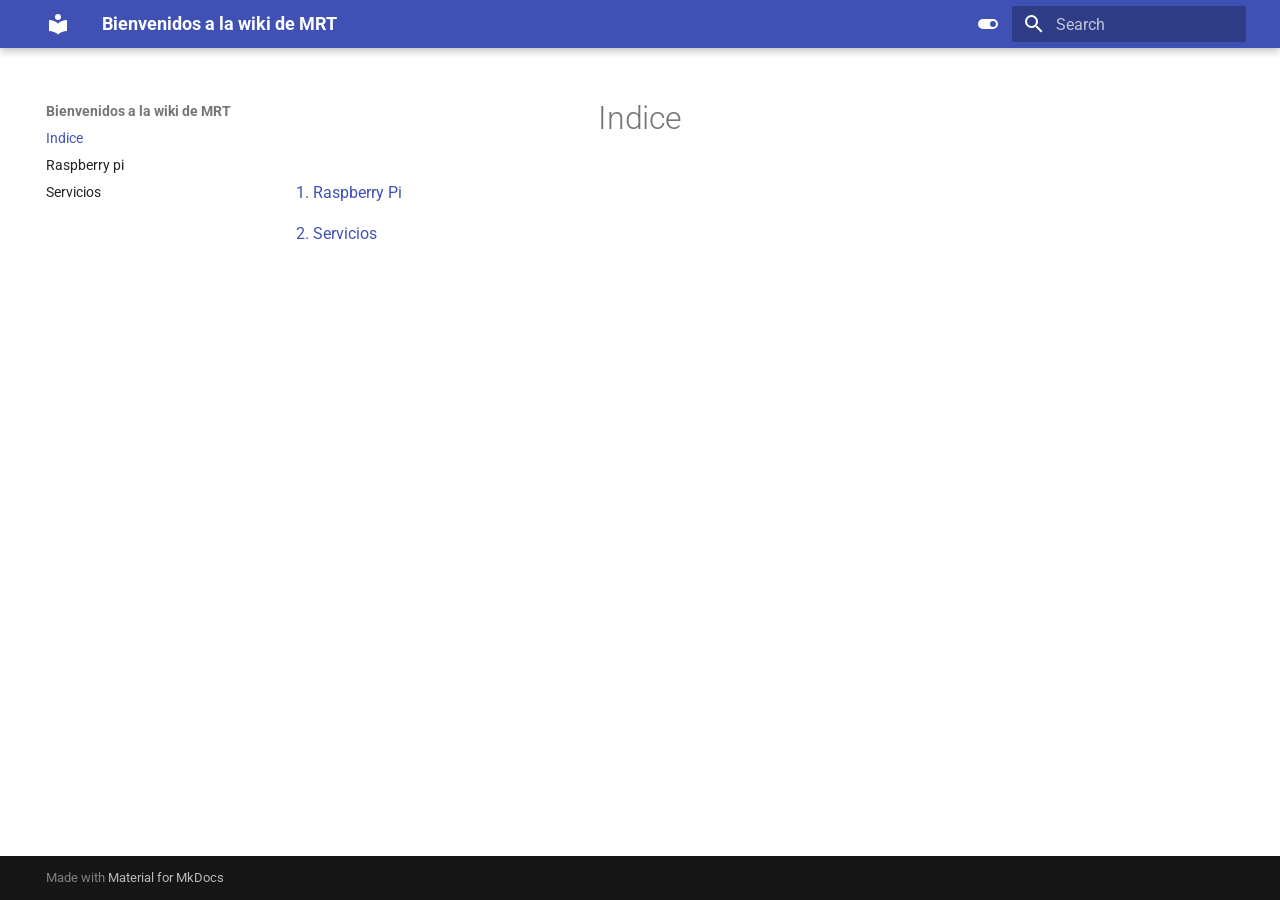
==== index.html @ 75cd336d "Primera versión de la wiki" ====
<!doctype html>
<html lang="en" class="no-js">
  <head>
    
      <meta charset="utf-8">
      <meta name="viewport" content="width=device-width,initial-scale=1">
      
        <meta name="description" content="Tutoriales">
      
      
      
      
      
        <link rel="next" href="raspberry/">
      
      
        
      
      
      <link rel="icon" href="assets/images/favicon.png">
      <meta name="generator" content="mkdocs-1.6.1, mkdocs-material-9.7.7">
    
    
      
        <title>Bienvenidos a la wiki de MRT</title>
      
    
    
      <link rel="stylesheet" href="assets/stylesheets/main.ec1eaa64.min.css">
      
        
        <link rel="stylesheet" href="assets/stylesheets/palette.ab4e12ef.min.css">
      
      


    
    
      
    
    
      
        
        
        <link rel="preconnect" href="https://fonts.gstatic.com" crossorigin>
        <link rel="stylesheet" href="https://fonts.googleapis.com/css?family=Roboto:300,300i,400,400i,700,700i%7CRoboto+Mono:400,400i,700,700i&display=fallback">
        <style>:root{--md-text-font:"Roboto";--md-code-font:"Roboto Mono"}</style>
      
    
    
      <link rel="stylesheet" href="stylesheets/extra.css">
    
    <script>__md_scope=new URL(".",location),__md_hash=e=>[...e].reduce(((e,_)=>(e<<5)-e+_.charCodeAt(0)),0),__md_get=(e,_=localStorage,t=__md_scope)=>JSON.parse(_.getItem(t.pathname+"."+e)),__md_set=(e,_,t=localStorage,a=__md_scope)=>{try{t.setItem(a.pathname+"."+e,JSON.stringify(_))}catch(e){}}</script>
    
      

    
    
  </head>
  
  
    
    
      
    
    
    
    
    <body dir="ltr" data-md-color-scheme="default" data-md-color-primary="indigo" data-md-color-accent="indigo">
  
    
    <input class="md-toggle" data-md-toggle="drawer" type="checkbox" id="__drawer" autocomplete="off">
    <input class="md-toggle" data-md-toggle="search" type="checkbox" id="__search" autocomplete="off">
    <label class="md-overlay" for="__drawer"></label>
    <div data-md-component="skip">
      
    </div>
    <div data-md-component="announce">
      
    </div>
    
    
      

  

<header class="md-header md-header--shadow" data-md-component="header">
  <nav class="md-header__inner md-grid" aria-label="Header">
    <a href="." title="Bienvenidos a la wiki de MRT" class="md-header__button md-logo" aria-label="Bienvenidos a la wiki de MRT" data-md-component="logo">
      
  
  <svg xmlns="http://www.w3.org/2000/svg" viewBox="0 0 24 24"><path d="M12 8a3 3 0 0 0 3-3 3 3 0 0 0-3-3 3 3 0 0 0-3 3 3 3 0 0 0 3 3m0 3.54C9.64 9.35 6.5 8 3 8v11c3.5 0 6.64 1.35 9 3.54 2.36-2.19 5.5-3.54 9-3.54V8c-3.5 0-6.64 1.35-9 3.54"/></svg>

    </a>
    <label class="md-header__button md-icon" for="__drawer">
      
      <svg xmlns="http://www.w3.org/2000/svg" viewBox="0 0 24 24"><path d="M3 6h18v2H3zm0 5h18v2H3zm0 5h18v2H3z"/></svg>
    </label>
    <div class="md-header__title" data-md-component="header-title">
      <div class="md-header__ellipsis">
        <div class="md-header__topic">
          <span class="md-ellipsis">
            Bienvenidos a la wiki de MRT
          </span>
        </div>
        <div class="md-header__topic" data-md-component="header-topic">
          <span class="md-ellipsis">
            
              Indice
            
          </span>
        </div>
      </div>
    </div>
    
      
        <form class="md-header__option" data-md-component="palette">
  
    
    
    
    <input class="md-option" data-md-color-media="(prefers-color-scheme: light)" data-md-color-scheme="default" data-md-color-primary="indigo" data-md-color-accent="indigo"  aria-label="Cambiar a modo oscuro"  type="radio" name="__palette" id="__palette_0">
    
      <label class="md-header__button md-icon" title="Cambiar a modo oscuro" for="__palette_1" hidden>
        <svg xmlns="http://www.w3.org/2000/svg" viewBox="0 0 24 24"><path d="M17 7H7a5 5 0 0 0-5 5 5 5 0 0 0 5 5h10a5 5 0 0 0 5-5 5 5 0 0 0-5-5m0 8a3 3 0 0 1-3-3 3 3 0 0 1 3-3 3 3 0 0 1 3 3 3 3 0 0 1-3 3"/></svg>
      </label>
    
  
    
    
    
    <input class="md-option" data-md-color-media="(prefers-color-scheme: dark)" data-md-color-scheme="slate" data-md-color-primary="black" data-md-color-accent="indigo"  aria-label="Cambiar a modo claro"  type="radio" name="__palette" id="__palette_1">
    
      <label class="md-header__button md-icon" title="Cambiar a modo claro" for="__palette_0" hidden>
        <svg xmlns="http://www.w3.org/2000/svg" viewBox="0 0 24 24"><path d="M17 7H7a5 5 0 0 0-5 5 5 5 0 0 0 5 5h10a5 5 0 0 0 5-5 5 5 0 0 0-5-5M7 15a3 3 0 0 1-3-3 3 3 0 0 1 3-3 3 3 0 0 1 3 3 3 3 0 0 1-3 3"/></svg>
      </label>
    
  
</form>
      
    
    
      <script>var palette=__md_get("__palette");if(palette&&palette.color){if("(prefers-color-scheme)"===palette.color.media){var media=matchMedia("(prefers-color-scheme: light)"),input=document.querySelector(media.matches?"[data-md-color-media='(prefers-color-scheme: light)']":"[data-md-color-media='(prefers-color-scheme: dark)']");palette.color.media=input.getAttribute("data-md-color-media"),palette.color.scheme=input.getAttribute("data-md-color-scheme"),palette.color.primary=input.getAttribute("data-md-color-primary"),palette.color.accent=input.getAttribute("data-md-color-accent")}for(var[key,value]of Object.entries(palette.color))document.body.setAttribute("data-md-color-"+key,value)}</script>
    
    
    
      
      
        <label class="md-header__button md-icon" for="__search">
          
          <svg xmlns="http://www.w3.org/2000/svg" viewBox="0 0 24 24"><path d="M9.5 3A6.5 6.5 0 0 1 16 9.5c0 1.61-.59 3.09-1.56 4.23l.27.27h.79l5 5-1.5 1.5-5-5v-.79l-.27-.27A6.52 6.52 0 0 1 9.5 16 6.5 6.5 0 0 1 3 9.5 6.5 6.5 0 0 1 9.5 3m0 2C7 5 5 7 5 9.5S7 14 9.5 14 14 12 14 9.5 12 5 9.5 5"/></svg>
        </label>
        <div class="md-search" data-md-component="search" role="dialog">
  <label class="md-search__overlay" for="__search"></label>
  <div class="md-search__inner" role="search">
    <form class="md-search__form" name="search">
      <input type="text" class="md-search__input" name="query" aria-label="Search" placeholder="Search" autocapitalize="off" autocorrect="off" autocomplete="off" spellcheck="false" data-md-component="search-query" required>
      <label class="md-search__icon md-icon" for="__search">
        
        <svg xmlns="http://www.w3.org/2000/svg" viewBox="0 0 24 24"><path d="M9.5 3A6.5 6.5 0 0 1 16 9.5c0 1.61-.59 3.09-1.56 4.23l.27.27h.79l5 5-1.5 1.5-5-5v-.79l-.27-.27A6.52 6.52 0 0 1 9.5 16 6.5 6.5 0 0 1 3 9.5 6.5 6.5 0 0 1 9.5 3m0 2C7 5 5 7 5 9.5S7 14 9.5 14 14 12 14 9.5 12 5 9.5 5"/></svg>
        
        <svg xmlns="http://www.w3.org/2000/svg" viewBox="0 0 24 24"><path d="M20 11v2H8l5.5 5.5-1.42 1.42L4.16 12l7.92-7.92L13.5 5.5 8 11z"/></svg>
      </label>
      <nav class="md-search__options" aria-label="Search">
        
        <button type="reset" class="md-search__icon md-icon" title="Clear" aria-label="Clear" tabindex="-1">
          
          <svg xmlns="http://www.w3.org/2000/svg" viewBox="0 0 24 24"><path d="M19 6.41 17.59 5 12 10.59 6.41 5 5 6.41 10.59 12 5 17.59 6.41 19 12 13.41 17.59 19 19 17.59 13.41 12z"/></svg>
        </button>
      </nav>
      
        <div class="md-search__suggest" data-md-component="search-suggest"></div>
      
    </form>
    <div class="md-search__output">
      <div class="md-search__scrollwrap" tabindex="0" data-md-scrollfix>
        <div class="md-search-result" data-md-component="search-result">
          <div class="md-search-result__meta">
            Initializing search
          </div>
          <ol class="md-search-result__list" role="presentation"></ol>
        </div>
      </div>
    </div>
  </div>
</div>
      
    
    
  </nav>
  
</header>
    
    <div class="md-container" data-md-component="container">
      
      
        
          
        
      
      <main class="md-main" data-md-component="main">
        <div class="md-main__inner md-grid">
          
            
              
              <div class="md-sidebar md-sidebar--primary" data-md-component="sidebar" data-md-type="navigation" >
                <div class="md-sidebar__scrollwrap">
                  <div class="md-sidebar__inner">
                    



<nav class="md-nav md-nav--primary" aria-label="Navigation" data-md-level="0">
  <label class="md-nav__title" for="__drawer">
    <a href="." title="Bienvenidos a la wiki de MRT" class="md-nav__button md-logo" aria-label="Bienvenidos a la wiki de MRT" data-md-component="logo">
      
  
  <svg xmlns="http://www.w3.org/2000/svg" viewBox="0 0 24 24"><path d="M12 8a3 3 0 0 0 3-3 3 3 0 0 0-3-3 3 3 0 0 0-3 3 3 3 0 0 0 3 3m0 3.54C9.64 9.35 6.5 8 3 8v11c3.5 0 6.64 1.35 9 3.54 2.36-2.19 5.5-3.54 9-3.54V8c-3.5 0-6.64 1.35-9 3.54"/></svg>

    </a>
    Bienvenidos a la wiki de MRT
  </label>
  
  <ul class="md-nav__list" data-md-scrollfix>
    
      
      
  
  
    
  
  
  
    <li class="md-nav__item md-nav__item--active">
      
      <input class="md-nav__toggle md-toggle" type="checkbox" id="__toc">
      
      
      
      <a href="." class="md-nav__link md-nav__link--active">
        
  
  
  <span class="md-ellipsis">
    
  
    Indice
  

    
  </span>
  
  

      </a>
      
    </li>
  

    
      
      
  
  
  
  
    <li class="md-nav__item">
      <a href="raspberry/" class="md-nav__link">
        
  
  
  <span class="md-ellipsis">
    
  
    Raspberry pi
  

    
  </span>
  
  

      </a>
    </li>
  

    
      
      
  
  
  
  
    <li class="md-nav__item">
      <a href="servicios/" class="md-nav__link">
        
  
  
  <span class="md-ellipsis">
    
  
    Servicios
  

    
  </span>
  
  

      </a>
    </li>
  

    
  </ul>
</nav>
                  </div>
                </div>
              </div>
            
            
              
              <div class="md-sidebar md-sidebar--secondary" data-md-component="sidebar" data-md-type="toc" >
                <div class="md-sidebar__scrollwrap">
                  <div class="md-sidebar__inner">
                    

<nav class="md-nav md-nav--secondary" aria-label="Table of contents">
  
  
  
  
</nav>
                  </div>
                </div>
              </div>
            
          
          
            <div class="md-content" data-md-component="content">
              
              <article class="md-content__inner md-typeset">
                
                  



<h1 align="center">Indice</h1>

<p><a href="raspberry/">1. Raspberry Pi</a></p>
<p><a href="servicios/">2. Servicios</a></p>












                
              </article>
            </div>
          
          
<script>var target=document.getElementById(location.hash.slice(1));target&&target.name&&(target.checked=target.name.startsWith("__tabbed_"))</script>
        </div>
        
          <button type="button" class="md-top md-icon" data-md-component="top" hidden>
  
  <svg xmlns="http://www.w3.org/2000/svg" viewBox="0 0 24 24"><path d="M13 20h-2V8l-5.5 5.5-1.42-1.42L12 4.16l7.92 7.92-1.42 1.42L13 8z"/></svg>
  Back to top
</button>
        
      </main>
      
        <footer class="md-footer">
  
  <div class="md-footer-meta md-typeset">
    <div class="md-footer-meta__inner md-grid">
      <div class="md-copyright">
  
  
    Made with
    <a href="https://squidfunk.github.io/mkdocs-material/" target="_blank" rel="noopener">
      Material for MkDocs
    </a>
  
</div>
      
    </div>
  </div>
</footer>
      
    </div>
    <div class="md-dialog" data-md-component="dialog">
      <div class="md-dialog__inner md-typeset"></div>
    </div>
    
    
    
      
      
      <script id="__config" type="application/json">{"annotate": null, "base": ".", "features": ["navigation.sections", "navigation.top", "content.code.copy", "search.suggest", "search.highlight", "toc.follow"], "search": "assets/javascripts/workers/search.2c215733.min.js", "tags": null, "translations": {"clipboard.copied": "Copied to clipboard", "clipboard.copy": "Copy to clipboard", "search.result.more.one": "1 more on this page", "search.result.more.other": "# more on this page", "search.result.none": "No matching documents", "search.result.one": "1 matching document", "search.result.other": "# matching documents", "search.result.placeholder": "Type to start searching", "search.result.term.missing": "Missing", "select.version": "Select version"}, "version": null}</script>
    
    
      <script src="assets/javascripts/bundle.d7400e89.min.js"></script>
      
    
  </body>
</html>
---- assets/stylesheets/main.ec1eaa64.min.css ----
@charset "UTF-8";html{-webkit-text-size-adjust:none;-moz-text-size-adjust:none;text-size-adjust:none;box-sizing:border-box}*,:after,:before{box-sizing:inherit}@media (prefers-reduced-motion){*,:after,:before{transition:none!important}}body{margin:0}a,button,input,label{-webkit-tap-highlight-color:transparent}a{color:inherit;text-decoration:none}hr{border:0;box-sizing:initial;display:block;height:.05rem;overflow:visible;padding:0}small{font-size:80%}sub,sup{line-height:1em}img{border-style:none}table{border-collapse:initial;border-spacing:0}td,th{font-weight:400;vertical-align:top}button{background:#0000;border:0;font-family:inherit;font-size:inherit;margin:0;padding:0}input{border:0;outline:none}:root{--md-primary-fg-color:#4051b5;--md-primary-fg-color--light:#5d6cc0;--md-primary-fg-color--dark:#303fa1;--md-primary-bg-color:#fff;--md-primary-bg-color--light:#ffffffb3;--md-accent-fg-color:#526cfe;--md-accent-fg-color--transparent:#526cfe1a;--md-accent-bg-color:#fff;--md-accent-bg-color--light:#ffffffb3}[data-md-color-scheme=default]{color-scheme:light}[data-md-color-scheme=default] img[src$="#gh-dark-mode-only"],[data-md-color-scheme=default] img[src$="#only-dark"]{display:none}:root,[data-md-color-scheme=default]{--md-hue:225deg;--md-default-fg-color:#000000de;--md-default-fg-color--light:#0000008a;--md-default-fg-color--lighter:#00000052;--md-default-fg-color--lightest:#00000012;--md-default-bg-color:#fff;--md-default-bg-color--light:#ffffffb3;--md-default-bg-color--lighter:#ffffff4d;--md-default-bg-color--lightest:#ffffff1f;--md-code-fg-color:#36464e;--md-code-bg-color:#f5f5f5;--md-code-bg-color--light:#f5f5f5b3;--md-code-bg-color--lighter:#f5f5f54d;--md-code-hl-color:#4287ff;--md-code-hl-color--light:#4287ff1a;--md-code-hl-number-color:#d52a2a;--md-code-hl-special-color:#db1457;--md-code-hl-function-color:#a846b9;--md-code-hl-constant-color:#6e59d9;--md-code-hl-keyword-color:#3f6ec6;--md-code-hl-string-color:#1c7d4d;--md-code-hl-name-color:var(--md-code-fg-color);--md-code-hl-operator-color:var(--md-default-fg-color--light);--md-code-hl-punctuation-color:var(--md-default-fg-color--light);--md-code-hl-comment-color:var(--md-default-fg-color--light);--md-code-hl-generic-color:var(--md-default-fg-color--light);--md-code-hl-variable-color:var(--md-default-fg-color--light);--md-typeset-color:var(--md-default-fg-color);--md-typeset-a-color:var(--md-primary-fg-color);--md-typeset-del-color:#f5503d26;--md-typeset-ins-color:#0bd57026;--md-typeset-kbd-color:#fafafa;--md-typeset-kbd-accent-color:#fff;--md-typeset-kbd-border-color:#b8b8b8;--md-typeset-mark-color:#ffff0080;--md-typeset-table-color:#0000001f;--md-typeset-table-color--light:rgba(0,0,0,.035);--md-admonition-fg-color:var(--md-default-fg-color);--md-admonition-bg-color:var(--md-default-bg-color);--md-warning-fg-color:#000000de;--md-warning-bg-color:#ff9;--md-footer-fg-color:#fff;--md-footer-fg-color--light:#ffffffb3;--md-footer-fg-color--lighter:#ffffff73;--md-footer-bg-color:#000000de;--md-footer-bg-color--dark:#00000052;--md-shadow-z1:0 0.2rem 0.5rem #0000000d,0 0 0.05rem #0000001a;--md-shadow-z2:0 0.2rem 0.5rem #0000001a,0 0 0.05rem #00000040;--md-shadow-z3:0 0.2rem 0.5rem #0003,0 0 0.05rem #00000059}.md-icon svg{fill:currentcolor;display:block;height:1.2rem;width:1.2rem}body{-webkit-font-smoothing:antialiased;-moz-osx-font-smoothing:grayscale;--md-text-font-family:var(--md-text-font,_),-apple-system,BlinkMacSystemFont,Helvetica,Arial,sans-serif;--md-code-font-family:var(--md-code-font,_),SFMono-Regular,Consolas,Menlo,monospace}aside,body,input{font-feature-settings:"kern","liga";color:var(--md-typeset-color);font-family:var(--md-text-font-family)}code,kbd,pre{font-feature-settings:"kern";font-family:var(--md-code-font-family)}:root{--md-typeset-table-sort-icon:url('data:image/svg+xml;charset=utf-8,<svg xmlns="http://www.w3.org/2000/svg" viewBox="0 0 24 24"><path d="m18 21-4-4h3V7h-3l4-4 4 4h-3v10h3M2 19v-2h10v2M2 13v-2h7v2M2 7V5h4v2z"/></svg>');--md-typeset-table-sort-icon--asc:url('data:image/svg+xml;charset=utf-8,<svg xmlns="http://www.w3.org/2000/svg" viewBox="0 0 24 24"><path d="M19 17h3l-4 4-4-4h3V3h2M2 17h10v2H2M6 5v2H2V5m0 6h7v2H2z"/></svg>');--md-typeset-table-sort-icon--desc:url('data:image/svg+xml;charset=utf-8,<svg xmlns="http://www.w3.org/2000/svg" viewBox="0 0 24 24"><path d="M19 7h3l-4-4-4 4h3v14h2M2 17h10v2H2M6 5v2H2V5m0 6h7v2H2z"/></svg>')}.md-typeset{-webkit-print-color-adjust:exact;color-adjust:exact;font-size:.8rem;line-height:1.6;overflow-wrap:break-word}@media print{.md-typeset{font-size:.68rem}}.md-typeset blockquote,.md-typeset dl,.md-typeset figure,.md-typeset ol,.md-typeset pre,.md-typeset ul{margin-bottom:1em;margin-top:1em}.md-typeset h1{color:var(--md-default-fg-color--light);font-size:2em;line-height:1.3;margin:0 0 1.25em}.md-typeset h1,.md-typeset h2{font-weight:300;letter-spacing:-.01em}.md-typeset h2{font-size:1.5625em;line-height:1.4;margin:1.6em 0 .64em}.md-typeset h3{font-size:1.25em;font-weight:400;letter-spacing:-.01em;line-height:1.5;margin:1.6em 0 .8em}.md-typeset h2+h3{margin-top:.8em}.md-typeset h4{font-weight:700;letter-spacing:-.01em;margin:1em 0}.md-typeset h5,.md-typeset h6{color:var(--md-default-fg-color--light);font-size:.8em;font-weight:700;letter-spacing:-.01em;margin:1.25em 0}.md-typeset h5{text-transform:uppercase}.md-typeset h5 code{text-transform:none}.md-typeset hr{border-bottom:.05rem solid var(--md-default-fg-color--lightest);display:flow-root;margin:1.5em 0}.md-typeset a{color:var(--md-typeset-a-color);word-break:break-word}.md-typeset a,.md-typeset a:before{transition:color 125ms}.md-typeset a:focus,.md-typeset a:hover{color:var(--md-accent-fg-color)}.md-typeset a:focus code,.md-typeset a:hover code{background-color:var(--md-accent-fg-color--transparent);color:var(--md-accent-fg-color)}.md-typeset a code{color:var(--md-typeset-a-color)}.md-typeset a.focus-visible{outline-color:var(--md-accent-fg-color);outline-offset:.2rem}.md-typeset code,.md-typeset kbd,.md-typeset pre{color:var(--md-code-fg-color);direction:ltr;font-variant-ligatures:none;transition:background-color 125ms}@media print{.md-typeset code,.md-typeset kbd,.md-typeset pre{white-space:pre-wrap}}.md-typeset code{background-color:var(--md-code-bg-color);border-radius:.1rem;-webkit-box-decoration-break:clone;box-decoration-break:clone;font-size:.85em;padding:0 .2941176471em;transition:color 125ms,background-color 125ms;word-break:break-word}.md-typeset code:not(.focus-visible){-webkit-tap-highlight-color:transparent;outline:none}.md-typeset pre{display:flow-root;line-height:1.4;position:relative}.md-typeset pre>code{-webkit-box-decoration-break:slice;box-decoration-break:slice;box-shadow:none;display:block;margin:0;outline-color:var(--md-accent-fg-color);overflow:auto;padding:.7720588235em 1.1764705882em;scrollbar-color:var(--md-default-fg-color--lighter) #0000;scrollbar-width:thin;touch-action:auto;word-break:normal}.md-typeset pre>code:hover{scrollbar-color:var(--md-accent-fg-color) #0000}.md-typeset pre>code::-webkit-scrollbar{height:.2rem;width:.2rem}.md-typeset pre>code::-webkit-scrollbar-thumb{background-color:var(--md-default-fg-color--lighter)}.md-typeset pre>code::-webkit-scrollbar-thumb:hover{background-color:var(--md-accent-fg-color)}.md-typeset kbd{background-color:var(--md-typeset-kbd-color);border-radius:.1rem;box-shadow:0 .1rem 0 .05rem var(--md-typeset-kbd-border-color),0 .1rem 0 var(--md-typeset-kbd-border-color),0 -.1rem .2rem var(--md-typeset-kbd-accent-color) inset;color:var(--md-default-fg-color);display:inline-block;font-size:.75em;padding:0 .6666666667em;vertical-align:text-top;word-break:break-word}.md-typeset mark{background-color:var(--md-typeset-mark-color);-webkit-box-decoration-break:clone;box-decoration-break:clone;color:inherit;word-break:break-word}.md-typeset abbr{cursor:help;text-decoration:none}.md-typeset [data-preview],.md-typeset abbr{border-bottom:.05rem dotted var(--md-default-fg-color--light)}.md-typeset small{opacity:.75}[dir=ltr] .md-typeset sub,[dir=ltr] .md-typeset sup{margin-left:.078125em}[dir=rtl] .md-typeset sub,[dir=rtl] .md-typeset sup{margin-right:.078125em}[dir=ltr] .md-typeset blockquote{padding-left:.6rem}[dir=rtl] .md-typeset blockquote{padding-right:.6rem}[dir=ltr] .md-typeset blockquote{border-left:.2rem solid var(--md-default-fg-color--lighter)}[dir=rtl] .md-typeset blockquote{border-right:.2rem solid var(--md-default-fg-color--lighter)}.md-typeset blockquote{color:var(--md-default-fg-color--light);margin-left:0;margin-right:0}.md-typeset ul{list-style-type:disc}.md-typeset ul[type]{list-style-type:revert-layer}[dir=ltr] .md-typeset ol,[dir=ltr] .md-typeset ul{margin-left:.625em}[dir=rtl] .md-typeset ol,[dir=rtl] .md-typeset ul{margin-right:.625em}.md-typeset ol,.md-typeset ul{padding:0}.md-typeset ol:not([hidden]),.md-typeset ul:not([hidden]){display:flow-root}.md-typeset ol ol,.md-typeset ul ol{list-style-type:lower-alpha}.md-typeset ol ol ol,.md-typeset ul ol ol{list-style-type:lower-roman}.md-typeset ol ol ol ol,.md-typeset ul ol ol ol{list-style-type:upper-alpha}.md-typeset ol ol ol ol ol,.md-typeset ul ol ol ol ol{list-style-type:upper-roman}.md-typeset ol[type],.md-typeset ul[type]{list-style-type:revert-layer}[dir=ltr] .md-typeset ol li,[dir=ltr] .md-typeset ul li{margin-left:1.25em}[dir=rtl] .md-typeset ol li,[dir=rtl] .md-typeset ul li{margin-right:1.25em}.md-typeset ol li,.md-typeset ul li{margin-bottom:.5em}.md-typeset ol li blockquote,.md-typeset ol li p,.md-typeset ul li blockquote,.md-typeset ul li p{margin:.5em 0}.md-typeset ol li:last-child,.md-typeset ul li:last-child{margin-bottom:0}[dir=ltr] .md-typeset ol li ol,[dir=ltr] .md-typeset ol li ul,[dir=ltr] .md-typeset ul li ol,[dir=ltr] .md-typeset ul li ul{margin-left:.625em}[dir=rtl] .md-typeset ol li ol,[dir=rtl] .md-typeset ol li ul,[dir=rtl] .md-typeset ul li ol,[dir=rtl] .md-typeset ul li ul{margin-right:.625em}.md-typeset ol li ol,.md-typeset ol li ul,.md-typeset ul li ol,.md-typeset ul li ul{margin-bottom:.5em;margin-top:.5em}[dir=ltr] .md-typeset dd{margin-left:1.875em}[dir=rtl] .md-typeset dd{margin-right:1.875em}.md-typeset dd{margin-bottom:1.5em;margin-top:1em}.md-typeset img,.md-typeset svg,.md-typeset video{height:auto;max-width:100%}.md-typeset img[align=left]{margin:1em 1em 1em 0}.md-typeset img[align=right]{margin:1em 0 1em 1em}.md-typeset img[align]:only-child{margin-top:0}.md-typeset figure{display:flow-root;margin:1em auto;max-width:100%;text-align:center;width:fit-content}.md-typeset figure img{display:block;margin:0 auto}.md-typeset figcaption{font-style:italic;margin:1em auto;max-width:24rem}.md-typeset iframe{max-width:100%}.md-typeset table:not([class]){background-color:var(--md-default-bg-color);border:.05rem solid var(--md-typeset-table-color);border-radius:.1rem;display:inline-block;font-size:.64rem;max-width:100%;overflow:auto;touch-action:auto}@media print{.md-typeset table:not([class]){display:table}}.md-typeset table:not([class])+*{margin-top:1.5em}.md-typeset table:not([class]) td>:first-child,.md-typeset table:not([class]) th>:first-child{margin-top:0}.md-typeset table:not([class]) td>:last-child,.md-typeset table:not([class]) th>:last-child{margin-bottom:0}.md-typeset table:not([class]) td:not([align]),.md-typeset table:not([class]) th:not([align]){text-align:left}[dir=rtl] .md-typeset table:not([class]) td:not([align]),[dir=rtl] .md-typeset table:not([class]) th:not([align]){text-align:right}.md-typeset table:not([class]) th{font-weight:700;min-width:5rem;padding:.9375em 1.25em;vertical-align:top}.md-typeset table:not([class]) td{border-top:.05rem solid var(--md-typeset-table-color);padding:.9375em 1.25em;vertical-align:top}.md-typeset table:not([class]) tbody tr{transition:background-color 125ms}.md-typeset table:not([class]) tbody tr:hover{background-color:var(--md-typeset-table-color--light);box-shadow:0 .05rem 0 var(--md-default-bg-color) inset}.md-typeset table:not([class]) a{word-break:normal}.md-typeset table th[role=columnheader]{cursor:pointer}[dir=ltr] .md-typeset table th[role=columnheader]:after{margin-left:.5em}[dir=rtl] .md-typeset table th[role=columnheader]:after{margin-right:.5em}.md-typeset table th[role=columnheader]:after{content:"";display:inline-block;height:1.2em;-webkit-mask-image:var(--md-typeset-table-sort-icon);mask-image:var(--md-typeset-table-sort-icon);-webkit-mask-repeat:no-repeat;mask-repeat:no-repeat;-webkit-mask-size:contain;mask-size:contain;transition:background-color 125ms;vertical-align:text-bottom;width:1.2em}.md-typeset table th[role=columnheader]:hover:after{background-color:var(--md-default-fg-color--lighter)}.md-typeset table th[role=columnheader][aria-sort=ascending]:after{background-color:var(--md-default-fg-color--light);-webkit-mask-image:var(--md-typeset-table-sort-icon--asc);mask-image:var(--md-typeset-table-sort-icon--asc)}.md-typeset table th[role=columnheader][aria-sort=descending]:after{background-color:var(--md-default-fg-color--light);-webkit-mask-image:var(--md-typeset-table-sort-icon--desc);mask-image:var(--md-typeset-table-sort-icon--desc)}.md-typeset__scrollwrap{margin:1em -.8rem;overflow-x:auto;touch-action:auto}.md-typeset__table{display:inline-block;margin-bottom:.5em;padding:0 .8rem}@media print{.md-typeset__table{display:block}}html .md-typeset__table table{display:table;margin:0;overflow:hidden;width:100%}@media screen and (max-width:44.984375em){.md-content__inner>pre{margin:1em -.8rem}.md-content__inner>pre code{border-radius:0}}.md-typeset .md-author{border-radius:100%;display:block;flex-shrink:0;height:1.6rem;overflow:hidden;position:relative;transition:color 125ms,transform 125ms;width:1.6rem}.md-typeset .md-author img{display:block}.md-typeset .md-author--more{background:var(--md-default-fg-color--lightest);color:var(--md-default-fg-color--lighter);font-size:.6rem;font-weight:700;line-height:1.6rem;text-align:center}.md-typeset .md-author--long{height:2.4rem;width:2.4rem}.md-typeset a.md-author{transform:scale(1)}.md-typeset a.md-author img{border-radius:100%;filter:grayscale(100%) opacity(75%);transition:filter 125ms}.md-typeset a.md-author:focus,.md-typeset a.md-author:hover{transform:scale(1.1);z-index:1}.md-typeset a.md-author:focus img,.md-typeset a.md-author:hover img{filter:grayscale(0)}.md-banner{background-color:var(--md-footer-bg-color);color:var(--md-footer-fg-color);overflow:auto}@media print{.md-banner{display:none}}.md-banner--warning{background-color:var(--md-warning-bg-color);color:var(--md-warning-fg-color)}.md-banner__inner{font-size:.7rem;margin:.6rem auto;padding:0 .8rem}[dir=ltr] .md-banner__button{float:right}[dir=rtl] .md-banner__button{float:left}.md-banner__button{color:inherit;cursor:pointer;transition:opacity .25s}.no-js .md-banner__button{display:none}.md-banner__button:hover{opacity:.7}html{font-size:125%;height:100%;overflow-x:hidden}@media screen and (min-width:100em){html{font-size:137.5%}}@media screen and (min-width:125em){html{font-size:150%}}body{background-color:var(--md-default-bg-color);display:flex;flex-direction:column;font-size:.5rem;min-height:100%;position:relative;width:100%}@media print{body{display:block}}@media screen and (max-width:59.984375em){body[data-md-scrolllock]{position:fixed}}.md-grid{margin-left:auto;margin-right:auto;max-width:61rem}.md-container{display:flex;flex-direction:column;flex-grow:1}@media print{.md-container{display:block}}.md-main{flex-grow:1}.md-main__inner{display:flex;height:100%;margin-top:1.5rem}.md-ellipsis{overflow:hidden;text-overflow:ellipsis}.md-toggle{display:none}.md-option{height:0;opacity:0;position:absolute;width:0}.md-option:checked+label:not([hidden]){display:block}.md-option.focus-visible+label{outline-color:var(--md-accent-fg-color);outline-style:auto}.md-skip{background-color:var(--md-default-fg-color);border-radius:.1rem;color:var(--md-default-bg-color);font-size:.64rem;margin:.5rem;opacity:0;outline-color:var(--md-accent-fg-color);padding:.3rem .5rem;position:fixed;transform:translateY(.4rem);z-index:-1}.md-skip:focus{opacity:1;transform:translateY(0);transition:transform .25s cubic-bezier(.4,0,.2,1),opacity 175ms 75ms;z-index:10}@page{margin:25mm}:root{--md-clipboard-icon:url('data:image/svg+xml;charset=utf-8,<svg xmlns="http://www.w3.org/2000/svg" viewBox="0 0 24 24"><path d="M19 21H8V7h11m0-2H8a2 2 0 0 0-2 2v14a2 2 0 0 0 2 2h11a2 2 0 0 0 2-2V7a2 2 0 0 0-2-2m-3-4H4a2 2 0 0 0-2 2v14h2V3h12z"/></svg>')}.md-clipboard{border-radius:.1rem;color:var(--md-default-fg-color--lightest);cursor:pointer;height:1.5em;outline-color:var(--md-accent-fg-color);outline-offset:.1rem;transition:color .25s;width:1.5em;z-index:1}@media print{.md-clipboard{display:none}}.md-clipboard:not(.focus-visible){-webkit-tap-highlight-color:transparent;outline:none}:hover>.md-clipboard{color:var(--md-default-fg-color--light)}.md-clipboard:focus,.md-clipboard:hover{color:var(--md-accent-fg-color)}.md-clipboard:after{background-color:currentcolor;content:"";display:block;height:1.125em;margin:0 auto;-webkit-mask-image:var(--md-clipboard-icon);mask-image:var(--md-clipboard-icon);-webkit-mask-position:center;mask-position:center;-webkit-mask-repeat:no-repeat;mask-repeat:no-repeat;-webkit-mask-size:contain;mask-size:contain;width:1.125em}.md-clipboard--inline{cursor:pointer}.md-clipboard--inline code{transition:color .25s,background-color .25s}.md-clipboard--inline:focus code,.md-clipboard--inline:hover code{background-color:var(--md-accent-fg-color--transparent);color:var(--md-accent-fg-color)}:root{--md-code-select-icon:url('data:image/svg+xml;charset=utf-8,<svg xmlns="http://www.w3.org/2000/svg" viewBox="0 0 24 24"><path d="M19 19h-4v2h4c1.1 0 2-.9 2-2v-4h-2m0-12h-4v2h4v4h2V5c0-1.1-.9-2-2-2M5 5h4V3H5c-1.1 0-2 .9-2 2v4h2m0 6H3v4c0 1.1.9 2 2 2h4v-2H5zm2-4h2v2H7zm4 0h2v2h-2zm4 0h2v2h-2zM7 7h2v2H7zm4 0h2v2h-2zm4 0h2v2h-2zm-8 8h2v2H7zm4 0h2v2h-2zm4 0h2v2h-2z"/></svg>');--md-code-copy-icon:url('data:image/svg+xml;charset=utf-8,<svg xmlns="http://www.w3.org/2000/svg" viewBox="0 0 24 24"><path d="M19 21H8V7h11m0-2H8a2 2 0 0 0-2 2v14a2 2 0 0 0 2 2h11a2 2 0 0 0 2-2V7a2 2 0 0 0-2-2m-3-4H4a2 2 0 0 0-2 2v14h2V3h12z"/></svg>')}.md-typeset .md-code__content{display:grid}.md-code__nav{background-color:var(--md-code-bg-color--lighter);border-radius:.1rem;display:flex;gap:.2rem;padding:.2rem;position:absolute;right:.25em;top:.25em;transition:background-color .25s;z-index:1}:hover>.md-code__nav{background-color:var(--md-code-bg-color--light)}.md-code__button{color:var(--md-default-fg-color--lightest);cursor:pointer;display:block;height:1.5em;outline-color:var(--md-accent-fg-color);outline-offset:.1rem;transition:color .25s;width:1.5em}:hover>*>.md-code__button{color:var(--md-default-fg-color--light)}.md-code__button.focus-visible,.md-code__button:hover{color:var(--md-accent-fg-color)}.md-code__button--active{color:var(--md-default-fg-color)!important}.md-code__button:after{background-color:currentcolor;content:"";display:block;height:1.125em;margin:0 auto;-webkit-mask-position:center;mask-position:center;-webkit-mask-repeat:no-repeat;mask-repeat:no-repeat;-webkit-mask-size:contain;mask-size:contain;width:1.125em}.md-code__button[data-md-type=select]:after{-webkit-mask-image:var(--md-code-select-icon);mask-image:var(--md-code-select-icon)}.md-code__button[data-md-type=copy]:after{-webkit-mask-image:var(--md-code-copy-icon);mask-image:var(--md-code-copy-icon)}@keyframes consent{0%{opacity:0;transform:translateY(100%)}to{opacity:1;transform:translateY(0)}}@keyframes overlay{0%{opacity:0}to{opacity:1}}.md-consent__overlay{animation:overlay .25s both;-webkit-backdrop-filter:blur(.1rem);backdrop-filter:blur(.1rem);background-color:#0000008a;height:100%;opacity:1;position:fixed;top:0;width:100%;z-index:5}.md-consent__inner{animation:consent .5s cubic-bezier(.1,.7,.1,1) both;background-color:var(--md-default-bg-color);border:0;border-radius:.1rem;bottom:0;box-shadow:0 0 .2rem #0000001a,0 .2rem .4rem #0003;max-height:100%;overflow:auto;padding:0;position:fixed;width:100%;z-index:5}.md-consent__form{padding:.8rem}.md-consent__settings{display:none;margin:1em 0}input:checked+.md-consent__settings{display:block}.md-consent__controls{margin-bottom:.8rem}.md-typeset .md-consent__controls .md-button{display:inline}@media screen and (max-width:44.984375em){.md-typeset .md-consent__controls .md-button{display:block;margin-top:.4rem;text-align:center;width:100%}}.md-consent label{cursor:pointer}.md-content{flex-grow:1;min-width:0}.md-content__inner{margin:0 .8rem 1.2rem;padding-top:.6rem}@media screen and (min-width:76.25em){[dir=ltr] .md-sidebar--primary:not([hidden])~.md-content>.md-content__inner{margin-left:1.2rem}[dir=ltr] .md-sidebar--secondary:not([hidden])~.md-content>.md-content__inner,[dir=rtl] .md-sidebar--primary:not([hidden])~.md-content>.md-content__inner{margin-right:1.2rem}[dir=rtl] .md-sidebar--secondary:not([hidden])~.md-content>.md-content__inner{margin-left:1.2rem}}.md-content__inner:before{content:"";display:block;height:.4rem}.md-content__inner>:last-child{margin-bottom:0}[dir=ltr] .md-content__button{float:right}[dir=rtl] .md-content__button{float:left}[dir=ltr] .md-content__button{margin-left:.4rem}[dir=rtl] .md-content__button{margin-right:.4rem}.md-content__button{margin:.4rem 0;padding:0}@media print{.md-content__button{display:none}}.md-typeset .md-content__button{color:var(--md-default-fg-color--lighter)}.md-content__button svg{display:inline;vertical-align:top}[dir=rtl] .md-content__button svg{transform:scaleX(-1)}[dir=ltr] .md-dialog{right:.8rem}[dir=rtl] .md-dialog{left:.8rem}.md-dialog{background-color:var(--md-default-fg-color);border-radius:.1rem;bottom:.8rem;box-shadow:var(--md-shadow-z3);min-width:11.1rem;opacity:0;padding:.4rem .6rem;pointer-events:none;position:fixed;transform:translateY(100%);transition:transform 0ms .4s,opacity .4s;z-index:4}@media print{.md-dialog{display:none}}.md-dialog--active{opacity:1;pointer-events:auto;transform:translateY(0);transition:transform .4s cubic-bezier(.075,.85,.175,1),opacity .4s}.md-dialog__inner{color:var(--md-default-bg-color);font-size:.7rem}.md-feedback{margin:2em 0 1em;text-align:center}.md-feedback fieldset{border:none;margin:0;padding:0}.md-feedback__title{font-weight:700;margin:1em auto}.md-feedback__inner{position:relative}.md-feedback__list{display:flex;flex-wrap:wrap;place-content:baseline center;position:relative}.md-feedback__list:hover .md-icon:not(:disabled){color:var(--md-default-fg-color--lighter)}:disabled .md-feedback__list{min-height:1.8rem}.md-feedback__icon{color:var(--md-default-fg-color--light);cursor:pointer;flex-shrink:0;margin:0 .1rem;transition:color 125ms}.md-feedback__icon:not(:disabled).md-icon:hover{color:var(--md-accent-fg-color)}.md-feedback__icon:disabled{color:var(--md-default-fg-color--lightest);pointer-events:none}.md-feedback__note{opacity:0;position:relative;transform:translateY(.4rem);transition:transform .4s cubic-bezier(.1,.7,.1,1),opacity .15s}.md-feedback__note>*{margin:0 auto;max-width:16rem}:disabled .md-feedback__note{opacity:1;transform:translateY(0)}@media print{.md-feedback{display:none}}.md-footer{background-color:var(--md-footer-bg-color);color:var(--md-footer-fg-color)}@media print{.md-footer{display:none}}.md-footer__inner{justify-content:space-between;overflow:auto;padding:.2rem}.md-footer__inner:not([hidden]){display:flex}.md-footer__link{align-items:end;display:flex;flex-grow:0.01;margin-bottom:.4rem;margin-top:1rem;max-width:100%;outline-color:var(--md-accent-fg-color);overflow:hidden;transition:opacity .25s}.md-footer__link:focus,.md-footer__link:hover{opacity:.7}[dir=rtl] .md-footer__link svg{transform:scaleX(-1)}@media screen and (max-width:44.984375em){.md-footer__link--prev{flex-shrink:0}.md-footer__link--prev .md-footer__title{display:none}}[dir=ltr] .md-footer__link--next{margin-left:auto}[dir=rtl] .md-footer__link--next{margin-right:auto}.md-footer__link--next{text-align:right}[dir=rtl] .md-footer__link--next{text-align:left}.md-footer__title{flex-grow:1;font-size:.9rem;margin-bottom:.7rem;max-width:calc(100% - 2.4rem);padding:0 1rem;white-space:nowrap}.md-footer__button{margin:.2rem;padding:.4rem}.md-footer__direction{font-size:.64rem;opacity:.7}.md-footer-meta{background-color:var(--md-footer-bg-color--dark)}.md-footer-meta__inner{display:flex;flex-wrap:wrap;justify-content:space-between;padding:.2rem}html .md-footer-meta.md-typeset a{color:var(--md-footer-fg-color--light)}html .md-footer-meta.md-typeset a:focus,html .md-footer-meta.md-typeset a:hover{color:var(--md-footer-fg-color)}.md-copyright{color:var(--md-footer-fg-color--lighter);font-size:.64rem;margin:auto .6rem;padding:.4rem 0;width:100%}@media screen and (min-width:45em){.md-copyright{width:auto}}.md-copyright__highlight{color:var(--md-footer-fg-color--light)}.md-social{display:inline-flex;gap:.2rem;margin:0 .4rem;padding:.2rem 0 .6rem}@media screen and (min-width:45em){.md-social{padding:.6rem 0}}.md-social__link{display:inline-block;height:1.6rem;text-align:center;width:1.6rem}.md-social__link:before{line-height:1.9}.md-social__link svg{fill:currentcolor;max-height:.8rem;vertical-align:-25%}.md-typeset .md-button{border:.1rem solid;border-radius:.1rem;color:var(--md-primary-fg-color);cursor:pointer;display:inline-block;font-weight:700;padding:.625em 2em;transition:color 125ms,background-color 125ms,border-color 125ms}.md-typeset .md-button--primary{background-color:var(--md-primary-fg-color);border-color:var(--md-primary-fg-color);color:var(--md-primary-bg-color)}.md-typeset .md-button:focus,.md-typeset .md-button:hover{background-color:var(--md-accent-fg-color);border-color:var(--md-accent-fg-color);color:var(--md-accent-bg-color)}[dir=ltr] .md-typeset .md-input{border-top-left-radius:.1rem}[dir=ltr] .md-typeset .md-input,[dir=rtl] .md-typeset .md-input{border-top-right-radius:.1rem}[dir=rtl] .md-typeset .md-input{border-top-left-radius:.1rem}.md-typeset .md-input{border-bottom:.1rem solid var(--md-default-fg-color--lighter);box-shadow:var(--md-shadow-z1);font-size:.8rem;height:1.8rem;padding:0 .6rem;transition:border .25s,box-shadow .25s}.md-typeset .md-input:focus,.md-typeset .md-input:hover{border-bottom-color:var(--md-accent-fg-color);box-shadow:var(--md-shadow-z2)}.md-typeset .md-input--stretch{width:100%}.md-header{background-color:var(--md-primary-fg-color);box-shadow:0 0 .2rem #0000,0 .2rem .4rem #0000;color:var(--md-primary-bg-color);display:block;left:0;position:sticky;right:0;top:0;z-index:4}@media print{.md-header{display:none}}.md-header[hidden]{transform:translateY(-100%);transition:transform .25s cubic-bezier(.8,0,.6,1),box-shadow .25s}.md-header--shadow{box-shadow:0 0 .2rem #0000001a,0 .2rem .4rem #0003;transition:transform .25s cubic-bezier(.1,.7,.1,1),box-shadow .25s}.md-header__inner{align-items:center;display:flex;padding:0 .2rem}.md-header__button{color:currentcolor;cursor:pointer;margin:.2rem;outline-color:var(--md-accent-fg-color);padding:.4rem;position:relative;transition:opacity .25s;vertical-align:middle;z-index:1}.md-header__button:hover{opacity:.7}.md-header__button:not([hidden]){display:inline-block}.md-header__button:not(.focus-visible){-webkit-tap-highlight-color:transparent;outline:none}.md-header__button.md-logo{margin:.2rem;padding:.4rem}@media screen and (max-width:76.234375em){.md-header__button.md-logo{display:none}}.md-header__button.md-logo img,.md-header__button.md-logo svg{fill:currentcolor;display:block;height:1.2rem;width:auto}@media screen and (min-width:60em){.md-header__button[for=__search]{display:none}}.no-js .md-header__button[for=__search]{display:none}[dir=rtl] .md-header__button[for=__search] svg{transform:scaleX(-1)}@media screen and (min-width:76.25em){.md-header__button[for=__drawer]{display:none}}.md-header__topic{display:flex;max-width:100%;position:absolute;transition:transform .4s cubic-bezier(.1,.7,.1,1),opacity .15s;white-space:nowrap}.md-header__topic+.md-header__topic{opacity:0;pointer-events:none;transform:translateX(1.25rem);transition:transform .4s cubic-bezier(1,.7,.1,.1),opacity .15s;z-index:-1}[dir=rtl] .md-header__topic+.md-header__topic{transform:translateX(-1.25rem)}.md-header__topic:first-child{font-weight:700}[dir=ltr] .md-header__title{margin-left:1rem;margin-right:.4rem}[dir=rtl] .md-header__title{margin-left:.4rem;margin-right:1rem}.md-header__title{flex-grow:1;font-size:.9rem;height:2.4rem;line-height:2.4rem}.md-header__title--active .md-header__topic{opacity:0;pointer-events:none;transform:translateX(-1.25rem);transition:transform .4s cubic-bezier(1,.7,.1,.1),opacity .15s;z-index:-1}[dir=rtl] .md-header__title--active .md-header__topic{transform:translateX(1.25rem)}.md-header__title--active .md-header__topic+.md-header__topic{opacity:1;pointer-events:auto;transform:translateX(0);transition:transform .4s cubic-bezier(.1,.7,.1,1),opacity .15s;z-index:0}.md-header__title>.md-header__ellipsis{height:100%;position:relative;width:100%}.md-header__option{display:flex;flex-shrink:0;max-width:100%;transition:max-width 0ms .25s,opacity .25s .25s;white-space:nowrap}[data-md-toggle=search]:checked~.md-header .md-header__option{max-width:0;opacity:0;transition:max-width 0ms,opacity 0ms}.md-header__option>input{bottom:0}.md-header__source{display:none}@media screen and (min-width:60em){[dir=ltr] .md-header__source{margin-left:1rem}[dir=rtl] .md-header__source{margin-right:1rem}.md-header__source{display:block;max-width:11.7rem;width:11.7rem}}@media screen and (min-width:76.25em){[dir=ltr] .md-header__source{margin-left:1.4rem}[dir=rtl] .md-header__source{margin-right:1.4rem}}.md-meta{color:var(--md-default-fg-color--light);font-size:.7rem;line-height:1.3}.md-meta__list{display:inline-flex;flex-wrap:wrap;list-style:none;margin:0;padding:0}.md-meta__item:not(:last-child):after{content:"·";margin-left:.2rem;margin-right:.2rem}.md-meta__link{color:var(--md-typeset-a-color)}.md-meta__link:focus,.md-meta__link:hover{color:var(--md-accent-fg-color)}.md-draft{background-color:#ff1744;border-radius:.125em;color:#fff;display:inline-block;font-weight:700;padding-left:.5714285714em;padding-right:.5714285714em}:root{--md-nav-icon--prev:url('data:image/svg+xml;charset=utf-8,<svg xmlns="http://www.w3.org/2000/svg" viewBox="0 0 24 24"><path d="M20 11v2H8l5.5 5.5-1.42 1.42L4.16 12l7.92-7.92L13.5 5.5 8 11z"/></svg>');--md-nav-icon--next:url('data:image/svg+xml;charset=utf-8,<svg xmlns="http://www.w3.org/2000/svg" viewBox="0 0 24 24"><path d="M8.59 16.58 13.17 12 8.59 7.41 10 6l6 6-6 6z"/></svg>');--md-toc-icon:url('data:image/svg+xml;charset=utf-8,<svg xmlns="http://www.w3.org/2000/svg" viewBox="0 0 24 24"><path d="M3 9h14V7H3zm0 4h14v-2H3zm0 4h14v-2H3zm16 0h2v-2h-2zm0-10v2h2V7zm0 6h2v-2h-2z"/></svg>')}.md-nav{font-size:.7rem;line-height:1.3}.md-nav__title{color:var(--md-default-fg-color--light);display:block;font-weight:700;overflow:hidden;padding:0 .6rem;text-overflow:ellipsis}.md-nav__title .md-nav__button{display:none}.md-nav__title .md-nav__button img{height:100%;width:auto}.md-nav__title .md-nav__button.md-logo img,.md-nav__title .md-nav__button.md-logo svg{fill:currentcolor;display:block;height:2.4rem;max-width:100%;object-fit:contain;width:auto}.md-nav__list{list-style:none;margin:0;padding:0}.md-nav__link{align-items:flex-start;display:flex;gap:.4rem;margin-top:.625em;scroll-snap-align:start;transition:color 125ms}.md-nav__link--passed,.md-nav__link--passed code{color:var(--md-default-fg-color--light)}.md-nav__item .md-nav__link--active,.md-nav__item .md-nav__link--active code{color:var(--md-typeset-a-color)}.md-nav__link .md-ellipsis{position:relative}.md-nav__link .md-ellipsis code{word-break:normal}[dir=ltr] .md-nav__link .md-icon:last-child{margin-left:auto}[dir=rtl] .md-nav__link .md-icon:last-child{margin-right:auto}.md-nav__link .md-typeset{font-size:.7rem;line-height:1.3}.md-nav__link svg{fill:currentcolor;flex-shrink:0;height:1.3em;position:relative}.md-nav__link[for]:focus,.md-nav__link[for]:hover,.md-nav__link[href]:focus,.md-nav__link[href]:hover{color:var(--md-accent-fg-color);cursor:pointer}.md-nav__link[for]:focus code,.md-nav__link[for]:hover code,.md-nav__link[href]:focus code,.md-nav__link[href]:hover code{background-color:var(--md-accent-fg-color--transparent);color:var(--md-accent-fg-color)}.md-nav__link.focus-visible{outline-color:var(--md-accent-fg-color);outline-offset:.2rem}.md-nav--primary .md-nav__link[for=__toc]{display:none}.md-nav--primary .md-nav__link[for=__toc] .md-icon:after{background-color:currentcolor;display:block;height:100%;-webkit-mask-image:var(--md-toc-icon);mask-image:var(--md-toc-icon);width:100%}.md-nav--primary .md-nav__link[for=__toc]~.md-nav{display:none}.md-nav__container>.md-nav__link{margin-top:0}.md-nav__container>.md-nav__link:first-child{flex-grow:1;min-width:0}.md-nav__icon{flex-shrink:0}.md-nav__source{display:none}@media screen and (max-width:76.234375em){.md-nav--primary,.md-nav--primary .md-nav{background-color:var(--md-default-bg-color);display:flex;flex-direction:column;height:100%;left:0;position:absolute;right:0;top:0;z-index:1}.md-nav--primary .md-nav__item,.md-nav--primary .md-nav__title{font-size:.8rem;line-height:1.5}.md-nav--primary .md-nav__title{background-color:var(--md-default-fg-color--lightest);color:var(--md-default-fg-color--light);cursor:pointer;height:5.6rem;line-height:2.4rem;padding:3rem .8rem .2rem;position:relative;white-space:nowrap}[dir=ltr] .md-nav--primary .md-nav__title .md-nav__icon{left:.4rem}[dir=rtl] .md-nav--primary .md-nav__title .md-nav__icon{right:.4rem}.md-nav--primary .md-nav__title .md-nav__icon{display:block;height:1.2rem;margin:.2rem;position:absolute;top:.4rem;width:1.2rem}.md-nav--primary .md-nav__title .md-nav__icon:after{background-color:currentcolor;content:"";display:block;height:100%;-webkit-mask-image:var(--md-nav-icon--prev);mask-image:var(--md-nav-icon--prev);-webkit-mask-position:center;mask-position:center;-webkit-mask-repeat:no-repeat;mask-repeat:no-repeat;-webkit-mask-size:contain;mask-size:contain;width:100%}.md-nav--primary .md-nav__title~.md-nav__list{background-color:var(--md-default-bg-color);box-shadow:0 .05rem 0 var(--md-default-fg-color--lightest) inset;overflow-y:auto;scroll-snap-type:y mandatory;touch-action:pan-y}.md-nav--primary .md-nav__title~.md-nav__list>:first-child{border-top:0}.md-nav--primary .md-nav__title[for=__drawer]{background-color:var(--md-primary-fg-color);color:var(--md-primary-bg-color);font-weight:700}.md-nav--primary .md-nav__title .md-logo{display:block;left:.2rem;margin:.2rem;padding:.4rem;position:absolute;right:.2rem;top:.2rem}.md-nav--primary .md-nav__list{flex:1}.md-nav--primary .md-nav__item{border-top:.05rem solid var(--md-default-fg-color--lightest)}.md-nav--primary .md-nav__item--active>.md-nav__link{color:var(--md-typeset-a-color)}.md-nav--primary .md-nav__item--active>.md-nav__link:focus,.md-nav--primary .md-nav__item--active>.md-nav__link:hover{color:var(--md-accent-fg-color)}.md-nav--primary .md-nav__link{margin-top:0;padding:.6rem .8rem}.md-nav--primary .md-nav__link svg{margin-top:.1em}.md-nav--primary .md-nav__link>.md-nav__link{padding:0}[dir=ltr] .md-nav--primary .md-nav__link .md-nav__icon{margin-right:-.2rem}[dir=rtl] .md-nav--primary .md-nav__link .md-nav__icon{margin-left:-.2rem}.md-nav--primary .md-nav__link .md-nav__icon{font-size:1.2rem;height:1.2rem;width:1.2rem}.md-nav--primary .md-nav__link .md-nav__icon:after{background-color:currentcolor;content:"";display:block;height:100%;-webkit-mask-image:var(--md-nav-icon--next);mask-image:var(--md-nav-icon--next);-webkit-mask-position:center;mask-position:center;-webkit-mask-repeat:no-repeat;mask-repeat:no-repeat;-webkit-mask-size:contain;mask-size:contain;width:100%}[dir=rtl] .md-nav--primary .md-nav__icon:after{transform:scale(-1)}.md-nav--primary .md-nav--secondary .md-nav{background-color:initial;position:static}[dir=ltr] .md-nav--primary .md-nav--secondary .md-nav .md-nav__link{padding-left:1.4rem}[dir=rtl] .md-nav--primary .md-nav--secondary .md-nav .md-nav__link{padding-right:1.4rem}[dir=ltr] .md-nav--primary .md-nav--secondary .md-nav .md-nav .md-nav__link{padding-left:2rem}[dir=rtl] .md-nav--primary .md-nav--secondary .md-nav .md-nav .md-nav__link{padding-right:2rem}[dir=ltr] .md-nav--primary .md-nav--secondary .md-nav .md-nav .md-nav .md-nav__link{padding-left:2.6rem}[dir=rtl] .md-nav--primary .md-nav--secondary .md-nav .md-nav .md-nav .md-nav__link{padding-right:2.6rem}[dir=ltr] .md-nav--primary .md-nav--secondary .md-nav .md-nav .md-nav .md-nav .md-nav__link{padding-left:3.2rem}[dir=rtl] .md-nav--primary .md-nav--secondary .md-nav .md-nav .md-nav .md-nav .md-nav__link{padding-right:3.2rem}.md-nav--secondary{background-color:initial}.md-nav__toggle~.md-nav{display:flex;opacity:0;transform:translateX(100%);transition:transform .25s cubic-bezier(.8,0,.6,1),opacity 125ms 50ms}[dir=rtl] .md-nav__toggle~.md-nav{transform:translateX(-100%)}.md-nav__toggle:checked~.md-nav{opacity:1;transform:translateX(0);transition:transform .25s cubic-bezier(.4,0,.2,1),opacity 125ms 125ms}.md-nav__toggle:checked~.md-nav>.md-nav__list{backface-visibility:hidden}}@media screen and (max-width:59.984375em){.md-nav--primary .md-nav__link[for=__toc]{display:flex}.md-nav--primary .md-nav__link[for=__toc] .md-icon:after{content:""}.md-nav--primary .md-nav__link[for=__toc]+.md-nav__link{display:none}.md-nav--primary .md-nav__link[for=__toc]~.md-nav{display:flex}.md-nav__source{background-color:var(--md-primary-fg-color--dark);color:var(--md-primary-bg-color);display:block;padding:0 .2rem}}@media screen and (min-width:60em) and (max-width:76.234375em){.md-nav--integrated .md-nav__link[for=__toc]{display:flex}.md-nav--integrated .md-nav__link[for=__toc] .md-icon:after{content:""}.md-nav--integrated .md-nav__link[for=__toc]+.md-nav__link{display:none}.md-nav--integrated .md-nav__link[for=__toc]~.md-nav{display:flex}}@media screen and (min-width:60em){.md-nav{margin-bottom:-.4rem}.md-nav--secondary .md-nav__title{background:var(--md-default-bg-color);box-shadow:0 0 .4rem .4rem var(--md-default-bg-color);position:sticky;top:0;z-index:1}.md-nav--secondary .md-nav__title[for=__toc]{scroll-snap-align:start}.md-nav--secondary .md-nav__title .md-nav__icon{display:none}[dir=ltr] .md-nav--secondary .md-nav__list{padding-left:.6rem}[dir=rtl] .md-nav--secondary .md-nav__list{padding-right:.6rem}.md-nav--secondary .md-nav__list{padding-bottom:.4rem}[dir=ltr] .md-nav--secondary .md-nav__item>.md-nav__link{margin-right:.4rem}[dir=rtl] .md-nav--secondary .md-nav__item>.md-nav__link{margin-left:.4rem}}@media screen and (min-width:76.25em){.md-nav{margin-bottom:-.4rem;transition:max-height .25s cubic-bezier(.86,0,.07,1)}.md-nav--primary .md-nav__title{background:var(--md-default-bg-color);box-shadow:0 0 .4rem .4rem var(--md-default-bg-color);position:sticky;top:0;z-index:1}.md-nav--primary .md-nav__title[for=__drawer]{scroll-snap-align:start}.md-nav--primary .md-nav__title .md-nav__icon{display:none}[dir=ltr] .md-nav--primary .md-nav__list{padding-left:.6rem}[dir=rtl] .md-nav--primary .md-nav__list{padding-right:.6rem}.md-nav--primary .md-nav__list{padding-bottom:.4rem}[dir=ltr] .md-nav--primary .md-nav__item>.md-nav__link{margin-right:.4rem}[dir=rtl] .md-nav--primary .md-nav__item>.md-nav__link{margin-left:.4rem}.md-nav__toggle~.md-nav{display:grid;grid-template-rows:minmax(.4rem,0fr);opacity:0;transition:grid-template-rows .25s cubic-bezier(.86,0,.07,1),opacity .25s,visibility 0ms .25s;visibility:collapse}.md-nav__toggle~.md-nav>.md-nav__list{overflow:hidden}.md-nav__toggle.md-toggle--indeterminate~.md-nav,.md-nav__toggle:checked~.md-nav{grid-template-rows:minmax(.4rem,1fr);opacity:1;transition:grid-template-rows .25s cubic-bezier(.86,0,.07,1),opacity .15s .1s,visibility 0ms;visibility:visible}.md-nav__toggle.md-toggle--indeterminate~.md-nav{transition:none}.md-nav__item--nested>.md-nav>.md-nav__title{display:none}.md-nav__item--section{display:block;margin:1.25em 0}.md-nav__item--section:last-child{margin-bottom:0}.md-nav__item--section>.md-nav__link{font-weight:700}.md-nav__item--section>.md-nav__link[for]{color:var(--md-default-fg-color--light)}.md-nav__item--section>.md-nav__link:not(.md-nav__container){pointer-events:none}.md-nav__item--section>.md-nav__link .md-icon,.md-nav__item--section>.md-nav__link>[for]{display:none}[dir=ltr] .md-nav__item--section>.md-nav{margin-left:-.6rem}[dir=rtl] .md-nav__item--section>.md-nav{margin-right:-.6rem}.md-nav__item--section>.md-nav{display:block;opacity:1;visibility:visible}.md-nav__item--section>.md-nav>.md-nav__list>.md-nav__item{padding:0}.md-nav__icon{border-radius:100%;height:.9rem;transition:background-color .25s;width:.9rem}.md-nav__icon:hover{background-color:var(--md-accent-fg-color--transparent)}.md-nav__icon:after{background-color:currentcolor;border-radius:100%;content:"";display:inline-block;height:100%;-webkit-mask-image:var(--md-nav-icon--next);mask-image:var(--md-nav-icon--next);-webkit-mask-position:center;mask-position:center;-webkit-mask-repeat:no-repeat;mask-repeat:no-repeat;-webkit-mask-size:contain;mask-size:contain;transition:transform .25s;vertical-align:-.1rem;width:100%}[dir=rtl] .md-nav__icon:after{transform:rotate(180deg)}.md-nav__item--nested .md-nav__toggle:checked~.md-nav__link .md-nav__icon:after,.md-nav__item--nested .md-toggle--indeterminate~.md-nav__link .md-nav__icon:after{transform:rotate(90deg)}.md-nav--lifted>.md-nav__list>.md-nav__item,.md-nav--lifted>.md-nav__title{display:none}.md-nav--lifted>.md-nav__list>.md-nav__item--active{display:block}.md-nav--lifted>.md-nav__list>.md-nav__item--active>.md-nav__link{background:var(--md-default-bg-color);box-shadow:0 0 .4rem .4rem var(--md-default-bg-color);margin-top:0;position:sticky;top:0;z-index:1}.md-nav--lifted>.md-nav__list>.md-nav__item--active>.md-nav__link:not(.md-nav__container){pointer-events:none}.md-nav--lifted>.md-nav__list>.md-nav__item--active.md-nav__item--section{margin:0}[dir=ltr] .md-nav--lifted>.md-nav__list>.md-nav__item>.md-nav:not(.md-nav--secondary){margin-left:-.6rem}[dir=rtl] .md-nav--lifted>.md-nav__list>.md-nav__item>.md-nav:not(.md-nav--secondary){margin-right:-.6rem}.md-nav--lifted>.md-nav__list>.md-nav__item>[for]{color:var(--md-default-fg-color--light)}.md-nav--lifted .md-nav[data-md-level="1"]{grid-template-rows:minmax(.4rem,1fr);opacity:1;visibility:visible}[dir=ltr] .md-nav--integrated>.md-nav__list>.md-nav__item--active .md-nav--secondary{border-left:.05rem solid var(--md-primary-fg-color)}[dir=rtl] .md-nav--integrated>.md-nav__list>.md-nav__item--active .md-nav--secondary{border-right:.05rem solid var(--md-primary-fg-color)}.md-nav--integrated>.md-nav__list>.md-nav__item--active .md-nav--secondary{display:block;margin-bottom:1.25em;opacity:1;visibility:visible}.md-nav--integrated>.md-nav__list>.md-nav__item--active .md-nav--secondary>.md-nav__list{overflow:visible;padding-bottom:0}.md-nav--integrated>.md-nav__list>.md-nav__item--active .md-nav--secondary>.md-nav__title{display:none}}.md-pagination{font-size:.8rem;font-weight:700;gap:.4rem}.md-pagination,.md-pagination>*{align-items:center;display:flex;justify-content:center}.md-pagination>*{border-radius:.2rem;height:1.8rem;min-width:1.8rem;text-align:center}.md-pagination__current{background-color:var(--md-default-fg-color--lightest);color:var(--md-default-fg-color--light)}.md-pagination__link{transition:color 125ms,background-color 125ms}.md-pagination__link:focus,.md-pagination__link:hover{background-color:var(--md-accent-fg-color--transparent);color:var(--md-accent-fg-color)}.md-pagination__link:focus svg,.md-pagination__link:hover svg{color:var(--md-accent-fg-color)}.md-pagination__link.focus-visible{outline-color:var(--md-accent-fg-color);outline-offset:.2rem}.md-pagination__link svg{fill:currentcolor;color:var(--md-default-fg-color--lighter);display:block;max-height:100%;width:1.2rem}:root{--md-path-icon:url('data:image/svg+xml;charset=utf-8,<svg xmlns="http://www.w3.org/2000/svg" viewBox="0 0 24 24"><path d="M8.59 16.58 13.17 12 8.59 7.41 10 6l6 6-6 6z"/></svg>')}.md-path{font-size:.7rem;margin:0 .8rem;overflow:auto;padding-top:1.2rem}.md-path:not([hidden]){display:block}@media screen and (min-width:76.25em){.md-path{margin:0 1.2rem}}.md-path__list{align-items:center;display:flex;gap:.2rem;list-style:none;margin:0;padding:0}.md-path__item:not(:first-child){display:inline-flex;gap:.2rem;white-space:nowrap}.md-path__item:not(:first-child):before{background-color:var(--md-default-fg-color--lighter);content:"";display:inline;height:.8rem;-webkit-mask-image:var(--md-path-icon);mask-image:var(--md-path-icon);width:.8rem}.md-path__link{align-items:center;color:var(--md-default-fg-color--light);display:flex}.md-path__link:focus,.md-path__link:hover{color:var(--md-accent-fg-color)}:root{--md-post-pin-icon:url('data:image/svg+xml;charset=utf-8,<svg xmlns="http://www.w3.org/2000/svg" viewBox="0 0 24 24"><path d="M16 12V4h1V2H7v2h1v8l-2 2v2h5.2v6h1.6v-6H18v-2z"/></svg>')}.md-post__back{border-bottom:.05rem solid var(--md-default-fg-color--lightest);margin-bottom:1.2rem;padding-bottom:1.2rem}@media screen and (max-width:76.234375em){.md-post__back{display:none}}[dir=rtl] .md-post__back svg{transform:scaleX(-1)}.md-post__authors{display:flex;flex-direction:column;gap:.6rem;margin:0 .6rem 1.2rem}.md-post .md-post__meta a{transition:color 125ms}.md-post .md-post__meta a:focus,.md-post .md-post__meta a:hover{color:var(--md-accent-fg-color)}.md-post__title{color:var(--md-default-fg-color--light);font-weight:700}.md-post--excerpt{margin-bottom:3.2rem}.md-post--excerpt .md-post__header{align-items:center;display:flex;gap:.6rem;min-height:1.6rem}.md-post--excerpt .md-post__authors{align-items:center;display:inline-flex;flex-direction:row;gap:.2rem;margin:0;min-height:2.4rem}[dir=ltr] .md-post--excerpt .md-post__meta .md-meta__list{margin-right:.4rem}[dir=rtl] .md-post--excerpt .md-post__meta .md-meta__list{margin-left:.4rem}.md-post--excerpt .md-post__content>:first-child{--md-scroll-margin:6rem;margin-top:0}.md-post>.md-nav--secondary{margin:1em 0}.md-pin{background:var(--md-default-fg-color--lightest);border-radius:1rem;margin-top:-.05rem;padding:.2rem}.md-pin:after{background-color:currentcolor;content:"";display:block;height:.6rem;margin:0 auto;-webkit-mask-image:var(--md-post-pin-icon);mask-image:var(--md-post-pin-icon);-webkit-mask-position:center;mask-position:center;-webkit-mask-repeat:no-repeat;mask-repeat:no-repeat;-webkit-mask-size:contain;mask-size:contain;width:.6rem}.md-profile{align-items:center;display:flex;font-size:.7rem;gap:.6rem;line-height:1.4;width:100%}.md-profile__description{flex-grow:1}.md-content--post{display:flex}@media screen and (max-width:76.234375em){.md-content--post{flex-flow:column-reverse}}.md-content--post>.md-content__inner{flex-grow:1;min-width:0}@media screen and (min-width:76.25em){[dir=ltr] .md-content--post>.md-content__inner{margin-left:1.2rem}[dir=rtl] .md-content--post>.md-content__inner{margin-right:1.2rem}}@media screen and (max-width:76.234375em){.md-sidebar.md-sidebar--post{padding:0;position:static;width:100%}.md-sidebar.md-sidebar--post .md-sidebar__scrollwrap{overflow:visible}.md-sidebar.md-sidebar--post .md-sidebar__inner{padding:0}.md-sidebar.md-sidebar--post .md-post__meta{margin-left:.6rem;margin-right:.6rem}.md-sidebar.md-sidebar--post .md-nav__item{border:none;display:inline}.md-sidebar.md-sidebar--post .md-nav__list{display:inline-flex;flex-wrap:wrap;gap:.6rem;padding-bottom:.6rem;padding-top:.6rem}.md-sidebar.md-sidebar--post .md-nav__link{padding:0}.md-sidebar.md-sidebar--post .md-nav{height:auto;margin-bottom:0;position:static}}:root{--md-progress-value:0;--md-progress-delay:400ms}.md-progress{background:var(--md-primary-bg-color);height:.075rem;opacity:min(clamp(0,var(--md-progress-value),1),clamp(0,100 - var(--md-progress-value),1));position:fixed;top:0;transform:scaleX(calc(var(--md-progress-value)*1%));transform-origin:left;transition:transform .5s cubic-bezier(.19,1,.22,1),opacity .25s var(--md-progress-delay);width:100%;z-index:4}:root{--md-search-result-icon:url('data:image/svg+xml;charset=utf-8,<svg xmlns="http://www.w3.org/2000/svg" viewBox="0 0 24 24"><path d="M14 2H6a2 2 0 0 0-2 2v16a2 2 0 0 0 2 2h7c-.41-.25-.8-.56-1.14-.9-.33-.33-.61-.7-.86-1.1H6V4h7v5h5v1.18c.71.16 1.39.43 2 .82V8zm6.31 16.9c1.33-2.11.69-4.9-1.4-6.22-2.11-1.33-4.91-.68-6.22 1.4-1.34 2.11-.69 4.89 1.4 6.22 1.46.93 3.32.93 4.79.02L22 23.39 23.39 22zm-3.81.1a2.5 2.5 0 0 1-2.5-2.5 2.5 2.5 0 0 1 2.5-2.5 2.5 2.5 0 0 1 2.5 2.5 2.5 2.5 0 0 1-2.5 2.5"/></svg>')}.md-search{position:relative}@media screen and (min-width:60em){.md-search{padding:.2rem 0}}.no-js .md-search{display:none}.md-search__overlay{opacity:0;z-index:1}@media screen and (max-width:59.984375em){[dir=ltr] .md-search__overlay{left:-2.2rem}[dir=rtl] .md-search__overlay{right:-2.2rem}.md-search__overlay{background-color:var(--md-default-bg-color);border-radius:1rem;height:2rem;overflow:hidden;pointer-events:none;position:absolute;top:-1rem;transform-origin:center;transition:transform .3s .1s,opacity .2s .2s;width:2rem}[data-md-toggle=search]:checked~.md-header .md-search__overlay{opacity:1;transition:transform .4s,opacity .1s}}@media screen and (min-width:60em){[dir=ltr] .md-search__overlay{left:0}[dir=rtl] .md-search__overlay{right:0}.md-search__overlay{background-color:#0000008a;cursor:pointer;height:0;position:fixed;top:0;transition:width 0ms .25s,height 0ms .25s,opacity .25s;width:0}[data-md-toggle=search]:checked~.md-header .md-search__overlay{height:200vh;opacity:1;transition:width 0ms,height 0ms,opacity .25s;width:100%}}@media screen and (max-width:29.984375em){[data-md-toggle=search]:checked~.md-header .md-search__overlay{transform:scale(45)}}@media screen and (min-width:30em) and (max-width:44.984375em){[data-md-toggle=search]:checked~.md-header .md-search__overlay{transform:scale(60)}}@media screen and (min-width:45em) and (max-width:59.984375em){[data-md-toggle=search]:checked~.md-header .md-search__overlay{transform:scale(75)}}.md-search__inner{backface-visibility:hidden}@media screen and (max-width:59.984375em){[dir=ltr] .md-search__inner{left:0}[dir=rtl] .md-search__inner{right:0}.md-search__inner{height:0;opacity:0;overflow:hidden;position:fixed;top:0;transform:translateX(5%);transition:width 0ms .3s,height 0ms .3s,transform .15s cubic-bezier(.4,0,.2,1) .15s,opacity .15s .15s;width:0;z-index:2}[dir=rtl] .md-search__inner{transform:translateX(-5%)}[data-md-toggle=search]:checked~.md-header .md-search__inner{height:100%;opacity:1;transform:translateX(0);transition:width 0ms 0ms,height 0ms 0ms,transform .15s cubic-bezier(.1,.7,.1,1) .15s,opacity .15s .15s;width:100%}}@media screen and (min-width:60em){[dir=ltr] .md-search__inner{float:right}[dir=rtl] .md-search__inner{float:left}.md-search__inner{padding:.1rem 0;position:relative;transition:width .25s cubic-bezier(.1,.7,.1,1);width:11.7rem}}@media screen and (min-width:60em) and (max-width:76.234375em){[data-md-toggle=search]:checked~.md-header .md-search__inner{width:23.4rem}}@media screen and (min-width:76.25em){[data-md-toggle=search]:checked~.md-header .md-search__inner{width:34.4rem}}.md-search__form{background-color:var(--md-default-bg-color);box-shadow:0 0 .6rem #0000;height:2.4rem;position:relative;transition:color .25s,background-color .25s;z-index:2}@media screen and (min-width:60em){.md-search__form{background-color:#00000042;border-radius:.1rem;height:1.8rem}.md-search__form:hover{background-color:#ffffff1f}}[data-md-toggle=search]:checked~.md-header .md-search__form{background-color:var(--md-default-bg-color);border-radius:.1rem .1rem 0 0;box-shadow:0 0 .6rem #00000012;color:var(--md-default-fg-color)}[dir=ltr] .md-search__input{padding-left:3.6rem;padding-right:2.2rem}[dir=rtl] .md-search__input{padding-left:2.2rem;padding-right:3.6rem}.md-search__input{background:#0000;font-size:.9rem;height:100%;position:relative;text-overflow:ellipsis;width:100%;z-index:2}.md-search__input::placeholder{transition:color .25s}.md-search__input::placeholder,.md-search__input~.md-search__icon{color:var(--md-default-fg-color--light)}.md-search__input::-ms-clear{display:none}@media screen and (max-width:59.984375em){.md-search__input{font-size:.9rem;height:2.4rem;width:100%}}@media screen and (min-width:60em){[dir=ltr] .md-search__input{padding-left:2.2rem}[dir=rtl] .md-search__input{padding-right:2.2rem}.md-search__input{color:inherit;font-size:.8rem}.md-search__input::placeholder{color:var(--md-primary-bg-color--light)}.md-search__input+.md-search__icon{color:var(--md-primary-bg-color)}[data-md-toggle=search]:checked~.md-header .md-search__input{text-overflow:clip}[data-md-toggle=search]:checked~.md-header .md-search__input+.md-search__icon{color:var(--md-default-fg-color--light)}[data-md-toggle=search]:checked~.md-header .md-search__input::placeholder{color:#0000}}.md-search__icon{cursor:pointer;display:inline-block;height:1.2rem;transition:color .25s,opacity .25s;width:1.2rem}.md-search__icon:hover{opacity:.7}[dir=ltr] .md-search__icon[for=__search]{left:.5rem}[dir=rtl] .md-search__icon[for=__search]{right:.5rem}.md-search__icon[for=__search]{position:absolute;top:.3rem;z-index:2}[dir=rtl] .md-search__icon[for=__search] svg{transform:scaleX(-1)}@media screen and (max-width:59.984375em){[dir=ltr] .md-search__icon[for=__search]{left:.8rem}[dir=rtl] .md-search__icon[for=__search]{right:.8rem}.md-search__icon[for=__search]{top:.6rem}.md-search__icon[for=__search] svg:first-child{display:none}}@media screen and (min-width:60em){.md-search__icon[for=__search]{pointer-events:none}.md-search__icon[for=__search] svg:last-child{display:none}}[dir=ltr] .md-search__options{right:.5rem}[dir=rtl] .md-search__options{left:.5rem}.md-search__options{pointer-events:none;position:absolute;top:.3rem;z-index:2}@media screen and (max-width:59.984375em){[dir=ltr] .md-search__options{right:.8rem}[dir=rtl] .md-search__options{left:.8rem}.md-search__options{top:.6rem}}[dir=ltr] .md-search__options>.md-icon{margin-left:.2rem}[dir=rtl] .md-search__options>.md-icon{margin-right:.2rem}.md-search__options>.md-icon{color:var(--md-default-fg-color--light);opacity:0;transform:scale(.75);transition:transform .15s cubic-bezier(.1,.7,.1,1),opacity .15s}.md-search__options>.md-icon:not(.focus-visible){-webkit-tap-highlight-color:transparent;outline:none}[data-md-toggle=search]:checked~.md-header .md-search__input:valid~.md-search__options>.md-icon{opacity:1;pointer-events:auto;transform:scale(1)}[data-md-toggle=search]:checked~.md-header .md-search__input:valid~.md-search__options>.md-icon:hover{opacity:.7}[dir=ltr] .md-search__suggest{padding-left:3.6rem;padding-right:2.2rem}[dir=rtl] .md-search__suggest{padding-left:2.2rem;padding-right:3.6rem}.md-search__suggest{align-items:center;color:var(--md-default-fg-color--lighter);display:flex;font-size:.9rem;height:100%;opacity:0;position:absolute;top:0;transition:opacity 50ms;white-space:pre;width:100%}@media screen and (min-width:60em){[dir=ltr] .md-search__suggest{padding-left:2.2rem}[dir=rtl] .md-search__suggest{padding-right:2.2rem}.md-search__suggest{font-size:.8rem}}[data-md-toggle=search]:checked~.md-header .md-search__suggest{opacity:1;transition:opacity .3s .1s}[dir=ltr] .md-search__output{border-bottom-left-radius:.1rem}[dir=ltr] .md-search__output,[dir=rtl] .md-search__output{border-bottom-right-radius:.1rem}[dir=rtl] .md-search__output{border-bottom-left-radius:.1rem}.md-search__output{overflow:hidden;position:absolute;width:100%;z-index:1}@media screen and (max-width:59.984375em){.md-search__output{bottom:0;top:2.4rem}}@media screen and (min-width:60em){.md-search__output{opacity:0;top:1.9rem;transition:opacity .4s}[data-md-toggle=search]:checked~.md-header .md-search__output{box-shadow:var(--md-shadow-z3);opacity:1}}.md-search__scrollwrap{backface-visibility:hidden;background-color:var(--md-default-bg-color);height:100%;overflow-y:auto;touch-action:pan-y}@media (-webkit-max-device-pixel-ratio:1),(max-resolution:1dppx){.md-search__scrollwrap{transform:translateZ(0)}}@media screen and (min-width:60em) and (max-width:76.234375em){.md-search__scrollwrap{width:23.4rem}}@media screen and (min-width:76.25em){.md-search__scrollwrap{width:34.4rem}}@media screen and (min-width:60em){.md-search__scrollwrap{max-height:0;scrollbar-color:var(--md-default-fg-color--lighter) #0000;scrollbar-width:thin}[data-md-toggle=search]:checked~.md-header .md-search__scrollwrap{max-height:75vh}.md-search__scrollwrap:hover{scrollbar-color:var(--md-accent-fg-color) #0000}.md-search__scrollwrap::-webkit-scrollbar{height:.2rem;width:.2rem}.md-search__scrollwrap::-webkit-scrollbar-thumb{background-color:var(--md-default-fg-color--lighter)}.md-search__scrollwrap::-webkit-scrollbar-thumb:hover{background-color:var(--md-accent-fg-color)}}.md-search-result{color:var(--md-default-fg-color);word-break:break-word}.md-search-result__meta{background-color:var(--md-default-fg-color--lightest);color:var(--md-default-fg-color--light);font-size:.64rem;line-height:1.8rem;padding:0 .8rem;scroll-snap-align:start}@media screen and (min-width:60em){[dir=ltr] .md-search-result__meta{padding-left:2.2rem}[dir=rtl] .md-search-result__meta{padding-right:2.2rem}}.md-search-result__list{list-style:none;margin:0;padding:0;-webkit-user-select:none;user-select:none}.md-search-result__item{box-shadow:0 -.05rem var(--md-default-fg-color--lightest)}.md-search-result__item:first-child{box-shadow:none}.md-search-result__link{display:block;outline:none;scroll-snap-align:start;transition:background-color .25s}.md-search-result__link:focus,.md-search-result__link:hover{background-color:var(--md-accent-fg-color--transparent)}.md-search-result__link:last-child p:last-child{margin-bottom:.6rem}.md-search-result__more>summary{cursor:pointer;display:block;outline:none;position:sticky;scroll-snap-align:start;top:0;z-index:1}.md-search-result__more>summary::marker{display:none}.md-search-result__more>summary::-webkit-details-marker{display:none}.md-search-result__more>summary>div{color:var(--md-typeset-a-color);font-size:.64rem;padding:.75em .8rem;transition:color .25s,background-color .25s}@media screen and (min-width:60em){[dir=ltr] .md-search-result__more>summary>div{padding-left:2.2rem}[dir=rtl] .md-search-result__more>summary>div{padding-right:2.2rem}}.md-search-result__more>summary:focus>div,.md-search-result__more>summary:hover>div{background-color:var(--md-accent-fg-color--transparent);color:var(--md-accent-fg-color)}.md-search-result__more[open]>summary{background-color:var(--md-default-bg-color)}.md-search-result__article{overflow:hidden;padding:0 .8rem;position:relative}@media screen and (min-width:60em){[dir=ltr] .md-search-result__article{padding-left:2.2rem}[dir=rtl] .md-search-result__article{padding-right:2.2rem}}[dir=ltr] .md-search-result__icon{left:0}[dir=rtl] .md-search-result__icon{right:0}.md-search-result__icon{color:var(--md-default-fg-color--light);height:1.2rem;margin:.5rem;position:absolute;width:1.2rem}@media screen and (max-width:59.984375em){.md-search-result__icon{display:none}}.md-search-result__icon:after{background-color:currentcolor;content:"";display:inline-block;height:100%;-webkit-mask-image:var(--md-search-result-icon);mask-image:var(--md-search-result-icon);-webkit-mask-position:center;mask-position:center;-webkit-mask-repeat:no-repeat;mask-repeat:no-repeat;-webkit-mask-size:contain;mask-size:contain;width:100%}[dir=rtl] .md-search-result__icon:after{transform:scaleX(-1)}.md-search-result .md-typeset{color:var(--md-default-fg-color--light);font-size:.64rem;line-height:1.6}.md-search-result .md-typeset h1{color:var(--md-default-fg-color);font-size:.8rem;font-weight:400;line-height:1.4;margin:.55rem 0}.md-search-result .md-typeset h1 mark{text-decoration:none}.md-search-result .md-typeset h2{color:var(--md-default-fg-color);font-size:.64rem;font-weight:700;line-height:1.6;margin:.5em 0}.md-search-result .md-typeset h2 mark{text-decoration:none}.md-search-result__terms{color:var(--md-default-fg-color);display:block;font-size:.64rem;font-style:italic;margin:.5em 0}.md-search-result mark{background-color:initial;color:var(--md-accent-fg-color);text-decoration:underline}.md-select{position:relative;z-index:1}.md-select__inner{background-color:var(--md-default-bg-color);border-radius:.1rem;box-shadow:var(--md-shadow-z2);color:var(--md-default-fg-color);left:50%;margin-top:.2rem;max-height:0;opacity:0;position:absolute;top:calc(100% - .2rem);transform:translate3d(-50%,.3rem,0);transition:transform .25s 375ms,opacity .25s .25s,max-height 0ms .5s}.md-select:focus-within .md-select__inner,.md-select:hover .md-select__inner{max-height:10rem;opacity:1;transform:translate3d(-50%,0,0);transition:transform .25s cubic-bezier(.1,.7,.1,1),opacity .25s,max-height 0ms}.md-select__inner:after{border-bottom:.2rem solid #0000;border-bottom-color:var(--md-default-bg-color);border-left:.2rem solid #0000;border-right:.2rem solid #0000;border-top:0;content:"";height:0;left:50%;margin-left:-.2rem;margin-top:-.2rem;position:absolute;top:0;width:0}.md-select__list{border-radius:.1rem;font-size:.8rem;list-style-type:none;margin:0;max-height:inherit;overflow:auto;padding:0}.md-select__item{line-height:1.8rem}[dir=ltr] .md-select__link{padding-left:.6rem;padding-right:1.2rem}[dir=rtl] .md-select__link{padding-left:1.2rem;padding-right:.6rem}.md-select__link{cursor:pointer;display:block;outline:none;scroll-snap-align:start;transition:background-color .25s,color .25s;width:100%}.md-select__link:focus,.md-select__link:hover{color:var(--md-accent-fg-color)}.md-select__link:focus{background-color:var(--md-default-fg-color--lightest)}.md-sidebar{align-self:flex-start;flex-shrink:0;padding:1.2rem 0;position:sticky;top:2.4rem;width:12.1rem}@media print{.md-sidebar{display:none}}@media screen and (max-width:76.234375em){[dir=ltr] .md-sidebar--primary{left:-12.1rem}[dir=rtl] .md-sidebar--primary{right:-12.1rem}.md-sidebar--primary{background-color:var(--md-default-bg-color);display:block;height:100%;position:fixed;top:0;transform:translateX(0);transition:transform .25s cubic-bezier(.4,0,.2,1),box-shadow .25s;width:12.1rem;z-index:5}[data-md-toggle=drawer]:checked~.md-container .md-sidebar--primary{box-shadow:var(--md-shadow-z3);transform:translateX(12.1rem)}[dir=rtl] [data-md-toggle=drawer]:checked~.md-container .md-sidebar--primary{transform:translateX(-12.1rem)}.md-sidebar--primary .md-sidebar__scrollwrap{bottom:0;left:0;margin:0;overflow:hidden;position:absolute;right:0;scroll-snap-type:none;top:0}}@media screen and (min-width:76.25em){.md-sidebar{height:0}.no-js .md-sidebar{height:auto}.md-header--lifted~.md-container .md-sidebar{top:4.8rem}}.md-sidebar--secondary{display:none;order:2}@media screen and (min-width:60em){.md-sidebar--secondary{height:0}.no-js .md-sidebar--secondary{height:auto}.md-sidebar--secondary:not([hidden]){display:block}.md-sidebar--secondary .md-sidebar__scrollwrap{touch-action:pan-y}}.md-sidebar__scrollwrap{backface-visibility:hidden;margin:0 .2rem;overflow-y:auto;scrollbar-color:var(--md-default-fg-color--lighter) #0000}@media screen and (min-width:60em){.md-sidebar__scrollwrap{scrollbar-gutter:stable;scrollbar-width:thin}}.md-sidebar__scrollwrap::-webkit-scrollbar{height:.2rem;width:.2rem}.md-sidebar__scrollwrap:focus-within,.md-sidebar__scrollwrap:hover{scrollbar-color:var(--md-accent-fg-color) #0000}.md-sidebar__scrollwrap:focus-within::-webkit-scrollbar-thumb,.md-sidebar__scrollwrap:hover::-webkit-scrollbar-thumb{background-color:var(--md-default-fg-color--lighter)}.md-sidebar__scrollwrap:focus-within::-webkit-scrollbar-thumb:hover,.md-sidebar__scrollwrap:hover::-webkit-scrollbar-thumb:hover{background-color:var(--md-accent-fg-color)}@supports selector(::-webkit-scrollbar){.md-sidebar__scrollwrap{scrollbar-gutter:auto}[dir=ltr] .md-sidebar__inner{padding-right:calc(100% - 11.5rem)}[dir=rtl] .md-sidebar__inner{padding-left:calc(100% - 11.5rem)}}@media screen and (max-width:76.234375em){.md-overlay{background-color:#0000008a;height:0;opacity:0;position:fixed;top:0;transition:width 0ms .25s,height 0ms .25s,opacity .25s;width:0;z-index:5}[data-md-toggle=drawer]:checked~.md-overlay{height:100%;opacity:1;transition:width 0ms,height 0ms,opacity .25s;width:100%}}@keyframes facts{0%{height:0}to{height:.65rem}}@keyframes fact{0%{opacity:0;transform:translateY(100%)}50%{opacity:0}to{opacity:1;transform:translateY(0)}}:root{--md-source-forks-icon:url('data:image/svg+xml;charset=utf-8,<svg xmlns="http://www.w3.org/2000/svg" viewBox="0 0 16 16"><path d="M5 5.372v.878c0 .414.336.75.75.75h4.5a.75.75 0 0 0 .75-.75v-.878a2.25 2.25 0 1 1 1.5 0v.878a2.25 2.25 0 0 1-2.25 2.25h-1.5v2.128a2.251 2.251 0 1 1-1.5 0V8.5h-1.5A2.25 2.25 0 0 1 3.5 6.25v-.878a2.25 2.25 0 1 1 1.5 0M5 3.25a.75.75 0 1 0-1.5 0 .75.75 0 0 0 1.5 0m6.75.75a.75.75 0 1 0 0-1.5.75.75 0 0 0 0 1.5m-3 8.75a.75.75 0 1 0-1.5 0 .75.75 0 0 0 1.5 0"/></svg>');--md-source-repositories-icon:url('data:image/svg+xml;charset=utf-8,<svg xmlns="http://www.w3.org/2000/svg" viewBox="0 0 16 16"><path d="M2 2.5A2.5 2.5 0 0 1 4.5 0h8.75a.75.75 0 0 1 .75.75v12.5a.75.75 0 0 1-.75.75h-2.5a.75.75 0 0 1 0-1.5h1.75v-2h-8a1 1 0 0 0-.714 1.7.75.75 0 1 1-1.072 1.05A2.5 2.5 0 0 1 2 11.5Zm10.5-1h-8a1 1 0 0 0-1 1v6.708A2.5 2.5 0 0 1 4.5 9h8ZM5 12.25a.25.25 0 0 1 .25-.25h3.5a.25.25 0 0 1 .25.25v3.25a.25.25 0 0 1-.4.2l-1.45-1.087a.25.25 0 0 0-.3 0L5.4 15.7a.25.25 0 0 1-.4-.2Z"/></svg>');--md-source-stars-icon:url('data:image/svg+xml;charset=utf-8,<svg xmlns="http://www.w3.org/2000/svg" viewBox="0 0 16 16"><path d="M8 .25a.75.75 0 0 1 .673.418l1.882 3.815 4.21.612a.75.75 0 0 1 .416 1.279l-3.046 2.97.719 4.192a.751.751 0 0 1-1.088.791L8 12.347l-3.766 1.98a.75.75 0 0 1-1.088-.79l.72-4.194L.818 6.374a.75.75 0 0 1 .416-1.28l4.21-.611L7.327.668A.75.75 0 0 1 8 .25m0 2.445L6.615 5.5a.75.75 0 0 1-.564.41l-3.097.45 2.24 2.184a.75.75 0 0 1 .216.664l-.528 3.084 2.769-1.456a.75.75 0 0 1 .698 0l2.77 1.456-.53-3.084a.75.75 0 0 1 .216-.664l2.24-2.183-3.096-.45a.75.75 0 0 1-.564-.41z"/></svg>');--md-source-version-icon:url('data:image/svg+xml;charset=utf-8,<svg xmlns="http://www.w3.org/2000/svg" viewBox="0 0 16 16"><path d="M1 7.775V2.75C1 1.784 1.784 1 2.75 1h5.025c.464 0 .91.184 1.238.513l6.25 6.25a1.75 1.75 0 0 1 0 2.474l-5.026 5.026a1.75 1.75 0 0 1-2.474 0l-6.25-6.25A1.75 1.75 0 0 1 1 7.775m1.5 0c0 .066.026.13.073.177l6.25 6.25a.25.25 0 0 0 .354 0l5.025-5.025a.25.25 0 0 0 0-.354l-6.25-6.25a.25.25 0 0 0-.177-.073H2.75a.25.25 0 0 0-.25.25ZM6 5a1 1 0 1 1 0 2 1 1 0 0 1 0-2"/></svg>')}.md-source{backface-visibility:hidden;display:block;font-size:.65rem;line-height:1.2;outline-color:var(--md-accent-fg-color);transition:opacity .25s;white-space:nowrap}.md-source:hover{opacity:.7}.md-source__icon{display:inline-block;height:2.4rem;vertical-align:middle;width:2rem}[dir=ltr] .md-source__icon svg{margin-left:.6rem}[dir=rtl] .md-source__icon svg{margin-right:.6rem}.md-source__icon svg{margin-top:.6rem}[dir=ltr] .md-source__icon+.md-source__repository{padding-left:2rem}[dir=rtl] .md-source__icon+.md-source__repository{padding-right:2rem}[dir=ltr] .md-source__icon+.md-source__repository{margin-left:-2rem}[dir=rtl] .md-source__icon+.md-source__repository{margin-right:-2rem}[dir=ltr] .md-source__repository{margin-left:.6rem}[dir=rtl] .md-source__repository{margin-right:.6rem}.md-source__repository{display:inline-block;max-width:calc(100% - 1.2rem);overflow:hidden;text-overflow:ellipsis;vertical-align:middle}.md-source__facts{display:flex;font-size:.55rem;gap:.4rem;list-style-type:none;margin:.1rem 0 0;opacity:.75;overflow:hidden;padding:0;width:100%}.md-source__repository--active .md-source__facts{animation:facts .25s ease-in}.md-source__fact{overflow:hidden;text-overflow:ellipsis}.md-source__repository--active .md-source__fact{animation:fact .4s ease-out}[dir=ltr] .md-source__fact:before{margin-right:.1rem}[dir=rtl] .md-source__fact:before{margin-left:.1rem}.md-source__fact:before{background-color:currentcolor;content:"";display:inline-block;height:.6rem;-webkit-mask-position:center;mask-position:center;-webkit-mask-repeat:no-repeat;mask-repeat:no-repeat;-webkit-mask-size:contain;mask-size:contain;vertical-align:text-top;width:.6rem}.md-source__fact:nth-child(1n+2){flex-shrink:0}.md-source__fact--version:before{-webkit-mask-image:var(--md-source-version-icon);mask-image:var(--md-source-version-icon)}.md-source__fact--stars:before{-webkit-mask-image:var(--md-source-stars-icon);mask-image:var(--md-source-stars-icon)}.md-source__fact--forks:before{-webkit-mask-image:var(--md-source-forks-icon);mask-image:var(--md-source-forks-icon)}.md-source__fact--repositories:before{-webkit-mask-image:var(--md-source-repositories-icon);mask-image:var(--md-source-repositories-icon)}.md-source-file{margin:1em 0}[dir=ltr] .md-source-file__fact{margin-right:.6rem}[dir=rtl] .md-source-file__fact{margin-left:.6rem}.md-source-file__fact{align-items:center;color:var(--md-default-fg-color--light);display:inline-flex;font-size:.68rem;gap:.3rem}.md-source-file__fact .md-icon{flex-shrink:0;margin-bottom:.05rem}[dir=ltr] .md-source-file__fact .md-author{float:left}[dir=rtl] .md-source-file__fact .md-author{float:right}.md-source-file__fact .md-author{margin-right:.2rem}.md-source-file__fact svg{width:.9rem}:root{--md-status:url('data:image/svg+xml;charset=utf-8,<svg xmlns="http://www.w3.org/2000/svg" viewBox="0 0 24 24"><path d="M11 9h2V7h-2m1 13c-4.41 0-8-3.59-8-8s3.59-8 8-8 8 3.59 8 8-3.59 8-8 8m0-18A10 10 0 0 0 2 12a10 10 0 0 0 10 10 10 10 0 0 0 10-10A10 10 0 0 0 12 2m-1 15h2v-6h-2z"/></svg>');--md-status--new:url('data:image/svg+xml;charset=utf-8,<svg xmlns="http://www.w3.org/2000/svg" viewBox="0 0 24 24"><path d="m23 12-2.44-2.78.34-3.68-3.61-.82-1.89-3.18L12 3 8.6 1.54 6.71 4.72l-3.61.81.34 3.68L1 12l2.44 2.78-.34 3.69 3.61.82 1.89 3.18L12 21l3.4 1.46 1.89-3.18 3.61-.82-.34-3.68zm-10 5h-2v-2h2zm0-4h-2V7h2z"/></svg>');--md-status--deprecated:url('data:image/svg+xml;charset=utf-8,<svg xmlns="http://www.w3.org/2000/svg" viewBox="0 0 24 24"><path d="M9 3v1H4v2h1v13a2 2 0 0 0 2 2h10a2 2 0 0 0 2-2V6h1V4h-5V3zm0 5h2v9H9zm4 0h2v9h-2z"/></svg>');--md-status--encrypted:url('data:image/svg+xml;charset=utf-8,<svg xmlns="http://www.w3.org/2000/svg" viewBox="0 0 24 24"><path d="M12 1 3 5v6c0 5.55 3.84 10.74 9 12 5.16-1.26 9-6.45 9-12V5zm0 6c1.4 0 2.8 1.1 2.8 2.5V11c.6 0 1.2.6 1.2 1.3v3.5c0 .6-.6 1.2-1.3 1.2H9.2c-.6 0-1.2-.6-1.2-1.3v-3.5c0-.6.6-1.2 1.2-1.2V9.5C9.2 8.1 10.6 7 12 7m0 1.2c-.8 0-1.5.5-1.5 1.3V11h3V9.5c0-.8-.7-1.3-1.5-1.3"/></svg>')}.md-status:after{background-color:var(--md-default-fg-color--light);content:"";display:inline-block;height:1.125em;-webkit-mask-image:var(--md-status);mask-image:var(--md-status);-webkit-mask-position:center;mask-position:center;-webkit-mask-repeat:no-repeat;mask-repeat:no-repeat;-webkit-mask-size:contain;mask-size:contain;vertical-align:text-bottom;width:1.125em}.md-status:hover:after{background-color:currentcolor}.md-status--new:after{-webkit-mask-image:var(--md-status--new);mask-image:var(--md-status--new)}.md-status--deprecated:after{-webkit-mask-image:var(--md-status--deprecated);mask-image:var(--md-status--deprecated)}.md-status--encrypted:after{-webkit-mask-image:var(--md-status--encrypted);mask-image:var(--md-status--encrypted)}.md-tabs{background-color:var(--md-primary-fg-color);color:var(--md-primary-bg-color);display:block;line-height:1.3;overflow:auto;width:100%;z-index:3}@media print{.md-tabs{display:none}}@media screen and (max-width:76.234375em){.md-tabs{display:none}}.md-tabs[hidden]{pointer-events:none}[dir=ltr] .md-tabs__list{margin-left:.2rem}[dir=rtl] .md-tabs__list{margin-right:.2rem}.md-tabs__list{contain:content;display:flex;list-style:none;margin:0;overflow:auto;padding:0;scrollbar-width:none;white-space:nowrap}.md-tabs__list::-webkit-scrollbar{display:none}.md-tabs__item{height:2.4rem;padding-left:.6rem;padding-right:.6rem}.md-tabs__item--active .md-tabs__link{color:inherit;opacity:1}.md-tabs__link{backface-visibility:hidden;display:flex;font-size:.7rem;margin-top:.8rem;opacity:.7;outline-color:var(--md-accent-fg-color);outline-offset:.2rem;transition:transform .4s cubic-bezier(.1,.7,.1,1),opacity .25s}.md-tabs__link:focus,.md-tabs__link:hover{color:inherit;opacity:1}[dir=ltr] .md-tabs__link svg{margin-right:.4rem}[dir=rtl] .md-tabs__link svg{margin-left:.4rem}.md-tabs__link svg{fill:currentcolor;height:1.3em}.md-tabs__item:nth-child(2) .md-tabs__link{transition-delay:20ms}.md-tabs__item:nth-child(3) .md-tabs__link{transition-delay:40ms}.md-tabs__item:nth-child(4) .md-tabs__link{transition-delay:60ms}.md-tabs__item:nth-child(5) .md-tabs__link{transition-delay:80ms}.md-tabs__item:nth-child(6) .md-tabs__link{transition-delay:.1s}.md-tabs__item:nth-child(7) .md-tabs__link{transition-delay:.12s}.md-tabs__item:nth-child(8) .md-tabs__link{transition-delay:.14s}.md-tabs__item:nth-child(9) .md-tabs__link{transition-delay:.16s}.md-tabs__item:nth-child(10) .md-tabs__link{transition-delay:.18s}.md-tabs__item:nth-child(11) .md-tabs__link{transition-delay:.2s}.md-tabs__item:nth-child(12) .md-tabs__link{transition-delay:.22s}.md-tabs__item:nth-child(13) .md-tabs__link{transition-delay:.24s}.md-tabs__item:nth-child(14) .md-tabs__link{transition-delay:.26s}.md-tabs__item:nth-child(15) .md-tabs__link{transition-delay:.28s}.md-tabs__item:nth-child(16) .md-tabs__link{transition-delay:.3s}.md-tabs[hidden] .md-tabs__link{opacity:0;transform:translateY(50%);transition:transform 0ms .1s,opacity .1s}:root{--md-tag-icon:url('data:image/svg+xml;charset=utf-8,<svg xmlns="http://www.w3.org/2000/svg" viewBox="0 0 24 24"><path d="m5.41 21 .71-4h-4l.35-2h4l1.06-6h-4l.35-2h4l.71-4h2l-.71 4h6l.71-4h2l-.71 4h4l-.35 2h-4l-1.06 6h4l-.35 2h-4l-.71 4h-2l.71-4h-6l-.71 4zM9.53 9l-1.06 6h6l1.06-6z"/></svg>')}.md-typeset .md-tags:not([hidden]){display:inline-flex;flex-wrap:wrap;gap:.5em;margin-bottom:.75em;margin-top:-.125em}.md-typeset .md-tag{align-items:center;background:var(--md-default-fg-color--lightest);border-radius:2.4rem;display:inline-flex;font-size:.64rem;font-size:min(.8em,.64rem);font-weight:700;gap:.5em;letter-spacing:normal;line-height:1.6;padding:.3125em .78125em}.md-typeset .md-tag[href]{-webkit-tap-highlight-color:transparent;color:inherit;outline:none;transition:color 125ms,background-color 125ms}.md-typeset .md-tag[href]:focus,.md-typeset .md-tag[href]:hover{background-color:var(--md-accent-fg-color);color:var(--md-accent-bg-color)}[id]>.md-typeset .md-tag{vertical-align:text-top}.md-typeset .md-tag-shadow{opacity:.5}.md-typeset .md-tag-icon:before{background-color:var(--md-default-fg-color--lighter);content:"";display:inline-block;height:1.2em;-webkit-mask-image:var(--md-tag-icon);mask-image:var(--md-tag-icon);-webkit-mask-position:center;mask-position:center;-webkit-mask-repeat:no-repeat;mask-repeat:no-repeat;-webkit-mask-size:contain;mask-size:contain;transition:background-color 125ms;vertical-align:text-bottom;width:1.2em}.md-typeset .md-tag-icon[href]:focus:before,.md-typeset .md-tag-icon[href]:hover:before{background-color:var(--md-accent-bg-color)}@keyframes pulse{0%{transform:scale(.95)}75%{transform:scale(1)}to{transform:scale(.95)}}:root{--md-annotation-bg-icon:url('data:image/svg+xml;charset=utf-8,<svg xmlns="http://www.w3.org/2000/svg" viewBox="0 0 24 24"><path d="M12 2A10 10 0 0 0 2 12a10 10 0 0 0 10 10 10 10 0 0 0 10-10A10 10 0 0 0 12 2"/></svg>');--md-annotation-icon:url('data:image/svg+xml;charset=utf-8,<svg xmlns="http://www.w3.org/2000/svg" viewBox="0 0 24 24"><path d="M17 13h-4v4h-2v-4H7v-2h4V7h2v4h4m-5-9A10 10 0 0 0 2 12a10 10 0 0 0 10 10 10 10 0 0 0 10-10A10 10 0 0 0 12 2"/></svg>')}.md-tooltip{backface-visibility:hidden;background-color:var(--md-default-bg-color);border-radius:.1rem;box-shadow:var(--md-shadow-z2);color:var(--md-default-fg-color);font-family:var(--md-text-font-family);left:clamp(var(--md-tooltip-0,0rem) + .8rem,var(--md-tooltip-x),100vw + var(--md-tooltip-0,0rem) + .8rem - var(--md-tooltip-width) - 2 * .8rem);max-width:calc(100vw - 1.6rem);opacity:0;position:absolute;top:var(--md-tooltip-y);transform:translateY(-.4rem);transition:transform 0ms .25s,opacity .25s,z-index .25s;width:var(--md-tooltip-width);z-index:0}.md-tooltip--active{opacity:1;transform:translateY(0);transition:transform .25s cubic-bezier(.1,.7,.1,1),opacity .25s,z-index 0ms;z-index:2}.md-tooltip--inline{font-weight:700;-webkit-user-select:none;user-select:none;width:auto}.md-tooltip--inline:not(.md-tooltip--active){transform:translateY(.2rem) scale(.9)}.md-tooltip--inline .md-tooltip__inner{font-size:.5rem;padding:.2rem .4rem}[hidden]+.md-tooltip--inline{display:none}.focus-visible>.md-tooltip,.md-tooltip:target{outline:var(--md-accent-fg-color) auto}.md-tooltip__inner{font-size:.64rem;padding:.8rem}.md-tooltip__inner.md-typeset>:first-child{margin-top:0}.md-tooltip__inner.md-typeset>:last-child{margin-bottom:0}.md-annotation{font-style:normal;font-weight:400;outline:none;text-align:initial;vertical-align:text-bottom;white-space:normal}[dir=rtl] .md-annotation{direction:rtl}code .md-annotation{font-family:var(--md-code-font-family);font-size:inherit}.md-annotation:not([hidden]){display:inline-block;line-height:1.25}.md-annotation__index{border-radius:.01px;cursor:pointer;display:inline-block;margin-left:.4ch;margin-right:.4ch;outline:none;overflow:hidden;position:relative;-webkit-user-select:none;user-select:none;vertical-align:text-top;z-index:0}.md-annotation .md-annotation__index{transition:z-index .25s}@media screen{.md-annotation__index{width:2.2ch}[data-md-visible]>.md-annotation__index{animation:pulse 2s infinite}.md-annotation__index:before{background:var(--md-default-bg-color);-webkit-mask-image:var(--md-annotation-bg-icon);mask-image:var(--md-annotation-bg-icon)}.md-annotation__index:after,.md-annotation__index:before{content:"";height:2.2ch;-webkit-mask-position:center;mask-position:center;-webkit-mask-repeat:no-repeat;mask-repeat:no-repeat;-webkit-mask-size:contain;mask-size:contain;position:absolute;top:-.1ch;width:2.2ch;z-index:-1}.md-annotation__index:after{background-color:var(--md-default-fg-color--lighter);-webkit-mask-image:var(--md-annotation-icon);mask-image:var(--md-annotation-icon);transform:scale(1.0001);transition:background-color .25s,transform .25s}.md-tooltip--active+.md-annotation__index:after{transform:rotate(45deg)}.md-tooltip--active+.md-annotation__index:after,:hover>.md-annotation__index:after{background-color:var(--md-accent-fg-color)}}.md-tooltip--active+.md-annotation__index{animation-play-state:paused;transition-duration:0ms;z-index:2}.md-annotation__index [data-md-annotation-id]{display:inline-block}@media print{.md-annotation__index [data-md-annotation-id]{background:var(--md-default-fg-color--lighter);border-radius:2ch;color:var(--md-default-bg-color);font-weight:700;padding:0 .6ch;white-space:nowrap}.md-annotation__index [data-md-annotation-id]:after{content:attr(data-md-annotation-id)}}.md-typeset .md-annotation-list{counter-reset:annotation;list-style:none!important}.md-typeset .md-annotation-list li{position:relative}[dir=ltr] .md-typeset .md-annotation-list li:before{left:-2.125em}[dir=rtl] .md-typeset .md-annotation-list li:before{right:-2.125em}.md-typeset .md-annotation-list li:before{background:var(--md-default-fg-color--lighter);border-radius:2ch;color:var(--md-default-bg-color);content:counter(annotation);counter-increment:annotation;font-size:.8875em;font-weight:700;height:2ch;line-height:1.25;min-width:2ch;padding:0 .6ch;position:absolute;text-align:center;top:.25em}:root{--md-tooltip-width:20rem;--md-tooltip-tail:0.3rem}.md-tooltip2{backface-visibility:hidden;color:var(--md-default-fg-color);font-family:var(--md-text-font-family);opacity:0;pointer-events:none;position:absolute;top:calc(var(--md-tooltip-host-y) + var(--md-tooltip-y));transform:translateY(-.4rem);transform-origin:calc(var(--md-tooltip-host-x) + var(--md-tooltip-x)) 0;transition:transform 0ms .25s,opacity .25s,z-index .25s;width:100%;z-index:0}.md-tooltip2:before{border-left:var(--md-tooltip-tail) solid #0000;border-right:var(--md-tooltip-tail) solid #0000;content:"";display:block;left:clamp(1.5 * .8rem,var(--md-tooltip-host-x) + var(--md-tooltip-x) - var(--md-tooltip-tail),100vw - 2 * var(--md-tooltip-tail) - 1.5 * .8rem);position:absolute;z-index:1}.md-tooltip2--top:before{border-top:var(--md-tooltip-tail) solid var(--md-default-bg-color);bottom:calc(var(--md-tooltip-tail)*-1 + .025rem);filter:drop-shadow(0 1px 0 hsla(0,0%,0%,.05))}.md-tooltip2--bottom:before{border-bottom:var(--md-tooltip-tail) solid var(--md-default-bg-color);filter:drop-shadow(0 -1px 0 hsla(0,0%,0%,.05));top:calc(var(--md-tooltip-tail)*-1 + .025rem)}.md-tooltip2--active{opacity:1;transform:translateY(0);transition:transform .4s cubic-bezier(0,1,.5,1),opacity .25s,z-index 0ms;z-index:2}.md-tooltip2__inner{scrollbar-gutter:stable;background-color:var(--md-default-bg-color);border-radius:.1rem;box-shadow:var(--md-shadow-z2);left:clamp(.8rem,var(--md-tooltip-host-x) - .8rem,100vw - var(--md-tooltip-width) - .8rem);max-height:40vh;max-width:calc(100vw - 1.6rem);position:relative;scrollbar-width:thin}.md-tooltip2__inner::-webkit-scrollbar{height:.2rem;width:.2rem}.md-tooltip2__inner::-webkit-scrollbar-thumb{background-color:var(--md-default-fg-color--lighter)}.md-tooltip2__inner::-webkit-scrollbar-thumb:hover{background-color:var(--md-accent-fg-color)}[role=dialog]>.md-tooltip2__inner{font-size:.64rem;overflow:auto;padding:0 .8rem;pointer-events:auto;width:var(--md-tooltip-width)}[role=dialog]>.md-tooltip2__inner:after,[role=dialog]>.md-tooltip2__inner:before{content:"";display:block;height:.8rem;position:sticky;width:100%;z-index:10}[role=dialog]>.md-tooltip2__inner:before{background:linear-gradient(var(--md-default-bg-color),#0000 75%);top:0}[role=dialog]>.md-tooltip2__inner:after{background:linear-gradient(#0000,var(--md-default-bg-color) 75%);bottom:0}[role=tooltip]>.md-tooltip2__inner{font-size:.5rem;font-weight:700;left:clamp(.8rem,var(--md-tooltip-host-x) + var(--md-tooltip-x) - var(--md-tooltip-width)/2,100vw - var(--md-tooltip-width) - .8rem);max-width:min(100vw - 2 * .8rem,400px);padding:.2rem .4rem;-webkit-user-select:none;user-select:none;width:fit-content}.md-tooltip2__inner.md-typeset>:first-child{margin-top:0}.md-tooltip2__inner.md-typeset>:last-child{margin-bottom:0}[dir=ltr] .md-top{margin-left:50%}[dir=rtl] .md-top{margin-right:50%}.md-top{background-color:var(--md-default-bg-color);border-radius:1.6rem;box-shadow:var(--md-shadow-z2);color:var(--md-default-fg-color--light);cursor:pointer;display:block;font-size:.7rem;outline:none;padding:.4rem .8rem;position:fixed;top:3.2rem;transform:translate(-50%);transition:color 125ms,background-color 125ms,transform 125ms cubic-bezier(.4,0,.2,1),opacity 125ms;z-index:2}@media print{.md-top{display:none}}[dir=rtl] .md-top{transform:translate(50%)}.md-top[hidden]{opacity:0;pointer-events:none;transform:translate(-50%,.2rem);transition-duration:0ms}[dir=rtl] .md-top[hidden]{transform:translate(50%,.2rem)}.md-top:focus,.md-top:hover{background-color:var(--md-accent-fg-color);color:var(--md-accent-bg-color)}.md-top svg{display:inline-block;vertical-align:-.5em}@keyframes hoverfix{0%{pointer-events:none}}:root{--md-version-icon:url('data:image/svg+xml;charset=utf-8,<svg xmlns="http://www.w3.org/2000/svg" viewBox="0 0 320 512"><!--! Font Awesome Free 7.1.0 by @fontawesome - https://fontawesome.com License - https://fontawesome.com/license/free (Icons: CC BY 4.0, Fonts: SIL OFL 1.1, Code: MIT License) Copyright 2025 Fonticons, Inc.--><path d="M140.3 376.8c12.6 10.2 31.1 9.5 42.8-2.2l128-128c9.2-9.2 11.9-22.9 6.9-34.9S301.4 192 288.5 192h-256c-12.9 0-24.6 7.8-29.6 19.8s-2.2 25.7 7 34.8l128 128z"/></svg>')}.md-version{flex-shrink:0;font-size:.8rem;height:2.4rem}[dir=ltr] .md-version__current{margin-left:1.4rem;margin-right:.4rem}[dir=rtl] .md-version__current{margin-left:.4rem;margin-right:1.4rem}.md-version__current{color:inherit;cursor:pointer;outline:none;position:relative;top:.05rem}[dir=ltr] .md-version__current:after{margin-left:.4rem}[dir=rtl] .md-version__current:after{margin-right:.4rem}.md-version__current:after{background-color:currentcolor;content:"";display:inline-block;height:.6rem;-webkit-mask-image:var(--md-version-icon);mask-image:var(--md-version-icon);-webkit-mask-position:center;mask-position:center;-webkit-mask-repeat:no-repeat;mask-repeat:no-repeat;-webkit-mask-size:contain;mask-size:contain;width:.4rem}.md-version__alias{margin-left:.3rem;opacity:.7}.md-version__list{background-color:var(--md-default-bg-color);border-radius:.1rem;box-shadow:var(--md-shadow-z2);color:var(--md-default-fg-color);list-style-type:none;margin:.2rem .8rem;max-height:0;opacity:0;overflow:auto;padding:0;position:absolute;scroll-snap-type:y mandatory;top:.15rem;transition:max-height 0ms .5s,opacity .25s .25s;z-index:3}.md-version:focus-within .md-version__list,.md-version:hover .md-version__list{max-height:10rem;opacity:1;transition:max-height 0ms,opacity .25s}@media (hover:none),(pointer:coarse){.md-version:hover .md-version__list{animation:hoverfix .25s forwards}.md-version:focus-within .md-version__list{animation:none}}.md-version__item{line-height:1.8rem}[dir=ltr] .md-version__link{padding-left:.6rem;padding-right:1.2rem}[dir=rtl] .md-version__link{padding-left:1.2rem;padding-right:.6rem}.md-version__link{cursor:pointer;display:block;outline:none;scroll-snap-align:start;transition:color .25s,background-color .25s;white-space:nowrap;width:100%}.md-version__link:focus,.md-version__link:hover{color:var(--md-accent-fg-color)}.md-version__link:focus{background-color:var(--md-default-fg-color--lightest)}:root{--md-admonition-icon--note:url('data:image/svg+xml;charset=utf-8,<svg xmlns="http://www.w3.org/2000/svg" viewBox="0 0 24 24"><path d="M12 2C6.47 2 2 6.47 2 12s4.47 10 10 10 10-4.47 10-10S17.53 2 12 2m3.1 5.07c.14 0 .28.05.4.16l1.27 1.27c.23.22.23.57 0 .78l-1 1-2.05-2.05 1-1c.1-.11.24-.16.38-.16m-1.97 1.74 2.06 2.06-6.06 6.06H7.07v-2.06z"/></svg>');--md-admonition-icon--abstract:url('data:image/svg+xml;charset=utf-8,<svg xmlns="http://www.w3.org/2000/svg" viewBox="0 0 24 24"><path d="M17 9H7V7h10m0 6H7v-2h10m-3 6H7v-2h7M12 3a1 1 0 0 1 1 1 1 1 0 0 1-1 1 1 1 0 0 1-1-1 1 1 0 0 1 1-1m7 0h-4.18C14.4 1.84 13.3 1 12 1s-2.4.84-2.82 2H5a2 2 0 0 0-2 2v14a2 2 0 0 0 2 2h14a2 2 0 0 0 2-2V5a2 2 0 0 0-2-2"/></svg>');--md-admonition-icon--info:url('data:image/svg+xml;charset=utf-8,<svg xmlns="http://www.w3.org/2000/svg" viewBox="0 0 24 24"><path d="M13 9h-2V7h2m0 10h-2v-6h2m-1-9A10 10 0 0 0 2 12a10 10 0 0 0 10 10 10 10 0 0 0 10-10A10 10 0 0 0 12 2"/></svg>');--md-admonition-icon--tip:url('data:image/svg+xml;charset=utf-8,<svg xmlns="http://www.w3.org/2000/svg" viewBox="0 0 24 24"><path d="M17.66 11.2c-.23-.3-.51-.56-.77-.82-.67-.6-1.43-1.03-2.07-1.66C13.33 7.26 13 4.85 13.95 3c-.95.23-1.78.75-2.49 1.32-2.59 2.08-3.61 5.75-2.39 8.9.04.1.08.2.08.33 0 .22-.15.42-.35.5-.23.1-.47.04-.66-.12a.6.6 0 0 1-.14-.17c-1.13-1.43-1.31-3.48-.55-5.12C5.78 10 4.87 12.3 5 14.47c.06.5.12 1 .29 1.5.14.6.41 1.2.71 1.73 1.08 1.73 2.95 2.97 4.96 3.22 2.14.27 4.43-.12 6.07-1.6 1.83-1.66 2.47-4.32 1.53-6.6l-.13-.26c-.21-.46-.77-1.26-.77-1.26m-3.16 6.3c-.28.24-.74.5-1.1.6-1.12.4-2.24-.16-2.9-.82 1.19-.28 1.9-1.16 2.11-2.05.17-.8-.15-1.46-.28-2.23-.12-.74-.1-1.37.17-2.06.19.38.39.76.63 1.06.77 1 1.98 1.44 2.24 2.8.04.14.06.28.06.43.03.82-.33 1.72-.93 2.27"/></svg>');--md-admonition-icon--success:url('data:image/svg+xml;charset=utf-8,<svg xmlns="http://www.w3.org/2000/svg" viewBox="0 0 24 24"><path d="M21 7 9 19l-5.5-5.5 1.41-1.41L9 16.17 19.59 5.59z"/></svg>');--md-admonition-icon--question:url('data:image/svg+xml;charset=utf-8,<svg xmlns="http://www.w3.org/2000/svg" viewBox="0 0 24 24"><path d="m15.07 11.25-.9.92C13.45 12.89 13 13.5 13 15h-2v-.5c0-1.11.45-2.11 1.17-2.83l1.24-1.26c.37-.36.59-.86.59-1.41a2 2 0 0 0-2-2 2 2 0 0 0-2 2H8a4 4 0 0 1 4-4 4 4 0 0 1 4 4 3.2 3.2 0 0 1-.93 2.25M13 19h-2v-2h2M12 2A10 10 0 0 0 2 12a10 10 0 0 0 10 10 10 10 0 0 0 10-10c0-5.53-4.5-10-10-10"/></svg>');--md-admonition-icon--warning:url('data:image/svg+xml;charset=utf-8,<svg xmlns="http://www.w3.org/2000/svg" viewBox="0 0 24 24"><path d="M13 14h-2V9h2m0 9h-2v-2h2M1 21h22L12 2z"/></svg>');--md-admonition-icon--failure:url('data:image/svg+xml;charset=utf-8,<svg xmlns="http://www.w3.org/2000/svg" viewBox="0 0 24 24"><path d="M19 6.41 17.59 5 12 10.59 6.41 5 5 6.41 10.59 12 5 17.59 6.41 19 12 13.41 17.59 19 19 17.59 13.41 12z"/></svg>');--md-admonition-icon--danger:url('data:image/svg+xml;charset=utf-8,<svg xmlns="http://www.w3.org/2000/svg" viewBox="0 0 24 24"><path d="m11.5 20 4.86-9.73H13V4l-5 9.73h3.5zM12 2c2.75 0 5.1 1 7.05 2.95S22 9.25 22 12s-1 5.1-2.95 7.05S14.75 22 12 22s-5.1-1-7.05-2.95S2 14.75 2 12s1-5.1 2.95-7.05S9.25 2 12 2"/></svg>');--md-admonition-icon--bug:url('data:image/svg+xml;charset=utf-8,<svg xmlns="http://www.w3.org/2000/svg" viewBox="0 0 24 24"><path d="M11 13h2v1h-2zm10-8v6c0 5.5-3.8 10.7-9 12-5.2-1.3-9-6.5-9-12V5l9-4zm-4 5h-2.2c-.2-.6-.6-1.1-1.1-1.5l1.2-1.2-.7-.7L12.8 8H12c-.2 0-.5 0-.7.1L9.9 6.6l-.8.8 1.2 1.2c-.5.3-.9.8-1.1 1.4H7v1h2v1H7v1h2v1H7v1h2.2c.4 1.2 1.5 2 2.8 2s2.4-.8 2.8-2H17v-1h-2v-1h2v-1h-2v-1h2zm-6 2h2v-1h-2z"/></svg>');--md-admonition-icon--example:url('data:image/svg+xml;charset=utf-8,<svg xmlns="http://www.w3.org/2000/svg" viewBox="0 0 24 24"><path d="M7 2v2h1v14a4 4 0 0 0 4 4 4 4 0 0 0 4-4V4h1V2zm4 14c-.6 0-1-.4-1-1s.4-1 1-1 1 .4 1 1-.4 1-1 1m2-4c-.6 0-1-.4-1-1s.4-1 1-1 1 .4 1 1-.4 1-1 1m1-5h-4V4h4z"/></svg>');--md-admonition-icon--quote:url('data:image/svg+xml;charset=utf-8,<svg xmlns="http://www.w3.org/2000/svg" viewBox="0 0 24 24"><path d="M14 17h3l2-4V7h-6v6h3M6 17h3l2-4V7H5v6h3z"/></svg>')}.md-typeset .admonition,.md-typeset details{background-color:var(--md-admonition-bg-color);border:.075rem solid #448aff;border-radius:.2rem;box-shadow:var(--md-shadow-z1);color:var(--md-admonition-fg-color);display:flow-root;font-size:.64rem;margin:1.5625em 0;padding:0 .6rem;page-break-inside:avoid;transition:box-shadow 125ms}@media print{.md-typeset .admonition,.md-typeset details{box-shadow:none}}.md-typeset .admonition:focus-within,.md-typeset details:focus-within{box-shadow:0 0 0 .2rem #448aff1a}.md-typeset .admonition>*,.md-typeset details>*{box-sizing:border-box}.md-typeset .admonition .admonition,.md-typeset .admonition details,.md-typeset details .admonition,.md-typeset details details{margin-bottom:1em;margin-top:1em}.md-typeset .admonition .md-typeset__scrollwrap,.md-typeset details .md-typeset__scrollwrap{margin:1em -.6rem}.md-typeset .admonition .md-typeset__table,.md-typeset details .md-typeset__table{padding:0 .6rem}.md-typeset .admonition>.tabbed-set:only-child,.md-typeset details>.tabbed-set:only-child{margin-top:0}html .md-typeset .admonition>:last-child,html .md-typeset details>:last-child{margin-bottom:.6rem}[dir=ltr] .md-typeset .admonition-title,[dir=ltr] .md-typeset summary{padding-left:2rem;padding-right:.6rem}[dir=rtl] .md-typeset .admonition-title,[dir=rtl] .md-typeset summary{padding-left:.6rem;padding-right:2rem}[dir=ltr] .md-typeset .admonition-title,[dir=ltr] .md-typeset summary{border-left-width:.2rem}[dir=rtl] .md-typeset .admonition-title,[dir=rtl] .md-typeset summary{border-right-width:.2rem}[dir=ltr] .md-typeset .admonition-title,[dir=ltr] .md-typeset summary{border-top-left-radius:.1rem}[dir=ltr] .md-typeset .admonition-title,[dir=ltr] .md-typeset summary,[dir=rtl] .md-typeset .admonition-title,[dir=rtl] .md-typeset summary{border-top-right-radius:.1rem}[dir=rtl] .md-typeset .admonition-title,[dir=rtl] .md-typeset summary{border-top-left-radius:.1rem}.md-typeset .admonition-title,.md-typeset summary{background-color:#448aff1a;border:none;font-weight:700;margin:0 -.6rem;padding-bottom:.4rem;padding-top:.4rem;position:relative}html .md-typeset .admonition-title:last-child,html .md-typeset summary:last-child{margin-bottom:0}[dir=ltr] .md-typeset .admonition-title:before,[dir=ltr] .md-typeset summary:before{left:.6rem}[dir=rtl] .md-typeset .admonition-title:before,[dir=rtl] .md-typeset summary:before{right:.6rem}.md-typeset .admonition-title:before,.md-typeset summary:before{background-color:#448aff;content:"";height:1rem;-webkit-mask-image:var(--md-admonition-icon--note);mask-image:var(--md-admonition-icon--note);-webkit-mask-position:center;mask-position:center;-webkit-mask-repeat:no-repeat;mask-repeat:no-repeat;-webkit-mask-size:contain;mask-size:contain;position:absolute;top:.625em;width:1rem}.md-typeset .admonition-title code,.md-typeset summary code{box-shadow:0 0 0 .05rem var(--md-default-fg-color--lightest)}.md-typeset .admonition.note,.md-typeset details.note{border-color:#448aff}.md-typeset .admonition.note:focus-within,.md-typeset details.note:focus-within{box-shadow:0 0 0 .2rem #448aff1a}.md-typeset .note>.admonition-title,.md-typeset .note>summary{background-color:#448aff1a}.md-typeset .note>.admonition-title:before,.md-typeset .note>summary:before{background-color:#448aff;-webkit-mask-image:var(--md-admonition-icon--note);mask-image:var(--md-admonition-icon--note)}.md-typeset .note>.admonition-title:after,.md-typeset .note>summary:after{color:#448aff}.md-typeset .admonition.abstract,.md-typeset details.abstract{border-color:#00b0ff}.md-typeset .admonition.abstract:focus-within,.md-typeset details.abstract:focus-within{box-shadow:0 0 0 .2rem #00b0ff1a}.md-typeset .abstract>.admonition-title,.md-typeset .abstract>summary{background-color:#00b0ff1a}.md-typeset .abstract>.admonition-title:before,.md-typeset .abstract>summary:before{background-color:#00b0ff;-webkit-mask-image:var(--md-admonition-icon--abstract);mask-image:var(--md-admonition-icon--abstract)}.md-typeset .abstract>.admonition-title:after,.md-typeset .abstract>summary:after{color:#00b0ff}.md-typeset .admonition.info,.md-typeset details.info{border-color:#00b8d4}.md-typeset .admonition.info:focus-within,.md-typeset details.info:focus-within{box-shadow:0 0 0 .2rem #00b8d41a}.md-typeset .info>.admonition-title,.md-typeset .info>summary{background-color:#00b8d41a}.md-typeset .info>.admonition-title:before,.md-typeset .info>summary:before{background-color:#00b8d4;-webkit-mask-image:var(--md-admonition-icon--info);mask-image:var(--md-admonition-icon--info)}.md-typeset .info>.admonition-title:after,.md-typeset .info>summary:after{color:#00b8d4}.md-typeset .admonition.tip,.md-typeset details.tip{border-color:#00bfa5}.md-typeset .admonition.tip:focus-within,.md-typeset details.tip:focus-within{box-shadow:0 0 0 .2rem #00bfa51a}.md-typeset .tip>.admonition-title,.md-typeset .tip>summary{background-color:#00bfa51a}.md-typeset .tip>.admonition-title:before,.md-typeset .tip>summary:before{background-color:#00bfa5;-webkit-mask-image:var(--md-admonition-icon--tip);mask-image:var(--md-admonition-icon--tip)}.md-typeset .tip>.admonition-title:after,.md-typeset .tip>summary:after{color:#00bfa5}.md-typeset .admonition.success,.md-typeset details.success{border-color:#00c853}.md-typeset .admonition.success:focus-within,.md-typeset details.success:focus-within{box-shadow:0 0 0 .2rem #00c8531a}.md-typeset .success>.admonition-title,.md-typeset .success>summary{background-color:#00c8531a}.md-typeset .success>.admonition-title:before,.md-typeset .success>summary:before{background-color:#00c853;-webkit-mask-image:var(--md-admonition-icon--success);mask-image:var(--md-admonition-icon--success)}.md-typeset .success>.admonition-title:after,.md-typeset .success>summary:after{color:#00c853}.md-typeset .admonition.question,.md-typeset details.question{border-color:#64dd17}.md-typeset .admonition.question:focus-within,.md-typeset details.question:focus-within{box-shadow:0 0 0 .2rem #64dd171a}.md-typeset .question>.admonition-title,.md-typeset .question>summary{background-color:#64dd171a}.md-typeset .question>.admonition-title:before,.md-typeset .question>summary:before{background-color:#64dd17;-webkit-mask-image:var(--md-admonition-icon--question);mask-image:var(--md-admonition-icon--question)}.md-typeset .question>.admonition-title:after,.md-typeset .question>summary:after{color:#64dd17}.md-typeset .admonition.warning,.md-typeset details.warning{border-color:#ff9100}.md-typeset .admonition.warning:focus-within,.md-typeset details.warning:focus-within{box-shadow:0 0 0 .2rem #ff91001a}.md-typeset .warning>.admonition-title,.md-typeset .warning>summary{background-color:#ff91001a}.md-typeset .warning>.admonition-title:before,.md-typeset .warning>summary:before{background-color:#ff9100;-webkit-mask-image:var(--md-admonition-icon--warning);mask-image:var(--md-admonition-icon--warning)}.md-typeset .warning>.admonition-title:after,.md-typeset .warning>summary:after{color:#ff9100}.md-typeset .admonition.failure,.md-typeset details.failure{border-color:#ff5252}.md-typeset .admonition.failure:focus-within,.md-typeset details.failure:focus-within{box-shadow:0 0 0 .2rem #ff52521a}.md-typeset .failure>.admonition-title,.md-typeset .failure>summary{background-color:#ff52521a}.md-typeset .failure>.admonition-title:before,.md-typeset .failure>summary:before{background-color:#ff5252;-webkit-mask-image:var(--md-admonition-icon--failure);mask-image:var(--md-admonition-icon--failure)}.md-typeset .failure>.admonition-title:after,.md-typeset .failure>summary:after{color:#ff5252}.md-typeset .admonition.danger,.md-typeset details.danger{border-color:#ff1744}.md-typeset .admonition.danger:focus-within,.md-typeset details.danger:focus-within{box-shadow:0 0 0 .2rem #ff17441a}.md-typeset .danger>.admonition-title,.md-typeset .danger>summary{background-color:#ff17441a}.md-typeset .danger>.admonition-title:before,.md-typeset .danger>summary:before{background-color:#ff1744;-webkit-mask-image:var(--md-admonition-icon--danger);mask-image:var(--md-admonition-icon--danger)}.md-typeset .danger>.admonition-title:after,.md-typeset .danger>summary:after{color:#ff1744}.md-typeset .admonition.bug,.md-typeset details.bug{border-color:#f50057}.md-typeset .admonition.bug:focus-within,.md-typeset details.bug:focus-within{box-shadow:0 0 0 .2rem #f500571a}.md-typeset .bug>.admonition-title,.md-typeset .bug>summary{background-color:#f500571a}.md-typeset .bug>.admonition-title:before,.md-typeset .bug>summary:before{background-color:#f50057;-webkit-mask-image:var(--md-admonition-icon--bug);mask-image:var(--md-admonition-icon--bug)}.md-typeset .bug>.admonition-title:after,.md-typeset .bug>summary:after{color:#f50057}.md-typeset .admonition.example,.md-typeset details.example{border-color:#7c4dff}.md-typeset .admonition.example:focus-within,.md-typeset details.example:focus-within{box-shadow:0 0 0 .2rem #7c4dff1a}.md-typeset .example>.admonition-title,.md-typeset .example>summary{background-color:#7c4dff1a}.md-typeset .example>.admonition-title:before,.md-typeset .example>summary:before{background-color:#7c4dff;-webkit-mask-image:var(--md-admonition-icon--example);mask-image:var(--md-admonition-icon--example)}.md-typeset .example>.admonition-title:after,.md-typeset .example>summary:after{color:#7c4dff}.md-typeset .admonition.quote,.md-typeset details.quote{border-color:#9e9e9e}.md-typeset .admonition.quote:focus-within,.md-typeset details.quote:focus-within{box-shadow:0 0 0 .2rem #9e9e9e1a}.md-typeset .quote>.admonition-title,.md-typeset .quote>summary{background-color:#9e9e9e1a}.md-typeset .quote>.admonition-title:before,.md-typeset .quote>summary:before{background-color:#9e9e9e;-webkit-mask-image:var(--md-admonition-icon--quote);mask-image:var(--md-admonition-icon--quote)}.md-typeset .quote>.admonition-title:after,.md-typeset .quote>summary:after{color:#9e9e9e}:root{--md-footnotes-icon:url('data:image/svg+xml;charset=utf-8,<svg xmlns="http://www.w3.org/2000/svg" viewBox="0 0 24 24"><path d="M19 7v4H5.83l3.58-3.59L8 6l-6 6 6 6 1.41-1.42L5.83 13H21V7z"/></svg>')}.md-typeset .footnote{color:var(--md-default-fg-color--light);font-size:.64rem}[dir=ltr] .md-typeset .footnote>ol{margin-left:0}[dir=rtl] .md-typeset .footnote>ol{margin-right:0}.md-typeset .footnote>ol>li{transition:color 125ms}.md-typeset .footnote>ol>li:target{color:var(--md-default-fg-color)}.md-typeset .footnote>ol>li:focus-within .footnote-backref{opacity:1;transform:translateX(0);transition:none}.md-typeset .footnote>ol>li:hover .footnote-backref,.md-typeset .footnote>ol>li:target .footnote-backref{opacity:1;transform:translateX(0)}.md-typeset .footnote>ol>li>:first-child{margin-top:0}.md-typeset .footnote-ref{font-size:.75em;font-weight:700}html .md-typeset .footnote-ref{outline-offset:.1rem}.md-typeset [id^="fnref:"]:target>.footnote-ref{outline:auto}.md-typeset .footnote-backref{color:var(--md-typeset-a-color);display:inline-block;font-size:0;opacity:0;transform:translateX(.25rem);transition:color .25s,transform .25s .25s,opacity 125ms .25s;vertical-align:text-bottom}@media print{.md-typeset .footnote-backref{color:var(--md-typeset-a-color);opacity:1;transform:translateX(0)}}[dir=rtl] .md-typeset .footnote-backref{transform:translateX(-.25rem)}.md-typeset .footnote-backref:hover{color:var(--md-accent-fg-color)}.md-typeset .footnote-backref:before{background-color:currentcolor;content:"";display:inline-block;height:.8rem;-webkit-mask-image:var(--md-footnotes-icon);mask-image:var(--md-footnotes-icon);-webkit-mask-position:center;mask-position:center;-webkit-mask-repeat:no-repeat;mask-repeat:no-repeat;-webkit-mask-size:contain;mask-size:contain;width:.8rem}[dir=rtl] .md-typeset .footnote-backref:before{transform:scaleX(-1)}[dir=ltr] .md-typeset .headerlink{margin-left:.5rem}[dir=rtl] .md-typeset .headerlink{margin-right:.5rem}.md-typeset .headerlink{color:var(--md-default-fg-color--lighter);display:inline-block;opacity:0;transition:color .25s,opacity 125ms}@media print{.md-typeset .headerlink{display:none}}.md-typeset .headerlink:focus,.md-typeset :hover>.headerlink,.md-typeset :target>.headerlink{opacity:1;transition:color .25s,opacity 125ms}.md-typeset .headerlink:focus,.md-typeset .headerlink:hover,.md-typeset :target>.headerlink{color:var(--md-accent-fg-color)}.md-typeset :target{--md-scroll-margin:3.6rem;--md-scroll-offset:0rem;scroll-margin-top:calc(var(--md-scroll-margin) - var(--md-scroll-offset))}@media screen and (min-width:76.25em){.md-header--lifted~.md-container .md-typeset :target{--md-scroll-margin:6rem}}.md-typeset h1:target,.md-typeset h2:target,.md-typeset h3:target{--md-scroll-offset:0.2rem}.md-typeset h4:target{--md-scroll-offset:0.15rem}.md-typeset div.arithmatex{overflow:auto}@media screen and (max-width:44.984375em){.md-typeset div.arithmatex{margin:0 -.8rem}.md-typeset div.arithmatex>*{width:min-content}}.md-typeset div.arithmatex>*{margin-left:auto!important;margin-right:auto!important;padding:0 .8rem;touch-action:auto}.md-typeset div.arithmatex>* mjx-container{margin:0!important}.md-typeset div.arithmatex mjx-assistive-mml{height:0}.md-typeset .katex-html svg{max-width:revert}.md-typeset del.critic{background-color:var(--md-typeset-del-color)}.md-typeset del.critic,.md-typeset ins.critic{-webkit-box-decoration-break:clone;box-decoration-break:clone}.md-typeset ins.critic{background-color:var(--md-typeset-ins-color)}.md-typeset .critic.comment{-webkit-box-decoration-break:clone;box-decoration-break:clone;color:var(--md-code-hl-comment-color)}.md-typeset .critic.comment:before{content:"/* "}.md-typeset .critic.comment:after{content:" */"}.md-typeset .critic.block{box-shadow:none;display:block;margin:1em 0;overflow:auto;padding-left:.8rem;padding-right:.8rem}.md-typeset .critic.block>:first-child{margin-top:.5em}.md-typeset .critic.block>:last-child{margin-bottom:.5em}:root{--md-details-icon:url('data:image/svg+xml;charset=utf-8,<svg xmlns="http://www.w3.org/2000/svg" viewBox="0 0 24 24"><path d="M8.59 16.58 13.17 12 8.59 7.41 10 6l6 6-6 6z"/></svg>')}.md-typeset details{display:flow-root;overflow:visible;padding-top:0}.md-typeset details[open]>summary:after{transform:rotate(90deg)}.md-typeset details:not([open]){box-shadow:none;padding-bottom:0}.md-typeset details:not([open])>summary{border-radius:.1rem}[dir=ltr] .md-typeset summary{padding-right:1.8rem}[dir=rtl] .md-typeset summary{padding-left:1.8rem}[dir=ltr] .md-typeset summary{border-top-left-radius:.1rem}[dir=ltr] .md-typeset summary,[dir=rtl] .md-typeset summary{border-top-right-radius:.1rem}[dir=rtl] .md-typeset summary{border-top-left-radius:.1rem}.md-typeset summary{cursor:pointer;display:block;min-height:1rem;overflow:hidden}.md-typeset summary.focus-visible{outline-color:var(--md-accent-fg-color);outline-offset:.2rem}.md-typeset summary:not(.focus-visible){-webkit-tap-highlight-color:transparent;outline:none}[dir=ltr] .md-typeset summary:after{right:.4rem}[dir=rtl] .md-typeset summary:after{left:.4rem}.md-typeset summary:after{background-color:currentcolor;content:"";height:1rem;-webkit-mask-image:var(--md-details-icon);mask-image:var(--md-details-icon);-webkit-mask-position:center;mask-position:center;-webkit-mask-repeat:no-repeat;mask-repeat:no-repeat;-webkit-mask-size:contain;mask-size:contain;position:absolute;top:.625em;transform:rotate(0deg);transition:transform .25s;width:1rem}[dir=rtl] .md-typeset summary:after{transform:rotate(180deg)}.md-typeset summary::marker{display:none}.md-typeset summary::-webkit-details-marker{display:none}.md-typeset .emojione,.md-typeset .gemoji,.md-typeset .twemoji{--md-icon-size:1.125em;display:inline-flex;height:var(--md-icon-size);vertical-align:text-top}.md-typeset .emojione svg,.md-typeset .gemoji svg,.md-typeset .twemoji svg{fill:currentcolor;max-height:100%;width:var(--md-icon-size)}.md-typeset .lg,.md-typeset .xl,.md-typeset .xxl,.md-typeset .xxxl{vertical-align:text-bottom}.md-typeset .middle{vertical-align:middle}.md-typeset .lg{--md-icon-size:1.5em}.md-typeset .xl{--md-icon-size:2.25em}.md-typeset .xxl{--md-icon-size:3em}.md-typeset .xxxl{--md-icon-size:4em}.highlight .o,.highlight .ow{color:var(--md-code-hl-operator-color)}.highlight .p{color:var(--md-code-hl-punctuation-color)}.highlight .cpf,.highlight .l,.highlight .s,.highlight .s1,.highlight .s2,.highlight .sb,.highlight .sc,.highlight .si,.highlight .ss{color:var(--md-code-hl-string-color)}.highlight .cp,.highlight .se,.highlight .sh,.highlight .sr,.highlight .sx{color:var(--md-code-hl-special-color)}.highlight .il,.highlight .m,.highlight .mb,.highlight .mf,.highlight .mh,.highlight .mi,.highlight .mo{color:var(--md-code-hl-number-color)}.highlight .k,.highlight .kd,.highlight .kn,.highlight .kp,.highlight .kr,.highlight .kt{color:var(--md-code-hl-keyword-color)}.highlight .kc,.highlight .n{color:var(--md-code-hl-name-color)}.highlight .bp,.highlight .nb,.highlight .no{color:var(--md-code-hl-constant-color)}.highlight .nc,.highlight .ne,.highlight .nf,.highlight .nn{color:var(--md-code-hl-function-color)}.highlight .nd,.highlight .ni,.highlight .nl,.highlight .nt{color:var(--md-code-hl-keyword-color)}.highlight .c,.highlight .c1,.highlight .ch,.highlight .cm,.highlight .cs,.highlight .sd{color:var(--md-code-hl-comment-color)}.highlight .na,.highlight .nv,.highlight .vc,.highlight .vg,.highlight .vi{color:var(--md-code-hl-variable-color)}.highlight .ge,.highlight .gh,.highlight .go,.highlight .gp,.highlight .gr,.highlight .gs,.highlight .gt,.highlight .gu{color:var(--md-code-hl-generic-color)}.highlight .gd,.highlight .gi{border-radius:.1rem;margin:0 -.125em;padding:0 .125em}.highlight .gd{background-color:var(--md-typeset-del-color)}.highlight .gi{background-color:var(--md-typeset-ins-color)}.highlight .hll{background-color:var(--md-code-hl-color--light);box-shadow:2px 0 0 0 var(--md-code-hl-color) inset;display:block;margin:0 -1.1764705882em;padding:0 1.1764705882em}.highlight span.filename{background-color:var(--md-code-bg-color);border-bottom:.05rem solid var(--md-default-fg-color--lightest);border-top-left-radius:.1rem;border-top-right-radius:.1rem;display:flow-root;font-size:.85em;font-weight:700;margin-top:1em;padding:.6617647059em 1.1764705882em;position:relative}.highlight span.filename+pre{margin-top:0}.highlight span.filename+pre>code{border-top-left-radius:0;border-top-right-radius:0}.highlight [data-linenos]:before{background-color:var(--md-code-bg-color);box-shadow:-.05rem 0 var(--md-default-fg-color--lightest) inset;color:var(--md-default-fg-color--light);content:attr(data-linenos);float:left;left:-1.1764705882em;margin-left:-1.1764705882em;margin-right:1.1764705882em;padding-left:1.1764705882em;position:sticky;-webkit-user-select:none;user-select:none;z-index:3}.highlight code a[id]{position:absolute;visibility:hidden}.highlight code[data-md-copying]{display:initial}.highlight code[data-md-copying] .hll{display:contents}.highlight code[data-md-copying] .md-annotation{display:none}.highlighttable{display:flow-root}.highlighttable tbody,.highlighttable td{display:block;padding:0}.highlighttable tr{display:flex}.highlighttable pre{margin:0}.highlighttable th.filename{flex-grow:1;padding:0;text-align:left}.highlighttable th.filename span.filename{margin-top:0}.highlighttable .linenos{background-color:var(--md-code-bg-color);border-bottom-left-radius:.1rem;border-top-left-radius:.1rem;font-size:.85em;padding:.7720588235em 0 .7720588235em 1.1764705882em;-webkit-user-select:none;user-select:none}.highlighttable .linenodiv{box-shadow:-.05rem 0 var(--md-default-fg-color--lightest) inset}.highlighttable .linenodiv pre{color:var(--md-default-fg-color--light);text-align:right}.highlighttable .linenodiv span[class]{padding-right:.5882352941em}.highlighttable .code{flex:1;min-width:0}.linenodiv a{color:inherit}.md-typeset .highlighttable{direction:ltr;margin:1em 0}.md-typeset .highlighttable>tbody>tr>.code>div>pre>code{border-bottom-left-radius:0;border-top-left-radius:0}.md-typeset .highlight+.result{border:.05rem solid var(--md-code-bg-color);border-bottom-left-radius:.1rem;border-bottom-right-radius:.1rem;border-top-width:.1rem;margin-top:-1.125em;overflow:visible;padding:0 1em}.md-typeset .highlight+.result:after{clear:both;content:"";display:block}@media screen and (max-width:44.984375em){.md-content__inner>.highlight{margin:1em -.8rem}.md-content__inner>.highlight>.filename,.md-content__inner>.highlight>.highlighttable>tbody>tr>.code>div>pre>code,.md-content__inner>.highlight>.highlighttable>tbody>tr>.filename span.filename,.md-content__inner>.highlight>.highlighttable>tbody>tr>.linenos,.md-content__inner>.highlight>pre>code{border-radius:0}.md-content__inner>.highlight+.result{border-left-width:0;border-radius:0;border-right-width:0;margin-left:-.8rem;margin-right:-.8rem}}.md-typeset .keys kbd:after,.md-typeset .keys kbd:before{-moz-osx-font-smoothing:initial;-webkit-font-smoothing:initial;color:inherit;margin:0;position:relative}.md-typeset .keys span{color:var(--md-default-fg-color--light);padding:0 .2em}.md-typeset .keys .key-alt:before,.md-typeset .keys .key-left-alt:before,.md-typeset .keys .key-right-alt:before{content:"⎇";padding-right:.4em}.md-typeset .keys .key-command:before,.md-typeset .keys .key-left-command:before,.md-typeset .keys .key-right-command:before{content:"⌘";padding-right:.4em}.md-typeset .keys .key-control:before,.md-typeset .keys .key-left-control:before,.md-typeset .keys .key-right-control:before{content:"⌃";padding-right:.4em}.md-typeset .keys .key-left-meta:before,.md-typeset .keys .key-meta:before,.md-typeset .keys .key-right-meta:before{content:"◆";padding-right:.4em}.md-typeset .keys .key-left-option:before,.md-typeset .keys .key-option:before,.md-typeset .keys .key-right-option:before{content:"⌥";padding-right:.4em}.md-typeset .keys .key-left-shift:before,.md-typeset .keys .key-right-shift:before,.md-typeset .keys .key-shift:before{content:"⇧";padding-right:.4em}.md-typeset .keys .key-left-super:before,.md-typeset .keys .key-right-super:before,.md-typeset .keys .key-super:before{content:"❖";padding-right:.4em}.md-typeset .keys .key-left-windows:before,.md-typeset .keys .key-right-windows:before,.md-typeset .keys .key-windows:before{content:"⊞";padding-right:.4em}.md-typeset .keys .key-arrow-down:before{content:"↓";padding-right:.4em}.md-typeset .keys .key-arrow-left:before{content:"←";padding-right:.4em}.md-typeset .keys .key-arrow-right:before{content:"→";padding-right:.4em}.md-typeset .keys .key-arrow-up:before{content:"↑";padding-right:.4em}.md-typeset .keys .key-backspace:before{content:"⌫";padding-right:.4em}.md-typeset .keys .key-backtab:before{content:"⇤";padding-right:.4em}.md-typeset .keys .key-caps-lock:before{content:"⇪";padding-right:.4em}.md-typeset .keys .key-clear:before{content:"⌧";padding-right:.4em}.md-typeset .keys .key-context-menu:before{content:"☰";padding-right:.4em}.md-typeset .keys .key-delete:before{content:"⌦";padding-right:.4em}.md-typeset .keys .key-eject:before{content:"⏏";padding-right:.4em}.md-typeset .keys .key-end:before{content:"⤓";padding-right:.4em}.md-typeset .keys .key-escape:before{content:"⎋";padding-right:.4em}.md-typeset .keys .key-home:before{content:"⤒";padding-right:.4em}.md-typeset .keys .key-insert:before{content:"⎀";padding-right:.4em}.md-typeset .keys .key-page-down:before{content:"⇟";padding-right:.4em}.md-typeset .keys .key-page-up:before{content:"⇞";padding-right:.4em}.md-typeset .keys .key-print-screen:before{content:"⎙";padding-right:.4em}.md-typeset .keys .key-tab:after{content:"⇥";padding-left:.4em}.md-typeset .keys .key-num-enter:after{content:"⌤";padding-left:.4em}.md-typeset .keys .key-enter:after{content:"⏎";padding-left:.4em}:root{--md-tabbed-icon--prev:url('data:image/svg+xml;charset=utf-8,<svg xmlns="http://www.w3.org/2000/svg" viewBox="0 0 24 24"><path d="M15.41 16.58 10.83 12l4.58-4.59L14 6l-6 6 6 6z"/></svg>');--md-tabbed-icon--next:url('data:image/svg+xml;charset=utf-8,<svg xmlns="http://www.w3.org/2000/svg" viewBox="0 0 24 24"><path d="M8.59 16.58 13.17 12 8.59 7.41 10 6l6 6-6 6z"/></svg>')}.md-typeset .tabbed-set{border-radius:.1rem;display:flex;flex-flow:column wrap;margin:1em 0;position:relative}.md-typeset .tabbed-set>input{height:0;opacity:0;position:absolute;width:0}.md-typeset .tabbed-set>input:target{--md-scroll-offset:0.625em}.md-typeset .tabbed-set>input.focus-visible~.tabbed-labels:before{background-color:var(--md-accent-fg-color)}.md-typeset .tabbed-labels{-ms-overflow-style:none;box-shadow:0 -.05rem var(--md-default-fg-color--lightest) inset;display:flex;max-width:100%;overflow:auto;scrollbar-width:none}@media print{.md-typeset .tabbed-labels{display:contents}}@media screen{.js .md-typeset .tabbed-labels{position:relative}.js .md-typeset .tabbed-labels:before{background:var(--md-default-fg-color);bottom:0;content:"";display:block;height:2px;left:0;position:absolute;transform:translateX(var(--md-indicator-x));transition:width 225ms,background-color .25s,transform .25s;transition-timing-function:cubic-bezier(.4,0,.2,1);width:var(--md-indicator-width)}}.md-typeset .tabbed-labels::-webkit-scrollbar{display:none}.md-typeset .tabbed-labels>label{border-bottom:.1rem solid #0000;border-radius:.1rem .1rem 0 0;color:var(--md-default-fg-color--light);cursor:pointer;flex-shrink:0;font-size:.64rem;font-weight:700;padding:.78125em 1.25em .625em;scroll-margin-inline-start:1rem;transition:background-color .25s,color .25s;white-space:nowrap;width:auto}@media print{.md-typeset .tabbed-labels>label:first-child{order:1}.md-typeset .tabbed-labels>label:nth-child(2){order:2}.md-typeset .tabbed-labels>label:nth-child(3){order:3}.md-typeset .tabbed-labels>label:nth-child(4){order:4}.md-typeset .tabbed-labels>label:nth-child(5){order:5}.md-typeset .tabbed-labels>label:nth-child(6){order:6}.md-typeset .tabbed-labels>label:nth-child(7){order:7}.md-typeset .tabbed-labels>label:nth-child(8){order:8}.md-typeset .tabbed-labels>label:nth-child(9){order:9}.md-typeset .tabbed-labels>label:nth-child(10){order:10}.md-typeset .tabbed-labels>label:nth-child(11){order:11}.md-typeset .tabbed-labels>label:nth-child(12){order:12}.md-typeset .tabbed-labels>label:nth-child(13){order:13}.md-typeset .tabbed-labels>label:nth-child(14){order:14}.md-typeset .tabbed-labels>label:nth-child(15){order:15}.md-typeset .tabbed-labels>label:nth-child(16){order:16}.md-typeset .tabbed-labels>label:nth-child(17){order:17}.md-typeset .tabbed-labels>label:nth-child(18){order:18}.md-typeset .tabbed-labels>label:nth-child(19){order:19}.md-typeset .tabbed-labels>label:nth-child(20){order:20}}.md-typeset .tabbed-labels>label:hover{color:var(--md-default-fg-color)}.md-typeset .tabbed-labels>label>[href]:first-child{color:inherit}.md-typeset .tabbed-labels--linked>label{padding:0}.md-typeset .tabbed-labels--linked>label>a{display:block;padding:.78125em 1.25em .625em}.md-typeset .tabbed-content{width:100%}@media print{.md-typeset .tabbed-content{display:contents}}.md-typeset .tabbed-block{display:none}@media print{.md-typeset .tabbed-block{display:block}.md-typeset .tabbed-block:first-child{order:1}.md-typeset .tabbed-block:nth-child(2){order:2}.md-typeset .tabbed-block:nth-child(3){order:3}.md-typeset .tabbed-block:nth-child(4){order:4}.md-typeset .tabbed-block:nth-child(5){order:5}.md-typeset .tabbed-block:nth-child(6){order:6}.md-typeset .tabbed-block:nth-child(7){order:7}.md-typeset .tabbed-block:nth-child(8){order:8}.md-typeset .tabbed-block:nth-child(9){order:9}.md-typeset .tabbed-block:nth-child(10){order:10}.md-typeset .tabbed-block:nth-child(11){order:11}.md-typeset .tabbed-block:nth-child(12){order:12}.md-typeset .tabbed-block:nth-child(13){order:13}.md-typeset .tabbed-block:nth-child(14){order:14}.md-typeset .tabbed-block:nth-child(15){order:15}.md-typeset .tabbed-block:nth-child(16){order:16}.md-typeset .tabbed-block:nth-child(17){order:17}.md-typeset .tabbed-block:nth-child(18){order:18}.md-typeset .tabbed-block:nth-child(19){order:19}.md-typeset .tabbed-block:nth-child(20){order:20}}.md-typeset .tabbed-block>.highlight:first-child>pre,.md-typeset .tabbed-block>pre:first-child{margin:0}.md-typeset .tabbed-block>.highlight:first-child>pre>code,.md-typeset .tabbed-block>pre:first-child>code{border-top-left-radius:0;border-top-right-radius:0}.md-typeset .tabbed-block>.highlight:first-child>.filename{border-top-left-radius:0;border-top-right-radius:0;margin:0}.md-typeset .tabbed-block>.highlight:first-child>.highlighttable{margin:0}.md-typeset .tabbed-block>.highlight:first-child>.highlighttable>tbody>tr>.filename span.filename,.md-typeset .tabbed-block>.highlight:first-child>.highlighttable>tbody>tr>.linenos{border-top-left-radius:0;border-top-right-radius:0;margin:0}.md-typeset .tabbed-block>.highlight:first-child>.highlighttable>tbody>tr>.code>div>pre>code{border-top-left-radius:0;border-top-right-radius:0}.md-typeset .tabbed-block>.highlight:first-child+.result{margin-top:-.125em}.md-typeset .tabbed-block>.tabbed-set{margin:0}.md-typeset .tabbed-button{align-self:center;border-radius:100%;color:var(--md-default-fg-color--light);cursor:pointer;display:block;height:.9rem;margin-top:.1rem;pointer-events:auto;transition:background-color .25s;width:.9rem}.md-typeset .tabbed-button:hover{background-color:var(--md-accent-fg-color--transparent);color:var(--md-accent-fg-color)}.md-typeset .tabbed-button:after{background-color:currentcolor;content:"";display:block;height:100%;-webkit-mask-image:var(--md-tabbed-icon--prev);mask-image:var(--md-tabbed-icon--prev);-webkit-mask-position:center;mask-position:center;-webkit-mask-repeat:no-repeat;mask-repeat:no-repeat;-webkit-mask-size:contain;mask-size:contain;transition:background-color .25s,transform .25s;width:100%}.md-typeset .tabbed-control{background:linear-gradient(to right,var(--md-default-bg-color) 60%,#0000);display:flex;height:1.9rem;justify-content:start;pointer-events:none;position:absolute;transition:opacity 125ms;width:1.2rem}[dir=rtl] .md-typeset .tabbed-control{transform:rotate(180deg)}.md-typeset .tabbed-control[hidden]{opacity:0}.md-typeset .tabbed-control--next{background:linear-gradient(to left,var(--md-default-bg-color) 60%,#0000);justify-content:end;right:0}.md-typeset .tabbed-control--next .tabbed-button:after{-webkit-mask-image:var(--md-tabbed-icon--next);mask-image:var(--md-tabbed-icon--next)}@media screen and (max-width:44.984375em){[dir=ltr] .md-content__inner>.tabbed-set .tabbed-labels{padding-left:.8rem}[dir=rtl] .md-content__inner>.tabbed-set .tabbed-labels{padding-right:.8rem}.md-content__inner>.tabbed-set .tabbed-labels{margin:0 -.8rem;max-width:100vw;scroll-padding-inline-start:.8rem}[dir=ltr] .md-content__inner>.tabbed-set .tabbed-labels:after{padding-right:.8rem}[dir=rtl] .md-content__inner>.tabbed-set .tabbed-labels:after{padding-left:.8rem}.md-content__inner>.tabbed-set .tabbed-labels:after{content:""}[dir=ltr] .md-content__inner>.tabbed-set .tabbed-labels~.tabbed-control--prev{padding-left:.8rem}[dir=rtl] .md-content__inner>.tabbed-set .tabbed-labels~.tabbed-control--prev{padding-right:.8rem}[dir=ltr] .md-content__inner>.tabbed-set .tabbed-labels~.tabbed-control--prev{margin-left:-.8rem}[dir=rtl] .md-content__inner>.tabbed-set .tabbed-labels~.tabbed-control--prev{margin-right:-.8rem}.md-content__inner>.tabbed-set .tabbed-labels~.tabbed-control--prev{width:2rem}[dir=ltr] .md-content__inner>.tabbed-set .tabbed-labels~.tabbed-control--next{padding-right:.8rem}[dir=rtl] .md-content__inner>.tabbed-set .tabbed-labels~.tabbed-control--next{padding-left:.8rem}[dir=ltr] .md-content__inner>.tabbed-set .tabbed-labels~.tabbed-control--next{margin-right:-.8rem}[dir=rtl] .md-content__inner>.tabbed-set .tabbed-labels~.tabbed-control--next{margin-left:-.8rem}.md-content__inner>.tabbed-set .tabbed-labels~.tabbed-control--next{width:2rem}}@media screen{.md-typeset .tabbed-set>input:first-child:checked~.tabbed-labels>:first-child,.md-typeset .tabbed-set>input:nth-child(10):checked~.tabbed-labels>:nth-child(10),.md-typeset .tabbed-set>input:nth-child(11):checked~.tabbed-labels>:nth-child(11),.md-typeset .tabbed-set>input:nth-child(12):checked~.tabbed-labels>:nth-child(12),.md-typeset .tabbed-set>input:nth-child(13):checked~.tabbed-labels>:nth-child(13),.md-typeset .tabbed-set>input:nth-child(14):checked~.tabbed-labels>:nth-child(14),.md-typeset .tabbed-set>input:nth-child(15):checked~.tabbed-labels>:nth-child(15),.md-typeset .tabbed-set>input:nth-child(16):checked~.tabbed-labels>:nth-child(16),.md-typeset .tabbed-set>input:nth-child(17):checked~.tabbed-labels>:nth-child(17),.md-typeset .tabbed-set>input:nth-child(18):checked~.tabbed-labels>:nth-child(18),.md-typeset .tabbed-set>input:nth-child(19):checked~.tabbed-labels>:nth-child(19),.md-typeset .tabbed-set>input:nth-child(2):checked~.tabbed-labels>:nth-child(2),.md-typeset .tabbed-set>input:nth-child(20):checked~.tabbed-labels>:nth-child(20),.md-typeset .tabbed-set>input:nth-child(3):checked~.tabbed-labels>:nth-child(3),.md-typeset .tabbed-set>input:nth-child(4):checked~.tabbed-labels>:nth-child(4),.md-typeset .tabbed-set>input:nth-child(5):checked~.tabbed-labels>:nth-child(5),.md-typeset .tabbed-set>input:nth-child(6):checked~.tabbed-labels>:nth-child(6),.md-typeset .tabbed-set>input:nth-child(7):checked~.tabbed-labels>:nth-child(7),.md-typeset .tabbed-set>input:nth-child(8):checked~.tabbed-labels>:nth-child(8),.md-typeset .tabbed-set>input:nth-child(9):checked~.tabbed-labels>:nth-child(9){color:var(--md-default-fg-color)}.md-typeset .no-js .tabbed-set>input:first-child:checked~.tabbed-labels>:first-child,.md-typeset .no-js .tabbed-set>input:nth-child(10):checked~.tabbed-labels>:nth-child(10),.md-typeset .no-js .tabbed-set>input:nth-child(11):checked~.tabbed-labels>:nth-child(11),.md-typeset .no-js .tabbed-set>input:nth-child(12):checked~.tabbed-labels>:nth-child(12),.md-typeset .no-js .tabbed-set>input:nth-child(13):checked~.tabbed-labels>:nth-child(13),.md-typeset .no-js .tabbed-set>input:nth-child(14):checked~.tabbed-labels>:nth-child(14),.md-typeset .no-js .tabbed-set>input:nth-child(15):checked~.tabbed-labels>:nth-child(15),.md-typeset .no-js .tabbed-set>input:nth-child(16):checked~.tabbed-labels>:nth-child(16),.md-typeset .no-js .tabbed-set>input:nth-child(17):checked~.tabbed-labels>:nth-child(17),.md-typeset .no-js .tabbed-set>input:nth-child(18):checked~.tabbed-labels>:nth-child(18),.md-typeset .no-js .tabbed-set>input:nth-child(19):checked~.tabbed-labels>:nth-child(19),.md-typeset .no-js .tabbed-set>input:nth-child(2):checked~.tabbed-labels>:nth-child(2),.md-typeset .no-js .tabbed-set>input:nth-child(20):checked~.tabbed-labels>:nth-child(20),.md-typeset .no-js .tabbed-set>input:nth-child(3):checked~.tabbed-labels>:nth-child(3),.md-typeset .no-js .tabbed-set>input:nth-child(4):checked~.tabbed-labels>:nth-child(4),.md-typeset .no-js .tabbed-set>input:nth-child(5):checked~.tabbed-labels>:nth-child(5),.md-typeset .no-js .tabbed-set>input:nth-child(6):checked~.tabbed-labels>:nth-child(6),.md-typeset .no-js .tabbed-set>input:nth-child(7):checked~.tabbed-labels>:nth-child(7),.md-typeset .no-js .tabbed-set>input:nth-child(8):checked~.tabbed-labels>:nth-child(8),.md-typeset .no-js .tabbed-set>input:nth-child(9):checked~.tabbed-labels>:nth-child(9),.md-typeset [role=dialog] .tabbed-set>input:first-child:checked~.tabbed-labels>:first-child,.md-typeset [role=dialog] .tabbed-set>input:nth-child(10):checked~.tabbed-labels>:nth-child(10),.md-typeset [role=dialog] .tabbed-set>input:nth-child(11):checked~.tabbed-labels>:nth-child(11),.md-typeset [role=dialog] .tabbed-set>input:nth-child(12):checked~.tabbed-labels>:nth-child(12),.md-typeset [role=dialog] .tabbed-set>input:nth-child(13):checked~.tabbed-labels>:nth-child(13),.md-typeset [role=dialog] .tabbed-set>input:nth-child(14):checked~.tabbed-labels>:nth-child(14),.md-typeset [role=dialog] .tabbed-set>input:nth-child(15):checked~.tabbed-labels>:nth-child(15),.md-typeset [role=dialog] .tabbed-set>input:nth-child(16):checked~.tabbed-labels>:nth-child(16),.md-typeset [role=dialog] .tabbed-set>input:nth-child(17):checked~.tabbed-labels>:nth-child(17),.md-typeset [role=dialog] .tabbed-set>input:nth-child(18):checked~.tabbed-labels>:nth-child(18),.md-typeset [role=dialog] .tabbed-set>input:nth-child(19):checked~.tabbed-labels>:nth-child(19),.md-typeset [role=dialog] .tabbed-set>input:nth-child(2):checked~.tabbed-labels>:nth-child(2),.md-typeset [role=dialog] .tabbed-set>input:nth-child(20):checked~.tabbed-labels>:nth-child(20),.md-typeset [role=dialog] .tabbed-set>input:nth-child(3):checked~.tabbed-labels>:nth-child(3),.md-typeset [role=dialog] .tabbed-set>input:nth-child(4):checked~.tabbed-labels>:nth-child(4),.md-typeset [role=dialog] .tabbed-set>input:nth-child(5):checked~.tabbed-labels>:nth-child(5),.md-typeset [role=dialog] .tabbed-set>input:nth-child(6):checked~.tabbed-labels>:nth-child(6),.md-typeset [role=dialog] .tabbed-set>input:nth-child(7):checked~.tabbed-labels>:nth-child(7),.md-typeset [role=dialog] .tabbed-set>input:nth-child(8):checked~.tabbed-labels>:nth-child(8),.md-typeset [role=dialog] .tabbed-set>input:nth-child(9):checked~.tabbed-labels>:nth-child(9),.no-js .md-typeset .tabbed-set>input:first-child:checked~.tabbed-labels>:first-child,.no-js .md-typeset .tabbed-set>input:nth-child(10):checked~.tabbed-labels>:nth-child(10),.no-js .md-typeset .tabbed-set>input:nth-child(11):checked~.tabbed-labels>:nth-child(11),.no-js .md-typeset .tabbed-set>input:nth-child(12):checked~.tabbed-labels>:nth-child(12),.no-js .md-typeset .tabbed-set>input:nth-child(13):checked~.tabbed-labels>:nth-child(13),.no-js .md-typeset .tabbed-set>input:nth-child(14):checked~.tabbed-labels>:nth-child(14),.no-js .md-typeset .tabbed-set>input:nth-child(15):checked~.tabbed-labels>:nth-child(15),.no-js .md-typeset .tabbed-set>input:nth-child(16):checked~.tabbed-labels>:nth-child(16),.no-js .md-typeset .tabbed-set>input:nth-child(17):checked~.tabbed-labels>:nth-child(17),.no-js .md-typeset .tabbed-set>input:nth-child(18):checked~.tabbed-labels>:nth-child(18),.no-js .md-typeset .tabbed-set>input:nth-child(19):checked~.tabbed-labels>:nth-child(19),.no-js .md-typeset .tabbed-set>input:nth-child(2):checked~.tabbed-labels>:nth-child(2),.no-js .md-typeset .tabbed-set>input:nth-child(20):checked~.tabbed-labels>:nth-child(20),.no-js .md-typeset .tabbed-set>input:nth-child(3):checked~.tabbed-labels>:nth-child(3),.no-js .md-typeset .tabbed-set>input:nth-child(4):checked~.tabbed-labels>:nth-child(4),.no-js .md-typeset .tabbed-set>input:nth-child(5):checked~.tabbed-labels>:nth-child(5),.no-js .md-typeset .tabbed-set>input:nth-child(6):checked~.tabbed-labels>:nth-child(6),.no-js .md-typeset .tabbed-set>input:nth-child(7):checked~.tabbed-labels>:nth-child(7),.no-js .md-typeset .tabbed-set>input:nth-child(8):checked~.tabbed-labels>:nth-child(8),.no-js .md-typeset .tabbed-set>input:nth-child(9):checked~.tabbed-labels>:nth-child(9),[role=dialog] .md-typeset .tabbed-set>input:first-child:checked~.tabbed-labels>:first-child,[role=dialog] .md-typeset .tabbed-set>input:nth-child(10):checked~.tabbed-labels>:nth-child(10),[role=dialog] .md-typeset .tabbed-set>input:nth-child(11):checked~.tabbed-labels>:nth-child(11),[role=dialog] .md-typeset .tabbed-set>input:nth-child(12):checked~.tabbed-labels>:nth-child(12),[role=dialog] .md-typeset .tabbed-set>input:nth-child(13):checked~.tabbed-labels>:nth-child(13),[role=dialog] .md-typeset .tabbed-set>input:nth-child(14):checked~.tabbed-labels>:nth-child(14),[role=dialog] .md-typeset .tabbed-set>input:nth-child(15):checked~.tabbed-labels>:nth-child(15),[role=dialog] .md-typeset .tabbed-set>input:nth-child(16):checked~.tabbed-labels>:nth-child(16),[role=dialog] .md-typeset .tabbed-set>input:nth-child(17):checked~.tabbed-labels>:nth-child(17),[role=dialog] .md-typeset .tabbed-set>input:nth-child(18):checked~.tabbed-labels>:nth-child(18),[role=dialog] .md-typeset .tabbed-set>input:nth-child(19):checked~.tabbed-labels>:nth-child(19),[role=dialog] .md-typeset .tabbed-set>input:nth-child(2):checked~.tabbed-labels>:nth-child(2),[role=dialog] .md-typeset .tabbed-set>input:nth-child(20):checked~.tabbed-labels>:nth-child(20),[role=dialog] .md-typeset .tabbed-set>input:nth-child(3):checked~.tabbed-labels>:nth-child(3),[role=dialog] .md-typeset .tabbed-set>input:nth-child(4):checked~.tabbed-labels>:nth-child(4),[role=dialog] .md-typeset .tabbed-set>input:nth-child(5):checked~.tabbed-labels>:nth-child(5),[role=dialog] .md-typeset .tabbed-set>input:nth-child(6):checked~.tabbed-labels>:nth-child(6),[role=dialog] .md-typeset .tabbed-set>input:nth-child(7):checked~.tabbed-labels>:nth-child(7),[role=dialog] .md-typeset .tabbed-set>input:nth-child(8):checked~.tabbed-labels>:nth-child(8),[role=dialog] .md-typeset .tabbed-set>input:nth-child(9):checked~.tabbed-labels>:nth-child(9){border-color:var(--md-default-fg-color)}}.md-typeset .tabbed-set>input:first-child.focus-visible~.tabbed-labels>:first-child,.md-typeset .tabbed-set>input:nth-child(10).focus-visible~.tabbed-labels>:nth-child(10),.md-typeset .tabbed-set>input:nth-child(11).focus-visible~.tabbed-labels>:nth-child(11),.md-typeset .tabbed-set>input:nth-child(12).focus-visible~.tabbed-labels>:nth-child(12),.md-typeset .tabbed-set>input:nth-child(13).focus-visible~.tabbed-labels>:nth-child(13),.md-typeset .tabbed-set>input:nth-child(14).focus-visible~.tabbed-labels>:nth-child(14),.md-typeset .tabbed-set>input:nth-child(15).focus-visible~.tabbed-labels>:nth-child(15),.md-typeset .tabbed-set>input:nth-child(16).focus-visible~.tabbed-labels>:nth-child(16),.md-typeset .tabbed-set>input:nth-child(17).focus-visible~.tabbed-labels>:nth-child(17),.md-typeset .tabbed-set>input:nth-child(18).focus-visible~.tabbed-labels>:nth-child(18),.md-typeset .tabbed-set>input:nth-child(19).focus-visible~.tabbed-labels>:nth-child(19),.md-typeset .tabbed-set>input:nth-child(2).focus-visible~.tabbed-labels>:nth-child(2),.md-typeset .tabbed-set>input:nth-child(20).focus-visible~.tabbed-labels>:nth-child(20),.md-typeset .tabbed-set>input:nth-child(3).focus-visible~.tabbed-labels>:nth-child(3),.md-typeset .tabbed-set>input:nth-child(4).focus-visible~.tabbed-labels>:nth-child(4),.md-typeset .tabbed-set>input:nth-child(5).focus-visible~.tabbed-labels>:nth-child(5),.md-typeset .tabbed-set>input:nth-child(6).focus-visible~.tabbed-labels>:nth-child(6),.md-typeset .tabbed-set>input:nth-child(7).focus-visible~.tabbed-labels>:nth-child(7),.md-typeset .tabbed-set>input:nth-child(8).focus-visible~.tabbed-labels>:nth-child(8),.md-typeset .tabbed-set>input:nth-child(9).focus-visible~.tabbed-labels>:nth-child(9){color:var(--md-accent-fg-color)}.md-typeset .tabbed-set>input:first-child:checked~.tabbed-content>:first-child,.md-typeset .tabbed-set>input:nth-child(10):checked~.tabbed-content>:nth-child(10),.md-typeset .tabbed-set>input:nth-child(11):checked~.tabbed-content>:nth-child(11),.md-typeset .tabbed-set>input:nth-child(12):checked~.tabbed-content>:nth-child(12),.md-typeset .tabbed-set>input:nth-child(13):checked~.tabbed-content>:nth-child(13),.md-typeset .tabbed-set>input:nth-child(14):checked~.tabbed-content>:nth-child(14),.md-typeset .tabbed-set>input:nth-child(15):checked~.tabbed-content>:nth-child(15),.md-typeset .tabbed-set>input:nth-child(16):checked~.tabbed-content>:nth-child(16),.md-typeset .tabbed-set>input:nth-child(17):checked~.tabbed-content>:nth-child(17),.md-typeset .tabbed-set>input:nth-child(18):checked~.tabbed-content>:nth-child(18),.md-typeset .tabbed-set>input:nth-child(19):checked~.tabbed-content>:nth-child(19),.md-typeset .tabbed-set>input:nth-child(2):checked~.tabbed-content>:nth-child(2),.md-typeset .tabbed-set>input:nth-child(20):checked~.tabbed-content>:nth-child(20),.md-typeset .tabbed-set>input:nth-child(3):checked~.tabbed-content>:nth-child(3),.md-typeset .tabbed-set>input:nth-child(4):checked~.tabbed-content>:nth-child(4),.md-typeset .tabbed-set>input:nth-child(5):checked~.tabbed-content>:nth-child(5),.md-typeset .tabbed-set>input:nth-child(6):checked~.tabbed-content>:nth-child(6),.md-typeset .tabbed-set>input:nth-child(7):checked~.tabbed-content>:nth-child(7),.md-typeset .tabbed-set>input:nth-child(8):checked~.tabbed-content>:nth-child(8),.md-typeset .tabbed-set>input:nth-child(9):checked~.tabbed-content>:nth-child(9){display:block}:root{--md-tasklist-icon:url('data:image/svg+xml;charset=utf-8,<svg xmlns="http://www.w3.org/2000/svg" viewBox="0 0 24 24"><path d="M1 12C1 5.925 5.925 1 12 1s11 4.925 11 11-4.925 11-11 11S1 18.075 1 12m16.28-2.72a.75.75 0 0 0-.018-1.042.75.75 0 0 0-1.042-.018l-5.97 5.97-2.47-2.47a.75.75 0 0 0-1.042.018.75.75 0 0 0-.018 1.042l3 3a.75.75 0 0 0 1.06 0Z"/></svg>');--md-tasklist-icon--checked:url('data:image/svg+xml;charset=utf-8,<svg xmlns="http://www.w3.org/2000/svg" viewBox="0 0 24 24"><path d="M1 12C1 5.925 5.925 1 12 1s11 4.925 11 11-4.925 11-11 11S1 18.075 1 12m16.28-2.72a.75.75 0 0 0-.018-1.042.75.75 0 0 0-1.042-.018l-5.97 5.97-2.47-2.47a.75.75 0 0 0-1.042.018.75.75 0 0 0-.018 1.042l3 3a.75.75 0 0 0 1.06 0Z"/></svg>')}.md-typeset .task-list-item{list-style-type:none;position:relative}[dir=ltr] .md-typeset .task-list-item [type=checkbox]{left:-2em}[dir=rtl] .md-typeset .task-list-item [type=checkbox]{right:-2em}.md-typeset .task-list-item [type=checkbox]{position:absolute;top:.45em}.md-typeset .task-list-control [type=checkbox]{opacity:0;z-index:-1}[dir=ltr] .md-typeset .task-list-indicator:before{left:-1.5em}[dir=rtl] .md-typeset .task-list-indicator:before{right:-1.5em}.md-typeset .task-list-indicator:before{background-color:var(--md-default-fg-color--lightest);content:"";height:1.25em;-webkit-mask-image:var(--md-tasklist-icon);mask-image:var(--md-tasklist-icon);-webkit-mask-position:center;mask-position:center;-webkit-mask-repeat:no-repeat;mask-repeat:no-repeat;-webkit-mask-size:contain;mask-size:contain;position:absolute;top:.15em;width:1.25em}.md-typeset [type=checkbox]:checked+.task-list-indicator:before{background-color:#00e676;-webkit-mask-image:var(--md-tasklist-icon--checked);mask-image:var(--md-tasklist-icon--checked)}@media print{.giscus,[id=__comments]{display:none}}:root>*{--md-mermaid-font-family:var(--md-text-font-family),sans-serif;--md-mermaid-edge-color:var(--md-code-fg-color);--md-mermaid-node-bg-color:var(--md-accent-fg-color--transparent);--md-mermaid-node-fg-color:var(--md-accent-fg-color);--md-mermaid-label-bg-color:var(--md-default-bg-color);--md-mermaid-label-fg-color:var(--md-code-fg-color);--md-mermaid-sequence-actor-bg-color:var(--md-mermaid-label-bg-color);--md-mermaid-sequence-actor-fg-color:var(--md-mermaid-label-fg-color);--md-mermaid-sequence-actor-border-color:var(--md-mermaid-node-fg-color);--md-mermaid-sequence-actor-line-color:var(--md-default-fg-color--lighter);--md-mermaid-sequence-actorman-bg-color:var(--md-mermaid-label-bg-color);--md-mermaid-sequence-actorman-line-color:var(--md-mermaid-node-fg-color);--md-mermaid-sequence-box-bg-color:var(--md-mermaid-node-bg-color);--md-mermaid-sequence-box-fg-color:var(--md-mermaid-edge-color);--md-mermaid-sequence-label-bg-color:var(--md-mermaid-node-bg-color);--md-mermaid-sequence-label-fg-color:var(--md-mermaid-node-fg-color);--md-mermaid-sequence-loop-bg-color:var(--md-mermaid-node-bg-color);--md-mermaid-sequence-loop-fg-color:var(--md-mermaid-edge-color);--md-mermaid-sequence-loop-border-color:var(--md-mermaid-node-fg-color);--md-mermaid-sequence-message-fg-color:var(--md-mermaid-edge-color);--md-mermaid-sequence-message-line-color:var(--md-mermaid-edge-color);--md-mermaid-sequence-note-bg-color:var(--md-mermaid-label-bg-color);--md-mermaid-sequence-note-fg-color:var(--md-mermaid-edge-color);--md-mermaid-sequence-note-border-color:var(--md-mermaid-label-fg-color);--md-mermaid-sequence-number-bg-color:var(--md-mermaid-node-fg-color);--md-mermaid-sequence-number-fg-color:var(--md-accent-bg-color)}.mermaid{line-height:normal;margin:1em 0}.md-typeset .grid{grid-gap:.4rem;display:grid;grid-template-columns:repeat(auto-fit,minmax(min(100%,16rem),1fr));margin:1em 0}.md-typeset .grid.cards>ol,.md-typeset .grid.cards>ul{display:contents}.md-typeset .grid.cards>ol>li,.md-typeset .grid.cards>ul>li,.md-typeset .grid>.card{border:.05rem solid var(--md-default-fg-color--lightest);border-radius:.1rem;display:block;margin:0;padding:.8rem;transition:border .25s,box-shadow .25s}.md-typeset .grid.cards>ol>li:focus-within,.md-typeset .grid.cards>ol>li:hover,.md-typeset .grid.cards>ul>li:focus-within,.md-typeset .grid.cards>ul>li:hover,.md-typeset .grid>.card:focus-within,.md-typeset .grid>.card:hover{border-color:#0000;box-shadow:var(--md-shadow-z2)}.md-typeset .grid.cards>ol>li>hr,.md-typeset .grid.cards>ul>li>hr,.md-typeset .grid>.card>hr{margin-bottom:1em;margin-top:1em}.md-typeset .grid.cards>ol>li>:first-child,.md-typeset .grid.cards>ul>li>:first-child,.md-typeset .grid>.card>:first-child{margin-top:0}.md-typeset .grid.cards>ol>li>:last-child,.md-typeset .grid.cards>ul>li>:last-child,.md-typeset .grid>.card>:last-child{margin-bottom:0}.md-typeset .grid>*,.md-typeset .grid>.admonition,.md-typeset .grid>.highlight>*,.md-typeset .grid>.highlighttable,.md-typeset .grid>.md-typeset details,.md-typeset .grid>details,.md-typeset .grid>pre{margin-bottom:0;margin-top:0}.md-typeset .grid>.highlight>pre:only-child,.md-typeset .grid>.highlight>pre>code,.md-typeset .grid>.highlighttable,.md-typeset .grid>.highlighttable>tbody,.md-typeset .grid>.highlighttable>tbody>tr,.md-typeset .grid>.highlighttable>tbody>tr>.code,.md-typeset .grid>.highlighttable>tbody>tr>.code>.highlight,.md-typeset .grid>.highlighttable>tbody>tr>.code>.highlight>pre,.md-typeset .grid>.highlighttable>tbody>tr>.code>.highlight>pre>code{height:100%}.md-typeset .grid>.tabbed-set{margin-bottom:0;margin-top:0}@media screen and (min-width:45em){[dir=ltr] .md-typeset .inline{float:left}[dir=rtl] .md-typeset .inline{float:right}[dir=ltr] .md-typeset .inline{margin-right:.8rem}[dir=rtl] .md-typeset .inline{margin-left:.8rem}.md-typeset .inline{margin-bottom:.8rem;margin-top:0;width:11.7rem}[dir=ltr] .md-typeset .inline.end{float:right}[dir=rtl] .md-typeset .inline.end{float:left}[dir=ltr] .md-typeset .inline.end{margin-left:.8rem;margin-right:0}[dir=rtl] .md-typeset .inline.end{margin-left:0;margin-right:.8rem}}
---- assets/stylesheets/palette.ab4e12ef.min.css ----
@media screen{[data-md-color-scheme=slate]{--md-default-fg-color:hsla(var(--md-hue),15%,90%,0.82);--md-default-fg-color--light:hsla(var(--md-hue),15%,90%,0.56);--md-default-fg-color--lighter:hsla(var(--md-hue),15%,90%,0.32);--md-default-fg-color--lightest:hsla(var(--md-hue),15%,90%,0.12);--md-default-bg-color:hsla(var(--md-hue),15%,14%,1);--md-default-bg-color--light:hsla(var(--md-hue),15%,14%,0.54);--md-default-bg-color--lighter:hsla(var(--md-hue),15%,14%,0.26);--md-default-bg-color--lightest:hsla(var(--md-hue),15%,14%,0.07);--md-code-fg-color:hsla(var(--md-hue),18%,86%,0.82);--md-code-bg-color:hsla(var(--md-hue),15%,18%,1);--md-code-bg-color--light:hsla(var(--md-hue),15%,18%,0.9);--md-code-bg-color--lighter:hsla(var(--md-hue),15%,18%,0.54);--md-code-hl-color:#2977ff;--md-code-hl-color--light:#2977ff1a;--md-code-hl-number-color:#e6695b;--md-code-hl-special-color:#f06090;--md-code-hl-function-color:#c973d9;--md-code-hl-constant-color:#9383e2;--md-code-hl-keyword-color:#6791e0;--md-code-hl-string-color:#2fb170;--md-code-hl-name-color:var(--md-code-fg-color);--md-code-hl-operator-color:var(--md-default-fg-color--light);--md-code-hl-punctuation-color:var(--md-default-fg-color--light);--md-code-hl-comment-color:var(--md-default-fg-color--light);--md-code-hl-generic-color:var(--md-default-fg-color--light);--md-code-hl-variable-color:var(--md-default-fg-color--light);--md-typeset-color:var(--md-default-fg-color);--md-typeset-a-color:var(--md-primary-fg-color);--md-typeset-kbd-color:hsla(var(--md-hue),15%,90%,0.12);--md-typeset-kbd-accent-color:hsla(var(--md-hue),15%,90%,0.2);--md-typeset-kbd-border-color:hsla(var(--md-hue),15%,14%,1);--md-typeset-mark-color:#4287ff4d;--md-typeset-table-color:hsla(var(--md-hue),15%,95%,0.12);--md-typeset-table-color--light:hsla(var(--md-hue),15%,95%,0.035);--md-admonition-fg-color:var(--md-default-fg-color);--md-admonition-bg-color:var(--md-default-bg-color);--md-footer-bg-color:hsla(var(--md-hue),15%,10%,0.87);--md-footer-bg-color--dark:hsla(var(--md-hue),15%,8%,1);--md-shadow-z1:0 0.2rem 0.5rem #0000000d,0 0 0.05rem #0000001a;--md-shadow-z2:0 0.2rem 0.5rem #00000040,0 0 0.05rem #00000040;--md-shadow-z3:0 0.2rem 0.5rem #0006,0 0 0.05rem #00000059;color-scheme:dark}[data-md-color-scheme=slate] img[src$="#gh-light-mode-only"],[data-md-color-scheme=slate] img[src$="#only-light"]{display:none}[data-md-color-scheme=slate][data-md-color-primary=pink]{--md-typeset-a-color:#ed5487}[data-md-color-scheme=slate][data-md-color-primary=purple]{--md-typeset-a-color:#c46fd3}[data-md-color-scheme=slate][data-md-color-primary=deep-purple]{--md-typeset-a-color:#a47bea}[data-md-color-scheme=slate][data-md-color-primary=indigo]{--md-typeset-a-color:#5488e8}[data-md-color-scheme=slate][data-md-color-primary=teal]{--md-typeset-a-color:#00ccb8}[data-md-color-scheme=slate][data-md-color-primary=green]{--md-typeset-a-color:#71c174}[data-md-color-scheme=slate][data-md-color-primary=deep-orange]{--md-typeset-a-color:#ff764d}[data-md-color-scheme=slate][data-md-color-primary=brown]{--md-typeset-a-color:#c1775c}[data-md-color-scheme=slate][data-md-color-primary=black],[data-md-color-scheme=slate][data-md-color-primary=blue-grey],[data-md-color-scheme=slate][data-md-color-primary=grey],[data-md-color-scheme=slate][data-md-color-primary=white]{--md-typeset-a-color:#5e8bde}[data-md-color-switching] *,[data-md-color-switching] :after,[data-md-color-switching] :before{transition-duration:0ms!important}}[data-md-color-accent=red]{--md-accent-fg-color:#ff1947;--md-accent-fg-color--transparent:#ff19471a;--md-accent-bg-color:#fff;--md-accent-bg-color--light:#ffffffb3}[data-md-color-accent=pink]{--md-accent-fg-color:#f50056;--md-accent-fg-color--transparent:#f500561a;--md-accent-bg-color:#fff;--md-accent-bg-color--light:#ffffffb3}[data-md-color-accent=purple]{--md-accent-fg-color:#df41fb;--md-accent-fg-color--transparent:#df41fb1a;--md-accent-bg-color:#fff;--md-accent-bg-color--light:#ffffffb3}[data-md-color-accent=deep-purple]{--md-accent-fg-color:#7c4dff;--md-accent-fg-color--transparent:#7c4dff1a;--md-accent-bg-color:#fff;--md-accent-bg-color--light:#ffffffb3}[data-md-color-accent=indigo]{--md-accent-fg-color:#526cfe;--md-accent-fg-color--transparent:#526cfe1a;--md-accent-bg-color:#fff;--md-accent-bg-color--light:#ffffffb3}[data-md-color-accent=blue]{--md-accent-fg-color:#4287ff;--md-accent-fg-color--transparent:#4287ff1a;--md-accent-bg-color:#fff;--md-accent-bg-color--light:#ffffffb3}[data-md-color-accent=light-blue]{--md-accent-fg-color:#0091eb;--md-accent-fg-color--transparent:#0091eb1a;--md-accent-bg-color:#fff;--md-accent-bg-color--light:#ffffffb3}[data-md-color-accent=cyan]{--md-accent-fg-color:#00bad6;--md-accent-fg-color--transparent:#00bad61a;--md-accent-bg-color:#fff;--md-accent-bg-color--light:#ffffffb3}[data-md-color-accent=teal]{--md-accent-fg-color:#00bda4;--md-accent-fg-color--transparent:#00bda41a;--md-accent-bg-color:#fff;--md-accent-bg-color--light:#ffffffb3}[data-md-color-accent=green]{--md-accent-fg-color:#00c753;--md-accent-fg-color--transparent:#00c7531a;--md-accent-bg-color:#fff;--md-accent-bg-color--light:#ffffffb3}[data-md-color-accent=light-green]{--md-accent-fg-color:#63de17;--md-accent-fg-color--transparent:#63de171a;--md-accent-bg-color:#fff;--md-accent-bg-color--light:#ffffffb3}[data-md-color-accent=lime]{--md-accent-fg-color:#b0eb00;--md-accent-fg-color--transparent:#b0eb001a;--md-accent-bg-color:#000000de;--md-accent-bg-color--light:#0000008a}[data-md-color-accent=yellow]{--md-accent-fg-color:#ffd500;--md-accent-fg-color--transparent:#ffd5001a;--md-accent-bg-color:#000000de;--md-accent-bg-color--light:#0000008a}[data-md-color-accent=amber]{--md-accent-fg-color:#fa0;--md-accent-fg-color--transparent:#ffaa001a;--md-accent-bg-color:#000000de;--md-accent-bg-color--light:#0000008a}[data-md-color-accent=orange]{--md-accent-fg-color:#ff9100;--md-accent-fg-color--transparent:#ff91001a;--md-accent-bg-color:#000000de;--md-accent-bg-color--light:#0000008a}[data-md-color-accent=deep-orange]{--md-accent-fg-color:#ff6e42;--md-accent-fg-color--transparent:#ff6e421a;--md-accent-bg-color:#fff;--md-accent-bg-color--light:#ffffffb3}[data-md-color-primary=red]{--md-primary-fg-color:#ef5552;--md-primary-fg-color--light:#e57171;--md-primary-fg-color--dark:#e53734;--md-primary-bg-color:#fff;--md-primary-bg-color--light:#ffffffb3}[data-md-color-primary=pink]{--md-primary-fg-color:#e92063;--md-primary-fg-color--light:#ec417a;--md-primary-fg-color--dark:#c3185d;--md-primary-bg-color:#fff;--md-primary-bg-color--light:#ffffffb3}[data-md-color-primary=purple]{--md-primary-fg-color:#ab47bd;--md-primary-fg-color--light:#bb69c9;--md-primary-fg-color--dark:#8c24a8;--md-primary-bg-color:#fff;--md-primary-bg-color--light:#ffffffb3}[data-md-color-primary=deep-purple]{--md-primary-fg-color:#7e56c2;--md-primary-fg-color--light:#9574cd;--md-primary-fg-color--dark:#673ab6;--md-primary-bg-color:#fff;--md-primary-bg-color--light:#ffffffb3}[data-md-color-primary=indigo]{--md-primary-fg-color:#4051b5;--md-primary-fg-color--light:#5d6cc0;--md-primary-fg-color--dark:#303fa1;--md-primary-bg-color:#fff;--md-primary-bg-color--light:#ffffffb3}[data-md-color-primary=blue]{--md-primary-fg-color:#2094f3;--md-primary-fg-color--light:#42a5f5;--md-primary-fg-color--dark:#1975d2;--md-primary-bg-color:#fff;--md-primary-bg-color--light:#ffffffb3}[data-md-color-primary=light-blue]{--md-primary-fg-color:#02a6f2;--md-primary-fg-color--light:#28b5f6;--md-primary-fg-color--dark:#0287cf;--md-primary-bg-color:#fff;--md-primary-bg-color--light:#ffffffb3}[data-md-color-primary=cyan]{--md-primary-fg-color:#00bdd6;--md-primary-fg-color--light:#25c5da;--md-primary-fg-color--dark:#0097a8;--md-primary-bg-color:#fff;--md-primary-bg-color--light:#ffffffb3}[data-md-color-primary=teal]{--md-primary-fg-color:#009485;--md-primary-fg-color--light:#26a699;--md-primary-fg-color--dark:#007a6c;--md-primary-bg-color:#fff;--md-primary-bg-color--light:#ffffffb3}[data-md-color-primary=green]{--md-primary-fg-color:#4cae4f;--md-primary-fg-color--light:#68bb6c;--md-primary-fg-color--dark:#398e3d;--md-primary-bg-color:#fff;--md-primary-bg-color--light:#ffffffb3}[data-md-color-primary=light-green]{--md-primary-fg-color:#8bc34b;--md-primary-fg-color--light:#9ccc66;--md-primary-fg-color--dark:#689f38;--md-primary-bg-color:#fff;--md-primary-bg-color--light:#ffffffb3}[data-md-color-primary=lime]{--md-primary-fg-color:#cbdc38;--md-primary-fg-color--light:#d3e156;--md-primary-fg-color--dark:#b0b52c;--md-primary-bg-color:#000000de;--md-primary-bg-color--light:#0000008a}[data-md-color-primary=yellow]{--md-primary-fg-color:#ffec3d;--md-primary-fg-color--light:#ffee57;--md-primary-fg-color--dark:#fbc02d;--md-primary-bg-color:#000000de;--md-primary-bg-color--light:#0000008a}[data-md-color-primary=amber]{--md-primary-fg-color:#ffc105;--md-primary-fg-color--light:#ffc929;--md-primary-fg-color--dark:#ffa200;--md-primary-bg-color:#000000de;--md-primary-bg-color--light:#0000008a}[data-md-color-primary=orange]{--md-primary-fg-color:#ffa724;--md-primary-fg-color--light:#ffa724;--md-primary-fg-color--dark:#fa8900;--md-primary-bg-color:#000000de;--md-primary-bg-color--light:#0000008a}[data-md-color-primary=deep-orange]{--md-primary-fg-color:#ff6e42;--md-primary-fg-color--light:#ff8a66;--md-primary-fg-color--dark:#f4511f;--md-primary-bg-color:#fff;--md-primary-bg-color--light:#ffffffb3}[data-md-color-primary=brown]{--md-primary-fg-color:#795649;--md-primary-fg-color--light:#8d6e62;--md-primary-fg-color--dark:#5d4037;--md-primary-bg-color:#fff;--md-primary-bg-color--light:#ffffffb3}[data-md-color-primary=grey]{--md-primary-fg-color:#757575;--md-primary-fg-color--light:#9e9e9e;--md-primary-fg-color--dark:#616161;--md-primary-bg-color:#fff;--md-primary-bg-color--light:#ffffffb3;--md-typeset-a-color:#4051b5}[data-md-color-primary=blue-grey]{--md-primary-fg-color:#546d78;--md-primary-fg-color--light:#607c8a;--md-primary-fg-color--dark:#455a63;--md-primary-bg-color:#fff;--md-primary-bg-color--light:#ffffffb3;--md-typeset-a-color:#4051b5}[data-md-color-primary=light-green]:not([data-md-color-scheme=slate]){--md-typeset-a-color:#72ad2e}[data-md-color-primary=lime]:not([data-md-color-scheme=slate]){--md-typeset-a-color:#8b990a}[data-md-color-primary=yellow]:not([data-md-color-scheme=slate]){--md-typeset-a-color:#b8a500}[data-md-color-primary=amber]:not([data-md-color-scheme=slate]){--md-typeset-a-color:#d19d00}[data-md-color-primary=orange]:not([data-md-color-scheme=slate]){--md-typeset-a-color:#e68a00}[data-md-color-primary=white]{--md-primary-fg-color:hsla(var(--md-hue),0%,100%,1);--md-primary-fg-color--light:hsla(var(--md-hue),0%,100%,0.7);--md-primary-fg-color--dark:hsla(var(--md-hue),0%,0%,0.07);--md-primary-bg-color:hsla(var(--md-hue),0%,0%,0.87);--md-primary-bg-color--light:hsla(var(--md-hue),0%,0%,0.54);--md-typeset-a-color:#4051b5}[data-md-color-primary=white] .md-button{color:var(--md-typeset-a-color)}[data-md-color-primary=white] .md-button--primary{background-color:var(--md-typeset-a-color);border-color:var(--md-typeset-a-color);color:hsla(var(--md-hue),0%,100%,1)}@media screen and (min-width:60em){[data-md-color-primary=white] .md-search__form{background-color:hsla(var(--md-hue),0%,0%,.07)}[data-md-color-primary=white] .md-search__form:hover{background-color:hsla(var(--md-hue),0%,0%,.32)}[data-md-color-primary=white] .md-search__input+.md-search__icon{color:hsla(var(--md-hue),0%,0%,.87)}}@media screen and (min-width:76.25em){[data-md-color-primary=white] .md-tabs{border-bottom:.05rem solid #00000012}}[data-md-color-primary=black]{--md-primary-fg-color:hsla(var(--md-hue),15%,9%,1);--md-primary-fg-color--light:hsla(var(--md-hue),15%,9%,0.54);--md-primary-fg-color--dark:hsla(var(--md-hue),15%,9%,1);--md-primary-bg-color:hsla(var(--md-hue),15%,100%,1);--md-primary-bg-color--light:hsla(var(--md-hue),15%,100%,0.7);--md-typeset-a-color:#4051b5}[data-md-color-primary=black] .md-button{color:var(--md-typeset-a-color)}[data-md-color-primary=black] .md-button--primary{background-color:var(--md-typeset-a-color);border-color:var(--md-typeset-a-color);color:hsla(var(--md-hue),0%,100%,1)}[data-md-color-primary=black] .md-header{background-color:hsla(var(--md-hue),15%,9%,1)}@media screen and (max-width:59.984375em){[data-md-color-primary=black] .md-nav__source{background-color:hsla(var(--md-hue),15%,11%,.87)}}@media screen and (max-width:76.234375em){html [data-md-color-primary=black] .md-nav--primary .md-nav__title[for=__drawer]{background-color:hsla(var(--md-hue),15%,9%,1)}}@media screen and (min-width:76.25em){[data-md-color-primary=black] .md-tabs{background-color:hsla(var(--md-hue),15%,9%,1)}}
---- stylesheets/extra.css ----
.md-typeset ul {
  list-style-type: disc;
}

.md-typeset ul ul {
  list-style-type: circle;
}
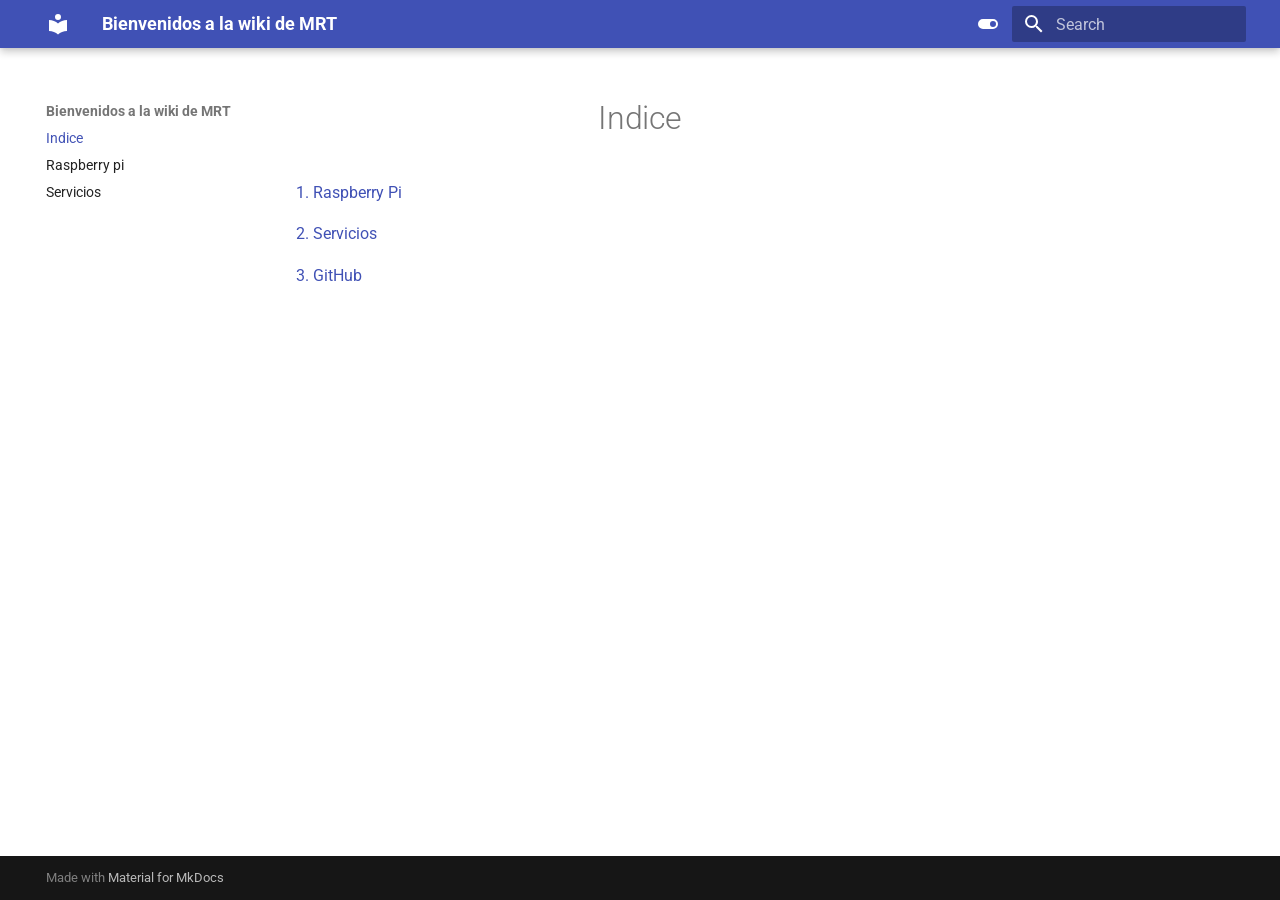
==== commit a4c763df: "Actualización 2026-10-15 19:27" ====
--- a/index.html
+++ b/index.html
@@ -350,6 +350,7 @@
 
 <p><a href="raspberry/">1. Raspberry Pi</a></p>
 <p><a href="servicios/">2. Servicios</a></p>
+<p><a href="StaticWeb_githun-pages">3. GitHub</a></p>
 
 
 
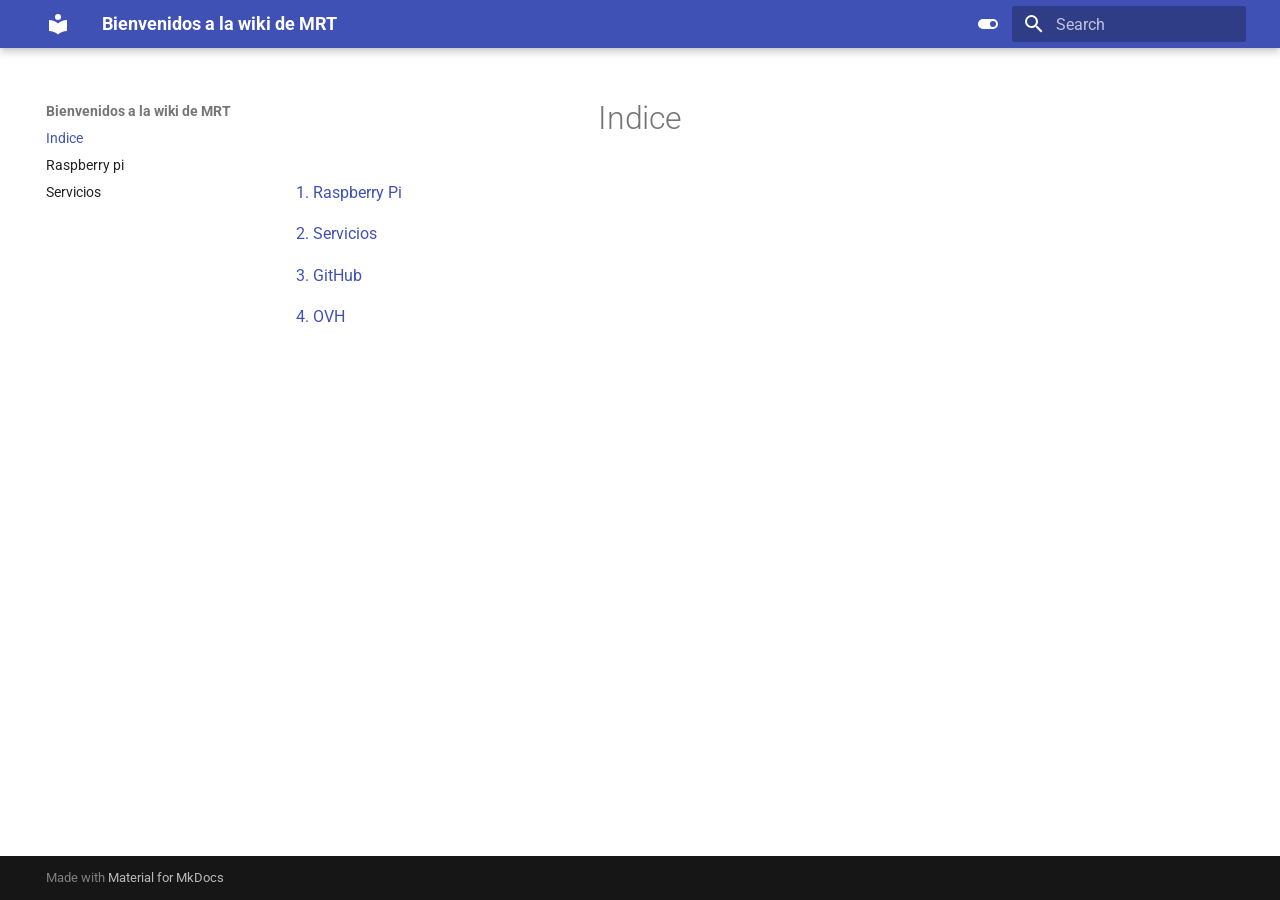
==== commit 5aeb0af8: "Actualización 2026-10-22 16:12" ====
--- a/index.html
+++ b/index.html
@@ -350,7 +350,8 @@
 
 <p><a href="raspberry/">1. Raspberry Pi</a></p>
 <p><a href="servicios/">2. Servicios</a></p>
-<p><a href="StaticWeb_githun-pages">3. GitHub</a></p>
+<p><a href="StaticWeb_github-pages/">3. GitHub</a></p>
+<p><a href="ovh/">4. OVH</a></p>
 
 
 
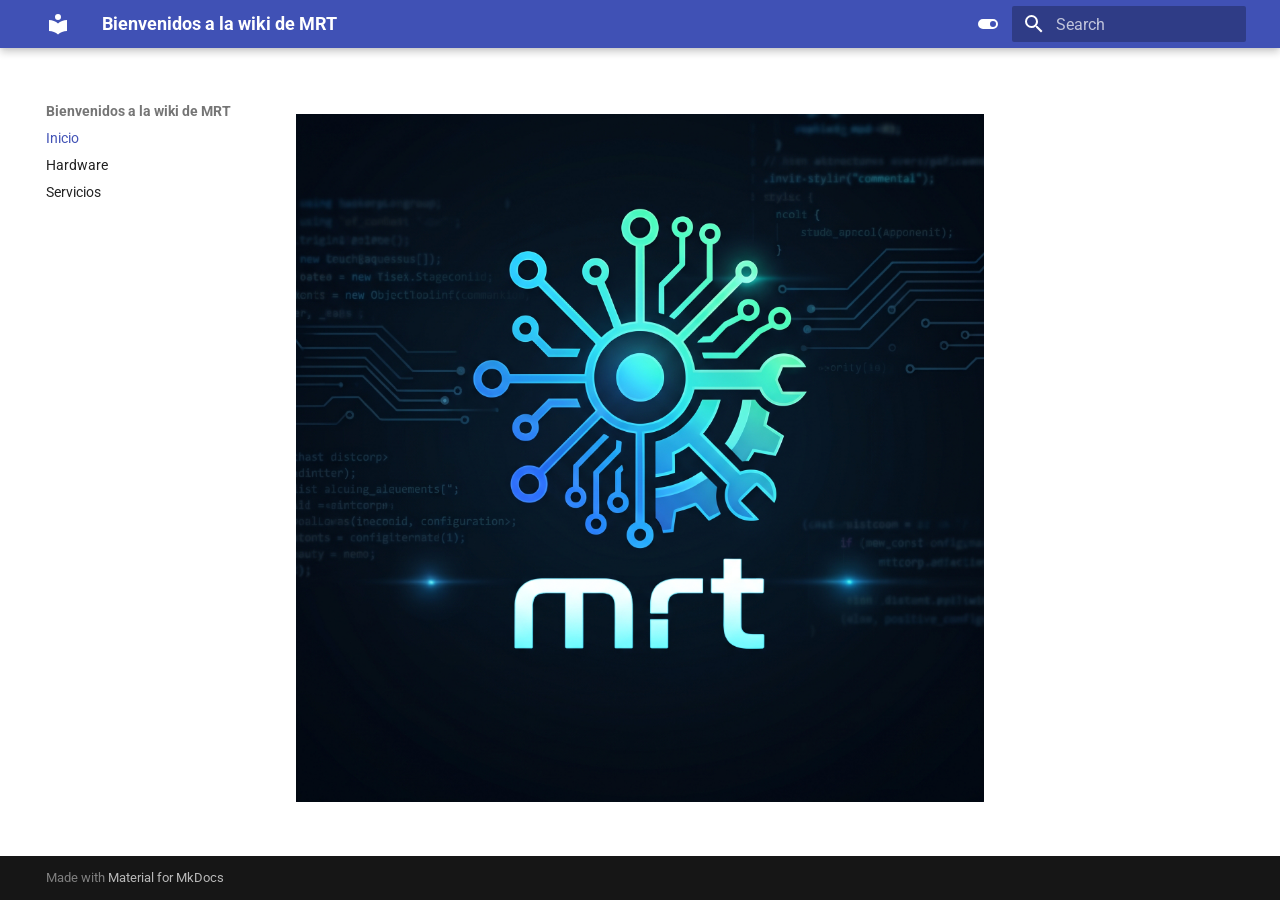
==== commit 2f0c3a3e: "Actualización 2026-11-01 22:14" ====
--- a/index.html
+++ b/index.html
@@ -12,7 +12,7 @@
       
       
       
-        <link rel="next" href="raspberry/">
+        <link rel="next" href="hardware/">
       
       
         
@@ -107,7 +107,7 @@
         <div class="md-header__topic" data-md-component="header-topic">
           <span class="md-ellipsis">
             
-              Indice
+              Inicio
             
           </span>
         </div>
@@ -245,7 +245,7 @@
   <span class="md-ellipsis">
     
   
-    Indice
+    Inicio
   
 
     
@@ -266,14 +266,14 @@
   
   
     <li class="md-nav__item">
-      <a href="raspberry/" class="md-nav__link">
+      <a href="hardware/" class="md-nav__link">
         
   
   
   <span class="md-ellipsis">
     
   
-    Raspberry pi
+    Hardware
   
 
     
@@ -346,12 +346,13 @@
 
 
 
-<h1 align="center">Indice</h1>
-
-<p><a href="raspberry/">1. Raspberry Pi</a></p>
-<p><a href="servicios/">2. Servicios</a></p>
-<p><a href="StaticWeb_github-pages/">3. GitHub</a></p>
-<p><a href="ovh/">4. OVH</a></p>
+  <h1>Inicio</h1>
+
+<style>
+  .md-content__inner > h1 { display: none; }
+</style>
+
+<p><img alt="Portada" src="images/portada.jpg" /></p>
 
 
 
--- a/stylesheets/extra.css
+++ b/stylesheets/extra.css
@@ -4,4 +4,4 @@
 
 .md-typeset ul ul {
   list-style-type: circle;
-}+}
